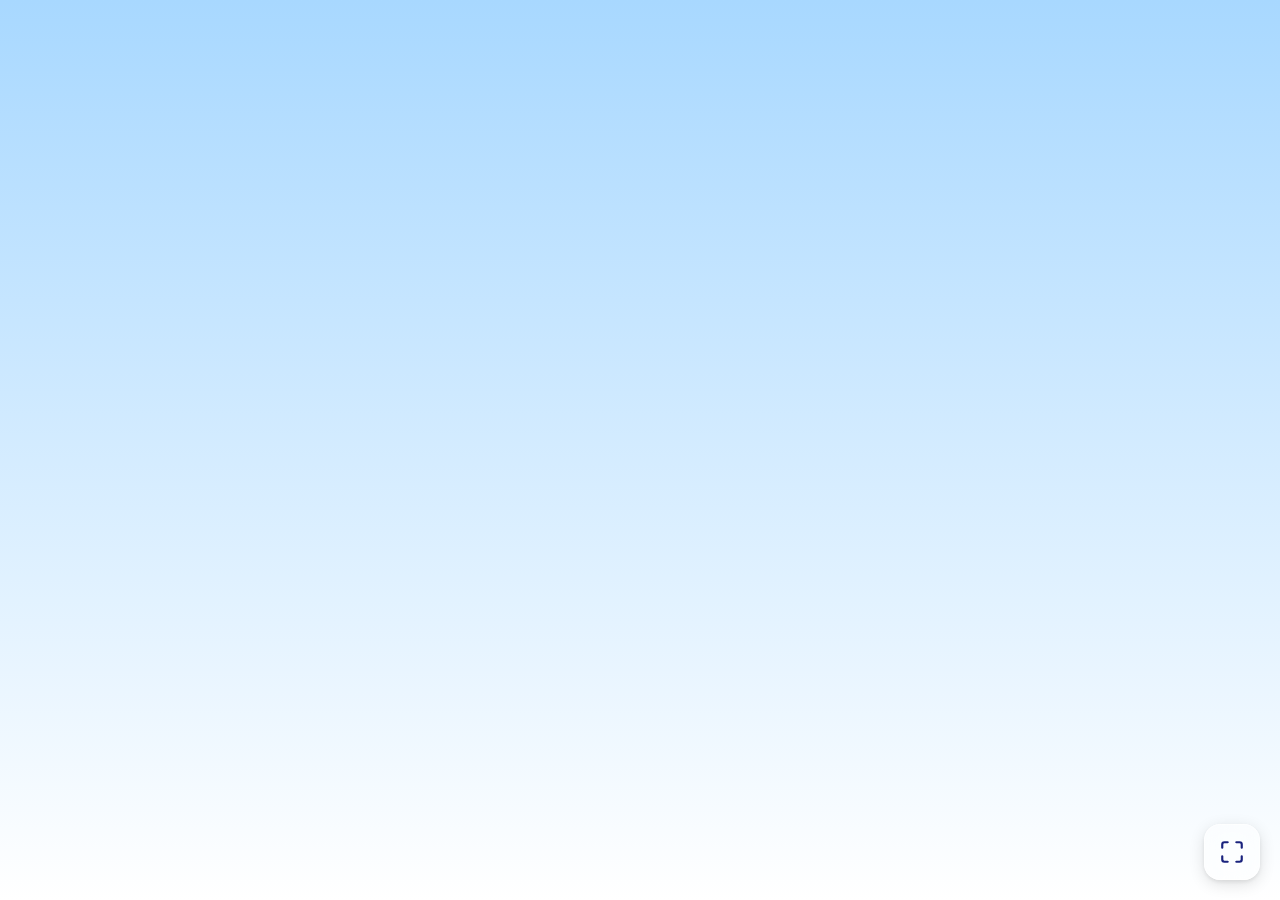
==== costume-quiz/index.html @ 01693e14 "gas bro" ====
<!DOCTYPE html>
<html lang="id">
<head>
    <meta charset="UTF-8">
    <meta name="viewport" content="width=device-width, initial-scale=1.0, maximum-scale=1.0, user-scalable=no, viewport-fit=cover, shrink-to-fit=no">
    <meta name="mobile-web-app-capable" content="yes">
    <meta name="apple-mobile-web-app-capable" content="yes">
    <meta name="apple-mobile-web-app-status-bar-style" content="black-translucent">
    <meta name="theme-color" content="#a8d8ff">
    <meta name="format-detection" content="telephone=no">
    <title>Permainan Kuis Edukasi</title>
    <link rel="icon" type="image/x-icon" href="favicon.ico">
    <link rel="stylesheet" href="styles.css">
    
    <!-- Preload critical images -->
    <link rel="preload" as="image" href="https://game.afifedu.com/character.png">
    <link rel="preload" as="image" href="https://game.afifedu.com/icon_home.png">
    <link rel="preload" as="image" href="https://game.afifedu.com/icon_tarik.png">
    <link rel="preload" as="image" href="https://game.afifedu.com/icon_panjat.png">
    <link rel="preload" as="image" href="https://game.afifedu.com/icon_balap_karung.png">
    <link rel="preload" as="image" href="https://game.afifedu.com/panjat_pinang/tiang.png">
    <link rel="preload" as="image" href="https://game.afifedu.com/panjat_pinang/standleft.png">
    <link rel="preload" as="image" href="https://game.afifedu.com/panjat_pinang/standright.png">
    <link rel="preload" as="image" href="https://game.afifedu.com/panjat_pinang/climbleft.png">
    <link rel="preload" as="image" href="https://game.afifedu.com/panjat_pinang/climbright.png">
    <link rel="preload" as="image" href="https://game.afifedu.com/balap_karung/track.png">
    <link rel="preload" as="image" href="https://game.afifedu.com/balap_karung/blue_stand.png">
    <link rel="preload" as="image" href="https://game.afifedu.com/balap_karung/blue_hop.png">
    <link rel="preload" as="image" href="https://game.afifedu.com/balap_karung/red_stand.png">
    <link rel="preload" as="image" href="https://game.afifedu.com/balap_karung/red_hop.png">
</head>
<body>
    <!-- Fullscreen Button -->
    <button id="fullscreenBtn" class="fullscreen-btn" onclick="toggleFullscreen()" title="Toggle Fullscreen">
        <svg class="fullscreen-icon expand" xmlns="http://www.w3.org/2000/svg" viewBox="0 0 24 24" fill="none" stroke="currentColor" stroke-width="2" stroke-linecap="round" stroke-linejoin="round">
            <path d="M8 3H5a2 2 0 0 0-2 2v3m18 0V5a2 2 0 0 0-2-2h-3m0 18h3a2 2 0 0 0 2-2v-3M3 16v3a2 2 0 0 0 2 2h3"></path>
        </svg>
        <svg class="fullscreen-icon collapse" xmlns="http://www.w3.org/2000/svg" viewBox="0 0 24 24" fill="none" stroke="currentColor" stroke-width="2" stroke-linecap="round" stroke-linejoin="round">
            <path d="M8 3v3a2 2 0 0 1-2 2H3m18 0h-3a2 2 0 0 1-2-2V3m0 18v-3a2 2 0 0 1 2-2h3M3 16h3a2 2 0 0 1 2 2v3"></path>
        </svg>
    </button>

    <!-- Home Button -->
    <button id="homeBtn" class="home-btn" onclick="backToGameTypeMenu()" title="Menu Utama">
        <img src="https://game.afifedu.com/icon_home.png" alt="Home" class="home-icon">
    </button>

    <!-- Menu Game Mode Selection (Tarik Tambang / Panjat Pinang / Balap Karung) -->
    <div id="gameTypeMenu" class="menu-screen">
        <div class="menu-container">
            <h1 class="menu-title">Permainan Kuis Edukasi</h1>
            <p class="menu-subtitle">
                Folder Aktif: <strong id="activeFolderBadge">-</strong> (<span id="questionCountBadge">0 Soal</span>)
            </p>
            <div class="menu-buttons">
                <button class="menu-btn game-type-btn tarik-tambang" onclick="selectGameType('tarik-tambang')">
                    <img src="https://game.afifedu.com/icon_tarik.png" alt="Tarik Tambang" class="menu-icon">
                    <div class="game-type-text">
                        <span class="game-type-title">Tarik Tambang</span>
                        <span class="game-type-subtitle mode-question-count">0 Soal</span>
                    </div>
                </button>
                <button class="menu-btn game-type-btn panjat-pinang" onclick="selectGameType('panjat-pinang')">
                    <img src="https://game.afifedu.com/icon_panjat.png" alt="Panjat Pinang" class="menu-icon">
                    <div class="game-type-text">
                        <span class="game-type-title">Panjat Pinang</span>
                        <span class="game-type-subtitle mode-question-count">0 Soal</span>
                    </div>
                </button>
                <button class="menu-btn game-type-btn balap-karung" onclick="selectGameType('balap-karung')">
                    <img src="https://game.afifedu.com/icon_balap_karung.png" alt="Balap Karung" class="menu-icon">
                    <div class="game-type-text">
                        <span class="game-type-title">Balap Karung</span>
                        <span class="game-type-subtitle mode-question-count">0 Soal</span>
                    </div>
                </button>
                <button class="menu-btn custom-soal-btn" onclick="showCustomQuestionMenu()">
                    📁 Kelola Folder & Kostum Soal
                </button>
            </div>
        </div>
        <div class="copyright-footer">
            <p>© Az-Zahro Arcade 2026 | <span id="version-indicator">v2.1.0</span></p>
            <p style="margin-top: 5px; font-size: 0.9em; opacity: 0.8;">Created By Az-Zahro IT</p>
        </div>
    </div>

    <!-- Menu Kostum Soal Berbasis Folder Mata Pelajaran -->
    <div id="customQuestionMenu" class="menu-screen">
        <div class="menu-container custom-soal-container">
            <div class="custom-header-bar">
                <div>
                    <h1 class="menu-title">Bank Soal Per Mata Pelajaran!</h1>
                    <p class="menu-subtitle">Pilih folder mata pelajaran, aktifkan untuk dimainkan, atau import file soal!</p>
                </div>
                <div class="active-status-pill">
                    <span>Dipakai Main:</span>
                    <strong id="headerActiveFolderName">-</strong>
                </div>
            </div>
            
            <div class="custom-soal-workspace">
                <!-- Kolom 1: Daftar Folder Mata Pelajaran -->
                <div class="folder-sidebar-card">
                    <div class="card-section-header">
                        <h3>📁 Folder Pelajaran</h3>
                    </div>

                    <!-- Tambah Folder Baru -->
                    <div class="add-folder-row">
                        <input type="text" id="inputNewFolderName" class="soal-input" placeholder="Nama Mapel (mis: IPA, B. Inggris)">
                        <button type="button" class="add-folder-btn" onclick="createNewFolder()" title="Buat Folder Baru">+ Folder</button>
                    </div>

                    <!-- Daftar Folder -->
                    <div id="folderListContainer" class="folder-list-container">
                        <!-- Folder dirender lewat JS -->
                    </div>
                </div>

                <!-- Kolom 2: Form Tambah Soal + Import JSON ke Folder Terpilih -->
                <div class="soal-form-card">
                    <div class="card-section-header">
                        <h3>✍️ Input & Import File</h3>
                    </div>

                    <!-- Pilih Folder Tujuan Penyimpanan -->
                    <div class="target-folder-box">
                        <label for="selectTargetFolder">Simpan ke Folder:</label>
                        <select id="selectTargetFolder" class="soal-select target-folder-select" onchange="onTargetFolderSelectChange()">
                            <!-- Opsi folder dirender lewat JS -->
                        </select>
                    </div>

                    <!-- Form Tambah Soal Manual -->
                    <input type="text" id="inputQuestionText" class="soal-input" placeholder="Tulis pertanyaan di sini...">
                    <div class="options-input-grid">
                        <input type="text" id="inputOptionA" class="soal-input" placeholder="Pilihan A">
                        <input type="text" id="inputOptionB" class="soal-input" placeholder="Pilihan B">
                        <input type="text" id="inputOptionC" class="soal-input" placeholder="Pilihan C">
                        <input type="text" id="inputOptionD" class="soal-input" placeholder="Pilihan D">
                    </div>
                    <div class="form-bottom-row">
                        <label for="inputCorrectOption">Kunci:</label>
                        <select id="inputCorrectOption" class="soal-select">
                            <option value="A">A</option>
                            <option value="B">B</option>
                            <option value="C">C</option>
                            <option value="D">D</option>
                        </select>
                        <button type="button" class="add-soal-btn" onclick="addCustomQuestion()">+ Simpan Soal</button>
                    </div>

                    <!-- Area Import & Export File JSON pada Folder Terpilih -->
                    <div class="json-io-box">
                        <div class="json-io-title">📂 Import File Soal (ke folder terpilih di atas)</div>
                        <div class="json-io-actions">
                            <input type="file" id="jsonFileInput" accept=".json,application/json" style="display: none;" onchange="handleJsonFileUpload(event)">
                            <button type="button" class="json-btn upload-json-btn" onclick="triggerJsonUpload()">📤 Import File Soal</button>
                        </div>
                    </div>
                </div>

                <!-- Kolom 3: Daftar Soal dalam Folder yang Sedang Dibuka -->
                <div class="soal-list-card">
                    <div class="soal-list-header">
                        <div class="viewing-folder-info">
                            <h3>Isi Folder: <span id="viewingFolderTitle">-</span> (<span id="totalCustomQuestions">0</span>)</h3>
                        </div>
                        <div class="soal-actions-group">
                            <button type="button" id="activateViewingFolderBtn" class="mini-action-btn activate-btn" onclick="activateViewingFolder()">✅ Aktifkan Folder Ini</button>
                            <button type="button" class="mini-action-btn clear-all-btn" onclick="clearViewingFolderQuestions()">🗑️ Kosongkan</button>
                        </div>
                    </div>

                    <div id="customQuestionList" class="custom-question-list">
                        <!-- List soal dalam folder dirender lewat JS -->
                    </div>
                </div>
            </div>

            <button class="back-btn" onclick="backToGameTypeMenu()">← Simpan & Kembali ke Menu Utama</button>
        </div>
    </div>

    <!-- Game Screen - Tarik Tambang -->
    <div id="gameScreenTarikTambang" class="game-container">
        <!-- Bagian Pemain Kiri -->
        <div class="player-section left-player">
            <div class="question-box">Memuat soal...</div>
            <div class="answer-box">Pilih Jawaban</div>
            <div class="options-pad">
                <button class="option-btn" data-option="A"><span class="opt-badge">A</span><span class="opt-text">-</span></button>
                <button class="option-btn" data-option="B"><span class="opt-badge">B</span><span class="opt-text">-</span></button>
                <button class="option-btn" data-option="C"><span class="opt-badge">C</span><span class="opt-text">-</span></button>
                <button class="option-btn" data-option="D"><span class="opt-badge">D</span><span class="opt-text">-</span></button>
            </div>
            <div class="score-indicator">Total Soal: <span class="mode-question-count">0 Soal</span></div>
        </div>

        <!-- Bagian Tengah -->
        <div class="center-section">
            <h1>Tarik Tambang Kuis</h1>
            <div class="game-field">
                <div class="tug-of-war-scene"></div>
                <div class="center-line"></div>
            </div>
            <p class="instruction">Jawab soal dengan benar untuk menarik tali!</p>
        </div>

        <!-- Bagian Pemain Kanan -->
        <div class="player-section right-player">
            <div class="question-box">Memuat soal...</div>
            <div class="answer-box">Pilih Jawaban</div>
            <div class="options-pad">
                <button class="option-btn" data-option="A"><span class="opt-badge">A</span><span class="opt-text">-</span></button>
                <button class="option-btn" data-option="B"><span class="opt-badge">B</span><span class="opt-text">-</span></button>
                <button class="option-btn" data-option="C"><span class="opt-badge">C</span><span class="opt-text">-</span></button>
                <button class="option-btn" data-option="D"><span class="opt-badge">D</span><span class="opt-text">-</span></button>
            </div>
            <div class="score-indicator">Total Soal: <span class="mode-question-count">0 Soal</span></div>
        </div>
    </div>

    <!-- Game Screen - Panjat Pinang -->
    <div id="gameScreenPanjatPinang" class="game-container panjat-pinang-game">
        <!-- Bagian Pemain Kiri -->
        <div class="player-section left-player">
            <div class="question-box">Memuat soal...</div>
            <div class="answer-box">Pilih Jawaban</div>
            <div class="options-pad">
                <button class="option-btn" data-option="A"><span class="opt-badge">A</span><span class="opt-text">-</span></button>
                <button class="option-btn" data-option="B"><span class="opt-badge">B</span><span class="opt-text">-</span></button>
                <button class="option-btn" data-option="C"><span class="opt-badge">C</span><span class="opt-text">-</span></button>
                <button class="option-btn" data-option="D"><span class="opt-badge">D</span><span class="opt-text">-</span></button>
            </div>
            <div class="score-indicator">Benar: <span class="score-value">0/7</span> | Soal: <span class="mode-question-count">0 Soal</span></div>
        </div>

        <!-- Bagian Tengah -->
        <div class="center-section panjat-pinang-center">
            <h1>Panjat Pinang Kuis</h1>
            <div class="game-field panjat-pinang-field">
                <!-- Tiang Kiri -->
                <div class="pole-container left-pole">
                    <img src="https://game.afifedu.com/panjat_pinang/tiang.png" alt="Tiang Pinang" class="pole-image">
                    <div class="climber-container left-climber">
                        <img src="https://game.afifedu.com/panjat_pinang/standleft.png" alt="Pemain Kiri" class="climber-image stand">
                        <img src="https://game.afifedu.com/panjat_pinang/climbleft.png" alt="Pemain Kiri Memanjat" class="climber-image climb" style="display: none;">
                    </div>
                </div>
                
                <!-- Tiang Kanan -->
                <div class="pole-container right-pole">
                    <img src="https://game.afifedu.com/panjat_pinang/tiang.png" alt="Tiang Pinang" class="pole-image">
                    <div class="climber-container right-climber">
                        <img src="https://game.afifedu.com/panjat_pinang/standright.png" alt="Pemain Kanan" class="climber-image stand">
                        <img src="https://game.afifedu.com/panjat_pinang/climbright.png" alt="Pemain Kanan Memanjat" class="climber-image climb" style="display: none;">
                    </div>
                </div>
            </div>
            <p class="instruction">Jawab soal untuk memanjat tiang! (7 jawaban benar untuk menang)</p>
        </div>

        <!-- Bagian Pemain Kanan -->
        <div class="player-section right-player">
            <div class="question-box">Memuat soal...</div>
            <div class="answer-box">Pilih Jawaban</div>
            <div class="options-pad">
                <button class="option-btn" data-option="A"><span class="opt-badge">A</span><span class="opt-text">-</span></button>
                <button class="option-btn" data-option="B"><span class="opt-badge">B</span><span class="opt-text">-</span></button>
                <button class="option-btn" data-option="C"><span class="opt-badge">C</span><span class="opt-text">-</span></button>
                <button class="option-btn" data-option="D"><span class="opt-badge">D</span><span class="opt-text">-</span></button>
            </div>
            <div class="score-indicator">Benar: <span class="score-value">0/7</span> | Soal: <span class="mode-question-count">0 Soal</span></div>
        </div>
    </div>

    <!-- Game Screen - Balap Karung -->
    <div id="gameScreenBalapKarung" class="game-container balap-karung-game">
        <!-- Bagian Pemain Kiri -->
        <div class="player-section left-player">
            <div class="question-box">Memuat soal...</div>
            <div class="answer-box">Pilih Jawaban</div>
            <div class="options-pad">
                <button class="option-btn" data-option="A"><span class="opt-badge">A</span><span class="opt-text">-</span></button>
                <button class="option-btn" data-option="B"><span class="opt-badge">B</span><span class="opt-text">-</span></button>
                <button class="option-btn" data-option="C"><span class="opt-badge">C</span><span class="opt-text">-</span></button>
                <button class="option-btn" data-option="D"><span class="opt-badge">D</span><span class="opt-text">-</span></button>
            </div>
            <div class="score-indicator">Posisi: <span class="score-value">0/10</span> | Soal: <span class="mode-question-count">0 Soal</span></div>
        </div>

        <!-- Bagian Tengah -->
        <div class="center-section balap-karung-center">
            <h1>Balap Karung Kuis</h1>
            <div class="game-field balap-karung-field">
                <!-- Track -->
                <div class="race-track">
                    <img src="https://game.afifedu.com/balap_karung/track.png" alt="Track" class="track-image">
                    
                    <!-- Racer Kiri -->
                    <div class="racer-container left-racer">
                        <img src="https://game.afifedu.com/balap_karung/blue_stand.png" alt="Pemain Kiri" class="racer-image stand">
                        <img src="https://game.afifedu.com/balap_karung/blue_hop.png" alt="Pemain Kiri Hop" class="racer-image hop" style="display: none;">
                    </div>
                    
                    <!-- Racer Kanan -->
                    <div class="racer-container right-racer">
                        <img src="https://game.afifedu.com/balap_karung/red_stand.png" alt="Pemain Kanan" class="racer-image stand">
                        <img src="https://game.afifedu.com/balap_karung/red_hop.png" alt="Pemain Kanan Hop" class="racer-image hop" style="display: none;">
                    </div>
                </div>
            </div>
            <p class="instruction">Jawab soal untuk melompat maju! (10 lompatan untuk menang)</p>
        </div>

        <!-- Bagian Pemain Kanan -->
        <div class="player-section right-player">
            <div class="question-box">Memuat soal...</div>
            <div class="answer-box">Pilih Jawaban</div>
            <div class="options-pad">
                <button class="option-btn" data-option="A"><span class="opt-badge">A</span><span class="opt-text">-</span></button>
                <button class="option-btn" data-option="B"><span class="opt-badge">B</span><span class="opt-text">-</span></button>
                <button class="option-btn" data-option="C"><span class="opt-badge">C</span><span class="opt-text">-</span></button>
                <button class="option-btn" data-option="D"><span class="opt-badge">D</span><span class="opt-text">-</span></button>
            </div>
            <div class="score-indicator">Posisi: <span class="score-value">0/10</span> | Soal: <span class="mode-question-count">0 Soal</span></div>
        </div>
    </div>

    <!-- Modal Pemenang -->
    <div id="winnerModal" class="modal">
        <div class="modal-content">
            <h2 id="winnerText">🎉 Pemain Menang! 🎉</h2>
            <p id="winnerMessage">Selamat! Anda berhasil menarik tali ke garis akhir!</p>
            <button class="play-again-btn" onclick="closeModal()">Main Lagi</button>
        </div>
    </div>

    <!-- Countdown Overlay -->
    <div id="countdownOverlay" class="countdown-overlay">
        <div class="countdown-content">
            <div id="countdownNumber" class="countdown-number">3</div>
            <div id="countdownText" class="countdown-text">Bersiap...</div>
        </div>
    </div>

    <script src="script.js"></script>
    
    <!-- Register Service Worker for Caching & Auto-Update -->
    <script>
        // ============================================
        // SERVICE WORKER REGISTRATION & AUTO-UPDATE
        // ============================================
        if ('serviceWorker' in navigator) {
            window.addEventListener('load', () => {
                navigator.serviceWorker.register('./service-worker.js')
                    .then(registration => {
                        console.log('✅ Service Worker registered successfully:', registration.scope);
                        
                        // Cek update setiap 60 detik ketika tab aktif
                        setInterval(() => {
                            if (document.visibilityState === 'visible') {
                                registration.update().then(() => {
                                    console.log('🔄 Checked for updates');
                                });
                            }
                        }, 60000); // 60 detik
                        
                        // Listener untuk service worker baru yang waiting
                        registration.addEventListener('updatefound', () => {
                            const newWorker = registration.installing;
                            
                            newWorker.addEventListener('statechange', () => {
                                if (newWorker.state === 'installed' && navigator.serviceWorker.controller) {
                                    // Ada update baru - otomatis reload tanpa notifikasi
                                    console.log('🆕 Update available! Auto-reloading in 2 seconds...');
                                    setTimeout(() => {
                                        window.location.reload(true);
                                    }, 2000);
                                }
                            });
                        });
                    })
                    .catch(error => {
                        console.error('❌ Service Worker registration failed:', error);
                    });
                
                // Listen untuk message dari Service Worker
                navigator.serviceWorker.addEventListener('message', event => {
                    if (event.data && event.data.type === 'CACHE_UPDATED') {
                        console.log('📦 Cache updated:', event.data.version);
                        console.log('💬 Message:', event.data.message);
                    }
                });
            });
        }
    </script>
</body>
</html>
---- costume-quiz/styles.css ----
/* Import Poppins Font for Offline Use */
@font-face {
    font-family: 'Poppins';
    src: url('https://game.afifedu.com/fonts/Poppins-Regular.ttf') format('truetype');
    font-weight: 400;
    font-style: normal;
}

@font-face {
    font-family: 'Poppins';
    src: url('https://game.afifedu.com/fonts/Poppins-Bold.ttf') format('truetype');
    font-weight: 700;
    font-style: normal;
}

@font-face {
    font-family: 'Poppins';
    src: url('https://game.afifedu.com/fonts/Poppins-SemiBold.ttf') format('truetype');
    font-weight: 600;
    font-style: normal;
}

/* Reset dan styling dasar */
* {
    margin: 0;
    padding: 0;
    box-sizing: border-box;
    font-family: 'Poppins', 'Arial', sans-serif;
}

/* Root variables for responsive scaling - IMPROVED */
:root {
    /* Use dynamic viewport units for better mobile support */
    --vw: 100vw;
    --vh: 100vh;
    --dvw: 100dvw; /* Dynamic viewport width */
    --dvh: 100dvh; /* Dynamic viewport height */
    
    /* Fallback to vw/vh if dvw/dvh not supported */
    --actual-vw: var(--dvw, var(--vw));
    --actual-vh: var(--dvh, var(--vh));
    
    /* Automatic scaling - IMPROVED for all resolutions */
    --width-scale: calc(var(--actual-vw) / 1920);
    --height-scale: calc(var(--actual-vh) / 1080);
    --base-scale: min(var(--width-scale), var(--height-scale));

    /* Dynamic scaling based on viewport size - OPTIMIZED */
    --scale-factor: clamp(0.4, var(--base-scale), 1.2);
    --font-scale: clamp(0.5, var(--base-scale) * 1.1, 1.3);
    --padding-scale: clamp(0.4, var(--base-scale), 1.2);
    --button-scale: clamp(0.5, var(--base-scale) * 1.05, 1.25);
    --gap-scale: clamp(0.4, var(--base-scale), 1.2);
    
    /* Responsive font sizes */
    --font-xs: clamp(0.7rem, 1.5vw, 0.9rem);
    --font-sm: clamp(0.875rem, 2vw, 1.1rem);
    --font-md: clamp(1rem, 2.5vw, 1.25rem);
    --font-lg: clamp(1.25rem, 3vw, 1.75rem);
    --font-xl: clamp(1.5rem, 3.5vw, 2.25rem);
    --font-2xl: clamp(2rem, 4vw, 3rem);
    --font-3xl: clamp(2.5rem, 5vw, 4rem);
}

html, body {
    height: 100vh;
    height: 100dvh; /* Dynamic viewport height for mobile browsers */
    width: 100vw;
    width: 100dvw; /* Dynamic viewport width for mobile browsers */
    margin: 0;
    padding: 0;
    overflow: hidden;
    position: fixed; /* Prevent scroll on mobile */
    top: 0;
    left: 0;
    right: 0;
    bottom: 0;
    /* Prevent text selection and touch callouts */
    -webkit-user-select: none;
    -moz-user-select: none;
    -ms-user-select: none;
    user-select: none;
    -webkit-touch-callout: none;
    /* Smooth rendering */
    -webkit-font-smoothing: antialiased;
    -moz-osx-font-smoothing: grayscale;
}

body {
    display: flex;
    justify-content: center;
    align-items: center;
    background: linear-gradient(180deg, #a8d8ff 0%, #ffffff 100%);
    overscroll-behavior: none; /* Prevent pull-to-refresh and overscroll */
}

/* Fullscreen Button */
.fullscreen-btn {
    position: fixed;
    bottom: 20px;
    right: 20px;
    width: 56px;
    height: 56px;
    background: rgba(255, 255, 255, 0.4);
    border: 1px solid rgba(255, 255, 255, 0.6);
    border-radius: 16px;
    cursor: pointer;
    display: flex;
    align-items: center;
    justify-content: center;
    z-index: 10002;
    transition: all 0.3s cubic-bezier(0.4, 0, 0.2, 1);
    box-shadow: 0 4px 16px rgba(0, 0, 0, 0.12),
                0 2px 4px rgba(0, 0, 0, 0.08);
    backdrop-filter: blur(12px);
    padding: 0;
    overflow: hidden;
}

.fullscreen-btn::before {
    content: '';
    position: absolute;
    top: 0;
    left: 0;
    width: 100%;
    height: 100%;
    background: linear-gradient(135deg, rgba(255, 255, 255, 0.4) 0%, rgba(255, 255, 255, 0) 100%);
    opacity: 0;
    transition: opacity 0.3s ease;
}

/* Home Button (kiri bawah) */
.home-btn {
    position: fixed;
    bottom: 20px;
    left: 20px;
    width: 56px;
    height: 56px;
    background: rgba(255, 255, 255, 0.4);
    border: 1px solid rgba(255, 255, 255, 0.6);
    border-radius: 16px;
    cursor: pointer;
    display: none; /* hidden by default, shown only on game screens via JS */
    align-items: center;
    justify-content: center;
    z-index: 10002;
    transition: all 0.3s cubic-bezier(0.4, 0, 0.2, 1);
    box-shadow: 0 4px 16px rgba(0, 0, 0, 0.12),
                0 2px 4px rgba(0, 0, 0, 0.08);
    backdrop-filter: blur(12px);
    padding: 0;
    overflow: hidden;
}

.home-btn::before {
    content: '';
    position: absolute;
    top: 0;
    left: 0;
    width: 100%;
    height: 100%;
    background: linear-gradient(135deg, rgba(255, 255, 255, 0.4) 0%, rgba(255, 255, 255, 0) 100%);
    opacity: 0;
    transition: opacity 0.3s ease;
}

.home-btn:hover::before,
.fullscreen-btn:hover::before {
    opacity: 1;
}

.home-btn:hover {
    transform: translateY(-2px);
    box-shadow: 0 8px 24px rgba(0, 0, 0, 0.18),
                0 4px 8px rgba(0, 0, 0, 0.12);
}

.home-btn:active {
    transform: translateY(0) scale(0.98);
}

.home-icon {
    width: 26px;
    height: 26px;
    object-fit: contain;
    filter: none;
    transition: all 0.3s ease;
    position: relative;
    z-index: 1;
}

.home-btn:hover .home-icon {
    filter: drop-shadow(0 2px 4px rgba(0, 0, 0, 0.2));
    transform: scale(1.05);
}

.fullscreen-btn:hover {
    transform: translateY(-2px);
    box-shadow: 0 8px 24px rgba(0, 0, 0, 0.18),
                0 4px 8px rgba(0, 0, 0, 0.12);
}

.fullscreen-btn:active {
    transform: translateY(0) scale(0.98);
}

.fullscreen-icon {
    width: 26px;
    height: 26px;
    color: #1a237e;
    transition: all 0.3s ease;
    position: relative;
    z-index: 1;
}

.fullscreen-btn:hover .fullscreen-icon {
    filter: drop-shadow(0 2px 4px rgba(0, 0, 0, 0.2));
    transform: scale(1.05);
}

.fullscreen-icon.collapse {
    display: none;
}

body.fullscreen .fullscreen-icon.expand {
    display: none;
}

body.fullscreen .fullscreen-icon.collapse {
    display: block;
}

/* Copyright Footer */
.copyright-footer {
    position: fixed;
    bottom: 20px;
    left: 50%;
    transform: translateX(-50%);
    text-align: center;
    z-index: 101;
}

.copyright-footer p {
    margin: 0;
    font-size: 0.9em;
    color: rgba(26, 35, 126, 0.7);
    font-weight: 500;
    letter-spacing: 0.5px;
    text-shadow: 0 1px 2px rgba(255, 255, 255, 0.8);
    white-space: nowrap;
}

/* Menu Screens */
.menu-screen {
    display: none;
    width: 100vw;
    width: 100dvw;
    height: 100vh;
    height: 100dvh;
    justify-content: center;
    align-items: center;
    position: fixed;
    top: 0;
    left: 0;
    right: 0;
    bottom: 0;
    z-index: 100;
    padding: clamp(40px, 6vh, 100px) clamp(20px, 3vw, 60px);
    overflow: hidden;
    box-sizing: border-box;
}

.menu-container {
    --menu-vertical-padding: clamp(35px, 5vh, 70px);
    --menu-horizontal-padding: clamp(35px, 5vw, 80px);
    text-align: center;
    background: rgba(255, 255, 255, 0.4);
    padding: var(--menu-vertical-padding) var(--menu-horizontal-padding);
    border-radius: clamp(16px, 2vw, 40px);
    box-shadow: 0 20px 60px rgba(0, 0, 0, 0.15),
                0 8px 24px rgba(0, 0, 0, 0.1);
    backdrop-filter: blur(20px);
    border: 1px solid rgba(255, 255, 255, 0.6);
    animation: fadeIn 0.5s ease-out;
    max-width: min(85vw, 900px);
    width: fit-content;
    min-width: clamp(280px, 40vw, 500px);
    max-height: calc(100vh - clamp(80px, 12vh, 200px));
    overflow: hidden;
    box-sizing: border-box;
    margin: auto;
    position: relative;
    display: flex;
    flex-direction: column;
    justify-content: space-between;
}

/* Compact version for level selection menus - TANPA SCROLL, AUTO ADJUST */
.menu-container.compact {
    --menu-vertical-padding: clamp(15px, 2.5vh, 35px);  /* Padding lebih kecil */
    --menu-horizontal-padding: clamp(25px, 3.5vw, 55px);
    padding: var(--menu-vertical-padding) var(--menu-horizontal-padding);
    max-height: 95vh;  /* Maksimal 95% viewport height */
    height: auto;  /* Tinggi otomatis */
    justify-content: space-between;
    overflow: visible;  /* Tidak ada scroll */
}

@keyframes fadeIn {
    from {
        opacity: 0;
        transform: translateY(-30px);
    }
    to {
        opacity: 1;
        transform: translateY(0);
    }
}

.menu-title {
    font-size: clamp(1.3rem, 3.5vw, 2.5rem);
    color: #1a237e;
    margin-top: 0;
    margin-bottom: clamp(8px, 1.5vh, 20px);
    text-shadow: 2px 2px 4px rgba(0, 0, 0, 0.1);
    white-space: normal;
    word-wrap: break-word;
    line-height: 1.2;
}

/* Compact title for level selection - LEBIH KECIL untuk fit tanpa scroll */
.compact .menu-title {
    font-size: clamp(1rem, 2.5vw, 1.8rem);  /* Ukuran lebih kecil */
    margin-top: 0;
    margin-bottom: clamp(4px, 0.6vh, 8px);  /* PERBAIKAN: Jarak lebih dekat ke subtitle */
    white-space: normal;
}

.menu-subtitle {
    font-size: clamp(0.8rem, 2vw, 1.3rem);
    color: #666;
    margin-bottom: clamp(15px, 2.5vh, 35px);
    white-space: normal;
    word-wrap: break-word;
    line-height: 1.3;
}

/* Compact subtitle for level selection - LEBIH KECIL untuk fit tanpa scroll */
.compact .menu-subtitle {
    font-size: clamp(0.7rem, 1.5vw, 0.95rem);  /* Ukuran lebih kecil */
    margin-bottom: clamp(10px, 1.8vh, 22px);  /* PERBAIKAN: Jarak ke button tidak terlalu jauh */
    white-space: normal;
}

.menu-buttons {
    display: flex;
    flex-direction: column;
    gap: clamp(8px, 1.2vh, 16px);  /* Gap lebih kecil untuk fit di layar */
    width: 100%;
    max-width: 500px;
    margin: 0 auto;
    flex: 0 1 auto;  /* Flex shrink jika perlu */
    justify-content: center;
}

.menu-btn {
    padding: clamp(12px, 2vh, 28px) clamp(20px, 3.5vw, 50px);
    font-size: clamp(0.9rem, 2vw, 1.5rem);
    font-weight: 600;
    border: none;
    border-radius: clamp(10px, 1.5vw, 22px);
    cursor: pointer;
    transition: all 0.3s cubic-bezier(0.4, 0, 0.2, 1);
    box-shadow: 0 6px 20px rgba(0, 0, 0, 0.15),
                0 3px 8px rgba(0, 0, 0, 0.1);
    background: linear-gradient(135deg, #667eea 0%, #764ba2 100%);
    color: white;
    position: relative;
    overflow: hidden;
    white-space: normal;
    word-wrap: break-word;
    min-height: clamp(45px, 6vh, 70px);
    display: flex;
    align-items: center;
    justify-content: center;
}

.menu-btn::before {
    content: '';
    position: absolute;
    top: 0;
    left: 0;
    width: 100%;
    height: 100%;
    background: linear-gradient(135deg, rgba(255, 255, 255, 0.3) 0%, rgba(255, 255, 255, 0) 100%);
    opacity: 0;
    transition: opacity 0.3s ease;
    z-index: 1;
}

.menu-btn::after {
    content: '';
    position: absolute;
    top: 50%;
    left: 50%;
    width: 0;
    height: 0;
    border-radius: 50%;
    background: rgba(255, 255, 255, 0.4);
    transform: translate(-50%, -50%);
    transition: width 0.6s, height 0.6s;
    z-index: 0;
}

.menu-btn:hover::before {
    opacity: 1;
}

.menu-btn:active::after {
    width: 300px;
    height: 300px;
}

.menu-btn:hover {
    transform: translateY(-3px);
    box-shadow: 0 12px 32px rgba(0, 0, 0, 0.2),
                0 6px 12px rgba(0, 0, 0, 0.15);
}

.menu-btn:active {
    transform: translateY(-1px) scale(0.98);
}

.level-btn {
    display: flex;
    flex-direction: column;
    align-items: center;
    gap: clamp(3px, 0.6vh, 8px);  /* Gap lebih kecil */
    padding: clamp(10px, 1.5vh, 20px) clamp(20px, 2.5vw, 35px);  /* Padding lebih kecil */
    min-width: clamp(180px, 25vw, 280px);
}

.level-btn.beginner {
    background: linear-gradient(135deg, #4caf50 0%, #45a049 100%);
}

.level-btn.beginner:hover {
    background: linear-gradient(135deg, #66bb6a 0%, #4caf50 100%);
}

.level-btn.amateur {
    background: linear-gradient(135deg, #ff9800 0%, #f57c00 100%);
}

.level-btn.amateur:hover {
    background: linear-gradient(135deg, #ffa726 0%, #ff9800 100%);
}

.level-btn.pro {
    background: linear-gradient(135deg, #f44336 0%, #d32f2f 100%);
}

.level-btn.pro:hover {
    background: linear-gradient(135deg, #ef5350 0%, #f44336 100%);
}

.level-icon {
    font-size: clamp(1rem, 2vw, 1.6rem);  /* Lebih kecil agar fit */
    position: relative;
    z-index: 2;
    line-height: 1;
}

.level-name {
    font-size: clamp(0.85rem, 1.8vw, 1.3rem);  /* Lebih kecil agar fit */
    position: relative;
    z-index: 2;
    white-space: nowrap;
    line-height: 1.2;
}

.level-desc {
    font-size: clamp(0.65rem, 1.3vw, 0.85rem);  /* Lebih kecil agar fit */
    opacity: 0.9;
    position: relative;
    z-index: 2;
    white-space: nowrap;
    line-height: 1.1;
}

.back-btn {
    /* margin-top diatur khusus di .menu-container .back-btn untuk jarak konsisten */
    padding: clamp(10px, 1.5vh, 18px) clamp(25px, 3vw, 45px);
    font-size: clamp(0.85rem, 1.8vw, 1.1rem);
    font-weight: 600;
    background: rgba(255, 255, 255, 0.5);
    color: #333;
    border: 1px solid rgba(0, 0, 0, 0.1);
    border-radius: clamp(10px, 1.5vw, 18px);
    cursor: pointer;
    transition: all 0.3s cubic-bezier(0.4, 0, 0.2, 1);
    box-shadow: 0 4px 12px rgba(0, 0, 0, 0.08),
                0 2px 4px rgba(0, 0, 0, 0.05);
    backdrop-filter: blur(8px);
    position: relative;
    overflow: hidden;
    white-space: nowrap;
}

.back-btn::before {
    content: '';
    position: absolute;
    top: 0;
    left: 0;
    width: 100%;
    height: 100%;
    background: linear-gradient(135deg, rgba(0, 0, 0, 0.05) 0%, rgba(0, 0, 0, 0) 100%);
    opacity: 0;
    transition: opacity 0.3s ease;
}

.back-btn:hover::before {
    opacity: 1;
}

/* Compact back button for level selection */
.compact .back-btn {
    /* margin-top diatur di .menu-container .back-btn untuk konsistensi */
    padding: 12px 35px;
    font-size: 0.95em;
}

/* Menu content wrapper untuk spacing simetris */
.menu-container > *:first-child {
    margin-top: 0;
}

.menu-container > *:last-child {
    margin-bottom: 0;
}

/* Spacing khusus untuk back button - JARAK KONSISTEN DI SEMUA RESOLUSI */
.menu-container .back-btn {
    margin-top: clamp(8px, 1.5vh, 20px);  /* Jarak konsisten - DIKURANGI agar pas di layar */
    flex-shrink: 0;  /* Mencegah tombol terpotong */
}

/* Ensure equal spacing for menus without back button */
#gameTypeMenu .menu-container,
#mathModeMenuTarikTambang .menu-container,
#mathModeMenuPanjatPinang .menu-container,
#mathModeMenuBalapKarung .menu-container {
    justify-content: center;
}

/* Level menus with back button - AUTO ADJUST tanpa scroll */
#levelMenuAddition .menu-container,
#levelMenuSubtraction .menu-container,
#levelMenuMultiplication .menu-container,
#levelMenuDivision .menu-container {
    justify-content: space-between;
    height: auto;  /* Tinggi otomatis menyesuaikan konten */
    max-height: 95vh;  /* Maksimal 95% tinggi viewport */
    min-height: 0;  /* Tidak ada minimum height */
    overflow: visible;  /* TIDAK ADA SCROLL - semua harus terlihat */
    padding: clamp(12px, 2vh, 25px) clamp(20px, 3vw, 50px);  /* Padding responsif lebih kecil */
    gap: clamp(8px, 1.5vh, 20px);  /* Gap antar elemen lebih kecil */
}

.back-btn:hover {
    background: rgba(255, 255, 255, 0.7);
    transform: translateX(-3px);
    box-shadow: 0 6px 18px rgba(0, 0, 0, 0.12),
                0 3px 6px rgba(0, 0, 0, 0.08);
}

.back-btn:active {
    transform: translateX(-1px) scale(0.98);
}

.game-container {
    display: none;
    width: 100vw;
    width: 100dvw;
    height: 100vh;
    height: 100dvh;
    max-width: 100%;
    max-height: 100%;
    flex-direction: row;
    padding: clamp(10px, 2vh, 30px) clamp(20px, 3vw, 80px);
    gap: clamp(20px, 4vw, 100px);
    justify-content: space-between;
    box-sizing: border-box;
    align-items: center;
    position: fixed;
    top: 0;
    left: 0;
    right: 0;
    bottom: 0;
    overflow: hidden;
}

/* Styling untuk bagian pemain - RESPONSIVE */
.player-section {
    width: clamp(200px, 22vw, 400px);
    flex-shrink: 0;
    display: flex;
    flex-direction: column;
    gap: clamp(8px, 1.5vh, 20px);
    position: relative;
    z-index: 10;
    background: rgba(255, 255, 255, 0.35);
    padding: clamp(10px, 2vh, 25px);
    border-radius: clamp(12px, 2vw, 30px);
    box-shadow: 0 8px 32px rgba(0, 0, 0, 0.1),
                0 2px 8px rgba(0, 0, 0, 0.05);
    backdrop-filter: blur(12px);
    border: 1px solid rgba(255, 255, 255, 0.5);
    box-sizing: border-box;
    align-self: center;
    height: fit-content;
    max-height: 90vh;
}

.question-box {
    background: linear-gradient(135deg, var(--player-color) 0%, var(--player-color-dark) 100%);
    color: white;
    width: 100%;
    padding: clamp(12px, 2vh, 28px) clamp(10px, 1.5vw, 22px);
    border-radius: clamp(10px, 1.5vw, 22px);
    font-size: clamp(1.2rem, 3vw, 2rem);
    font-weight: bold;
    text-align: center;
    box-shadow: 0 6px 20px rgba(0, 0, 0, 0.15),
                0 2px 4px rgba(0, 0, 0, 0.1);
    box-sizing: border-box;
    min-height: clamp(60px, 10vh, 100px);
    display: flex;
    align-items: center;
    justify-content: center;
    position: relative;
    overflow: hidden;
    letter-spacing: clamp(1px, 0.2vw, 3px);
}

.question-box::before {
    content: '';
    position: absolute;
    top: 0;
    left: -100%;
    width: 100%;
    height: 100%;
    background: linear-gradient(90deg, transparent, rgba(255, 255, 255, 0.2), transparent);
    transition: left 0.5s;
}

.question-box:hover::before {
    left: 100%;
}

.left-player {
    --player-color: #1a237e; /* Biru tua */
    --player-color-dark: #0d1642; /* Biru lebih gelap */
}

.right-player {
    --player-color: #b71c1c; /* Merah tua */
    --player-color-dark: #7f0000; /* Merah lebih gelap */
}

.answer-box {
    background: rgba(255, 255, 255, 0.95);
    width: 100%;
    height: clamp(50px, 8vh, 80px);
    border-radius: clamp(10px, 1.5vw, 22px);
    border: none;
    font-size: clamp(1.2rem, 3vw, 2rem);
    display: flex;
    align-items: center;
    justify-content: center;
    box-shadow: 0 4px 16px rgba(0, 0, 0, 0.08),
                inset 0 2px 4px rgba(0, 0, 0, 0.05);
    box-sizing: border-box;
    transition: all 0.3s cubic-bezier(0.4, 0, 0.2, 1);
    font-weight: bold;
    letter-spacing: clamp(1px, 0.3vw, 4px);
    backdrop-filter: blur(5px);
}

.answer-box.wrong {
    background: linear-gradient(135deg, #ffebee 0%, #ffcdd2 100%);
    color: #f44336;
    box-shadow: 0 4px 16px rgba(244, 67, 54, 0.3),
                inset 0 2px 4px rgba(244, 67, 54, 0.1);
    animation: shake 0.5s;
}

.answer-box.correct {
    background: linear-gradient(135deg, #e8f5e9 0%, #c8e6c9 100%);
    color: #4caf50;
    box-shadow: 0 4px 16px rgba(76, 175, 80, 0.3),
                inset 0 2px 4px rgba(76, 175, 80, 0.1);
    animation: pulse 0.3s;
}

@keyframes shake {
    0%, 100% { transform: translateX(0); }
    10%, 30%, 50%, 70%, 90% { transform: translateX(-10px); }
    20%, 40%, 60%, 80% { transform: translateX(10px); }
}

@keyframes pulse {
    0% { transform: scale(1); }
    50% { transform: scale(1.05); }
    100% { transform: scale(1); }
}

.keypad {
    display: flex;
    flex-direction: column;
    gap: clamp(6px, 1vh, 15px);
    width: 100%;
    padding: clamp(8px, 1.5vh, 20px);
    background: rgba(255, 255, 255, 0.25);
    border-radius: clamp(10px, 1.5vw, 25px);
    backdrop-filter: blur(10px);
    box-shadow: 0 8px 32px rgba(0, 0, 0, 0.1),
                inset 0 1px 0 rgba(255, 255, 255, 0.4);
}

.keypad-row {
    display: flex;
    gap: clamp(6px, 1vw, 15px);
    justify-content: space-between;
}

/* Row 5 (for subtraction mode) - hidden by default */
.keypad-row-5 {
    display: none;
}

.keypad-row-5.visible {
    display: flex;
}

.keypad-row-5 .go-btn-alt {
    width: 100%;
}

button {
    flex: 1;
    height: clamp(45px, 7vh, 85px);
    border-radius: clamp(10px, 1.5vw, 22px);
    border: none;
    font-size: clamp(1rem, 2.5vw, 1.8rem);
    font-weight: 600;
    cursor: pointer;
    transition: background-color 0.15s ease;
    box-shadow: 0 3px 8px rgba(0, 0, 0, 0.15),
                0 1px 3px rgba(0, 0, 0, 0.08);
    position: relative;
    overflow: hidden;
    -webkit-tap-highlight-color: transparent;
    touch-action: manipulation;
    will-change: transform;
    /* Ensure text/number is perfectly centered */
    display: flex;
    align-items: center;
    justify-content: center;
    text-align: center;
    line-height: 1;
}

/* Remove heavy pseudo-elements for game buttons */
.keypad button::before,
.keypad button::after {
    display: none;
}

/* Simplified hover effects on keypad for better performance */
.keypad button:hover {
    transform: none !important;
    /* Background color will be handled per button type */
}

/* Faster active state with depth effect */
.keypad button:active {
    transform: scale(0.97);
    box-shadow: 0 1px 3px rgba(0, 0, 0, 0.12),
                0 1px 2px rgba(0, 0, 0, 0.08);
}

/* Keep hover for menu buttons only */
.menu-btn:hover,
.back-btn:hover {
    transform: translateY(-1px);
}

.number-btn {
    background: #ffffff;
    color: #2c3e50;
    position: relative;
    z-index: 2;
}

/* Remove hover, only keep active state */
.number-btn:active {
    background: #e8ecf1;
}

.minus-btn {
    background: #ff9800;
    color: white;
    display: none;
    order: 1;
    position: relative;
    z-index: 2;
}

/* Remove hover, only keep active state */
.minus-btn:active {
    background: #f57c00;
}

.minus-btn.visible {
    display: flex;
    flex: 1;
    order: 1;
    align-items: center;
    justify-content: center;
}

.decimal-btn {
    background: #795548;
    color: white;
    display: none;
    order: 2;
    position: relative;
    z-index: 2;
    font-size: 1.8em;
    font-weight: 700;
}

/* Remove hover, only keep active state */
.decimal-btn:active {
    background: #5d4037;
}

.decimal-btn.visible {
    display: flex;
    flex: 1;
    order: 2;
    align-items: center;
    justify-content: center;
}

/* Order untuk mode addition/multiplication: [C] [0] [Go] */
.keypad-row-4 .clear-btn {
    order: 3;
}

.keypad-row-4 .number-btn {
    order: 4;
}

.keypad-row-4 .go-btn {
    order: 5;
}

/* Order untuk mode subtraction: [−] [0] [C] */
.keypad-row-4.subtraction-mode .minus-btn {
    order: 1;
}

.keypad-row-4.subtraction-mode .number-btn {
    order: 3;
}

.keypad-row-4.subtraction-mode .clear-btn {
    order: 4;
}

.keypad-row-4.subtraction-mode .go-btn {
    order: 5;
}

/* Order untuk mode division: [.] [0] [C] */
.keypad-row-4.division-mode .decimal-btn {
    order: 1;
}

.keypad-row-4.division-mode .number-btn {
    order: 2;
}

.keypad-row-4.division-mode .clear-btn {
    order: 3;
}

.keypad-row-4.division-mode .go-btn {
    order: 4;
}

.clear-btn {
    background: #ff5252;
    color: white;
    position: relative;
}

/* Remove hover, only keep active state */
.clear-btn:active {
    background: #f44336;
}

.go-btn {
    background: #42a5f5;
    color: white;
    position: relative;
}

/* Remove hover, only keep active state */
.go-btn:active {
    background: #2196f3;
}

.go-btn.hidden {
    display: none;
    flex: 0;
    width: 0;
    min-width: 0;
    padding: 0;
    border-width: 0;
    overflow: hidden;
    opacity: 0;
    pointer-events: none;
}

.go-btn-alt {
    background: #42a5f5;
    color: white;
    position: relative;
}

/* Remove hover, only keep active state */
.go-btn-alt:active {
    background: #2196f3;
}

/* Score Indicator */
.score-indicator {
    width: 100%;
    text-align: center;
    font-size: clamp(0.85rem, 1.3vw, 1.15rem);
    font-weight: bold;
    color: #2c3e50;
    margin-top: clamp(4px, 0.8vh, 12px);
    padding: clamp(8px, 1.2vh, 12px);
    background: rgba(255, 255, 255, 0.45);
    border-radius: 16px;
    box-shadow: 0 4px 16px rgba(0, 0, 0, 0.08),
                inset 0 1px 0 rgba(255, 255, 255, 0.5);
    backdrop-filter: blur(8px);
    border: 1px solid rgba(255, 255, 255, 0.6);
}

.score-value {
    color: #2196f3;
    font-size: 1.05em;
    font-weight: 700;
}

.mode-question-count {
    font-weight: 700;
}

/* Styling untuk bagian tengah - RESPONSIVE */
.center-section {
    flex: 1;
    display: flex;
    flex-direction: column;
    align-items: center;
    justify-content: center;
    text-align: center;
    gap: clamp(10px, 2vh, 30px);
    min-width: clamp(250px, 30vw, 600px);
    position: relative;
    z-index: 1;
}

/* Panjat Pinang specific center section */
.panjat-pinang-center {
    justify-content: space-between;
    padding: clamp(25px, 4vh, 50px) 0;
    height: 100%;
}

/* Panjat Pinang title spacing */
.panjat-pinang-center h1 {
    margin-top: 0;
    margin-bottom: clamp(15px, 2vh, 30px);
    flex-shrink: 0;
}

/* Panjat Pinang instruction spacing */
.panjat-pinang-center .instruction {
    margin-top: clamp(15px, 2vh, 30px);
    margin-bottom: 0;
    flex-shrink: 0;
}

.menu-return-btn {
    position: fixed;
    bottom: 20px;
    left: 50%;
    transform: translateX(-50%);
    padding: 10px 20px;
    font-size: 0.85em;
    background: rgba(255, 255, 255, 0.4);
    color: #1a237e;
    border: 1px solid rgba(255, 255, 255, 0.6);
    border-radius: 12px;
    cursor: pointer;
    transition: all 0.3s cubic-bezier(0.4, 0, 0.2, 1);
    font-weight: 600;
    box-shadow: 0 4px 12px rgba(0, 0, 0, 0.1),
                0 2px 4px rgba(0, 0, 0, 0.08);
    backdrop-filter: blur(10px);
    z-index: 100;
}

.menu-return-btn:hover {
    background: rgba(255, 255, 255, 0.6);
    color: #1a237e;
    transform: translateX(-50%) translateY(-2px);
    box-shadow: 0 6px 18px rgba(0, 0, 0, 0.15),
                0 3px 6px rgba(0, 0, 0, 0.1);
}

.menu-return-btn:active {
    transform: translateX(-50%) translateY(0) scale(0.98);
}

h1 {
    color: #333;
    font-size: clamp(1rem, 3vw, 2rem);
    margin: 0;
    white-space: nowrap;
}

.game-field {
    position: relative;
    width: 100%;
    height: clamp(150px, 25vh, 350px);
    display: flex;
    align-items: center;
    justify-content: center;
    overflow: hidden;  /* Changed to hidden to prevent overlap */
    padding: 0 20px;    /* Add padding to create safe zone */
}

.tug-of-war-scene {
    width: 100%;
    max-width: clamp(350px, 40vw, 600px);  /* Reduced max-width to prevent overlap */
    height: clamp(150px, 25vh, 300px);
    background-image: url('https://game.afifedu.com/character.png');
    background-size: contain;
    background-repeat: no-repeat;
    background-position: center;
    position: relative;
    left: 0;
    transition: left 0.3s ease-out;
    margin: 0 auto;  /* Center the scene */
}

.center-line {
    position: absolute;
    left: 50%;
    transform: translateX(-50%);
    width: 3px;
    height: 100%;
    background: white;
    border: 2px dashed #666;
}

.instruction {
    font-size: clamp(0.75rem, 2vw, 1.25rem);
    color: #666;
    margin: 0;
    white-space: nowrap;
    overflow: hidden;
    text-overflow: ellipsis;
    max-width: 100%;
}

/* Efek hover pada tombol sudah didefinisikan di atas dengan gradient modern */

/* Modal Styles */
.modal {
    display: none;
    position: fixed;
    z-index: 1000;
    left: 0;
    top: 0;
    right: 0;
    bottom: 0;
    width: 100vw;
    width: 100dvw;
    height: 100vh;
    height: 100dvh;
    background-color: rgba(0, 0, 0, 0.75);
    backdrop-filter: blur(5px);
    justify-content: center;
    align-items: center;
    animation: fadeInModal 0.3s ease-out;
    overflow: hidden;
    box-sizing: border-box;
}

@keyframes fadeInModal {
    from {
        opacity: 0;
    }
    to {
        opacity: 1;
    }
}

.modal-content {
    background: linear-gradient(135deg, #667eea 0%, #764ba2 100%);
    padding: 55px 70px;
    border-radius: 36px;
    text-align: center;
    box-shadow: 0 24px 80px rgba(0, 0, 0, 0.4),
                0 12px 32px rgba(0, 0, 0, 0.3);
    animation: modalSlideIn 0.5s ease-out;
    max-width: 650px;
    min-width: 500px;
    width: auto;
    border: 2px solid rgba(255, 255, 255, 0.2);
    position: relative;
    overflow: hidden;
}

.modal-content::before {
    content: '';
    position: absolute;
    top: -50%;
    left: -50%;
    width: 200%;
    height: 200%;
    background: radial-gradient(circle, rgba(255, 255, 255, 0.1) 0%, transparent 70%);
    animation: modalShine 3s ease-in-out infinite;
}

@keyframes modalShine {
    0%, 100% {
        transform: translate(0, 0);
    }
    50% {
        transform: translate(10%, 10%);
    }
}

@keyframes modalSlideIn {
    from {
        transform: translateY(-50px) scale(0.9);
        opacity: 0;
    }
    to {
        transform: translateY(0) scale(1);
        opacity: 1;
    }
}

.modal-content h2 {
    color: white;
    font-size: 2.2em;
    margin: 0 0 25px 0;
    text-shadow: 3px 3px 8px rgba(0, 0, 0, 0.4);
    line-height: 1.2;
    letter-spacing: 1px;
    white-space: nowrap;
    display: flex;
    align-items: center;
    justify-content: center;
    gap: 15px;
    overflow: visible;
    position: relative;
    z-index: 1;
}

.modal-content h2 span {
    flex-shrink: 0;
    display: inline-block;
    font-size: 1em;
}

.modal-content p {
    color: rgba(255, 255, 255, 0.95);
    font-size: 1.15em;
    margin: 0 0 35px 0;
    line-height: 1.6;
    font-weight: 500;
    position: relative;
    z-index: 1;
}

.play-again-btn {
    background: rgba(255, 255, 255, 0.95);
    color: #667eea;
    border: none;
    padding: 18px 60px;
    font-size: 1.2em;
    font-weight: 700;
    border-radius: 50px;
    cursor: pointer;
    transition: all 0.3s cubic-bezier(0.4, 0, 0.2, 1);
    box-shadow: 0 8px 24px rgba(0, 0, 0, 0.25),
                0 4px 8px rgba(0, 0, 0, 0.15);
    letter-spacing: 1px;
    position: relative;
    overflow: hidden;
    backdrop-filter: blur(10px);
    z-index: 2;
    display: block;
    margin: 0 auto;
}

.play-again-btn::before {
    content: '';
    position: absolute;
    top: 0;
    left: 0;
    width: 100%;
    height: 100%;
    background: linear-gradient(135deg, rgba(255, 255, 255, 0.5) 0%, rgba(255, 255, 255, 0) 100%);
    opacity: 0;
    transition: opacity 0.3s ease;
}

.play-again-btn::after {
    content: '';
    position: absolute;
    top: 50%;
    left: 50%;
    width: 0;
    height: 0;
    border-radius: 50%;
    background: rgba(102, 126, 234, 0.2);
    transform: translate(-50%, -50%);
    transition: width 0.6s, height 0.6s;
}

.play-again-btn:hover::before {
    opacity: 1;
}

.play-again-btn:active::after {
    width: 300px;
    height: 300px;
}

.play-again-btn:hover {
    transform: translateY(-3px);
    box-shadow: 0 12px 40px rgba(0, 0, 0, 0.35),
                0 6px 12px rgba(0, 0, 0, 0.2);
    background: rgba(255, 255, 255, 1);
}

.play-again-btn:active {
    transform: translateY(-1px) scale(0.98);
    box-shadow: 0 6px 20px rgba(0, 0, 0, 0.25),
                0 3px 8px rgba(0, 0, 0, 0.15);
}

/* Confetti Styles */
.confetti {
    position: fixed;
    width: 10px;
    height: 10px;
    top: -10px;
    z-index: 1001;
    animation: confettiFall linear forwards;
    pointer-events: none;
}

@keyframes confettiFall {
    to {
        transform: translateY(100vh) rotate(360deg);
    }
}

/* ============================================ */
/* CHROME ANDROID & TOUCH DEVICE OPTIMIZATIONS */
/* ============================================ */

/* Disable tap highlight on Chrome Android */
* {
    -webkit-tap-highlight-color: transparent;
}

/* Optimize touch targets for mobile */
@media (hover: none) and (pointer: coarse) {
    button {
        min-height: 48px;
        min-width: 48px;
    }
    
    .keypad button {
        padding: 12px;
    }
    
    /* Larger touch targets for game buttons */
    .menu-btn {
        min-height: 56px;
    }
}

/* Handle safe areas for devices with notches */
@supports (padding: max(0px)) {
    .game-container {
        padding-left: max(20px, env(safe-area-inset-left));
        padding-right: max(20px, env(safe-area-inset-right));
        padding-bottom: max(10px, env(safe-area-inset-bottom));
    }
    
    .menu-screen {
        padding: max(20px, env(safe-area-inset-top))
                max(20px, env(safe-area-inset-right))
                max(20px, env(safe-area-inset-bottom))
                max(20px, env(safe-area-inset-left));
    }
}

/* Ultra-wide display adjustments */
.ultra-wide .game-container {
    max-width: 2560px;
    margin: 0 auto;
}

/* Tall display adjustments */
.tall-display .game-container {
    flex-direction: column;
    gap: 20px;
}

.tall-display .player-section {
    width: min(90vw, 400px);
}

/* High DPI display optimizations */
@media (-webkit-min-device-pixel-ratio: 2), (min-resolution: 192dpi) {
    * {
        image-rendering: -webkit-optimize-contrast;
        image-rendering: crisp-edges;
    }
    
    .menu-icon,
    .home-icon,
    .fullscreen-icon {
        image-rendering: auto;
    }
}

/* Smooth scrolling prevention for all devices */
html {
    scroll-behavior: auto !important;
    overscroll-behavior: none;
}

/* Force hardware acceleration for better performance */
.game-container,
.menu-screen,
.modal {
    transform: translateZ(0);
    will-change: transform;
}

/* Optimize animations for mobile and touch devices */
@media (hover: none) and (pointer: coarse) {
    * {
        animation-duration: 0.2s !important;
    }
    
    /* Disable all button transitions on touch devices for instant feedback */
    .keypad button {
        transition: none !important;
    }
    
    .keypad button:active {
        transform: scale(0.95);
        opacity: 0.8;
    }
    
    /* Disable hover effects on touch devices */
    .keypad button:hover {
        transform: none;
    }
}

/* Optimize hover states on keypad buttons - keep shape but remove heavy effects */
.keypad .number-btn:hover {
    background: #f8f9fa;
    transform: none !important;
}

.keypad .minus-btn:hover {
    background: #fb8c00;
    transform: none !important;
}

.keypad .decimal-btn:hover {
    background: #6d4c41;
    transform: none !important;
}

.keypad .clear-btn:hover {
    background: #ef5350;
    transform: none !important;
}

.keypad .go-btn:hover,
.keypad .go-btn-alt:hover {
    background: #5393f6;
    transform: none !important;
}

/* ============================================ */
/* COUNTDOWN OVERLAY STYLES                    */
/* ============================================ */

.countdown-overlay {
    display: none;
    position: fixed;
    top: 0;
    left: 0;
    right: 0;
    bottom: 0;
    width: 100vw;
    width: 100dvw;
    height: 100vh;
    height: 100dvh;
    background: linear-gradient(135deg, rgba(102, 126, 234, 0.95) 0%, rgba(118, 75, 162, 0.95) 100%);
    z-index: 10000;
    justify-content: center;
    align-items: center;
    backdrop-filter: blur(10px);
    animation: fadeInOverlay 0.3s ease-out;
    overflow: hidden;
    box-sizing: border-box;
}

.countdown-overlay.show {
    display: flex;
}

@keyframes fadeInOverlay {
    from {
        opacity: 0;
    }
    to {
        opacity: 1;
    }
}

.countdown-content {
    text-align: center;
    display: flex;
    flex-direction: column;
    align-items: center;
    gap: 30px;
}

.countdown-number {
    font-size: 15em;
    font-weight: 900;
    color: white;
    text-shadow: 0 10px 40px rgba(0, 0, 0, 0.4),
                 0 0 80px rgba(255, 255, 255, 0.5);
    line-height: 1;
    animation: countdownPop 0.6s cubic-bezier(0.175, 0.885, 0.32, 1.275);
}

@keyframes countdownPop {
    0% {
        transform: scale(0.3);
        opacity: 0;
    }
    50% {
        transform: scale(1.1);
    }
    100% {
        transform: scale(1);
        opacity: 1;
    }
}

.countdown-text {
    font-size: 2.5em;
    font-weight: 600;
    color: rgba(255, 255, 255, 0.9);
    text-shadow: 0 4px 16px rgba(0, 0, 0, 0.3);
    letter-spacing: 4px;
    text-transform: uppercase;
    animation: fadeInText 0.5s ease-out 0.2s both;
}

@keyframes fadeInText {
    from {
        opacity: 0;
        transform: translateY(20px);
    }
    to {
        opacity: 1;
        transform: translateY(0);
    }
}

/* Animasi khusus untuk "Mulai!" - Optimized for smooth performance */
.countdown-number.start {
    animation: startAnimation 0.6s cubic-bezier(0.34, 1.56, 0.64, 1);
    font-size: 12em;
    color: #ffd700;
    text-shadow: 0 0 30px rgba(255, 215, 0, 0.8),
                 0 0 60px rgba(255, 215, 0, 0.5),
                 0 10px 40px rgba(0, 0, 0, 0.4);
    will-change: transform, opacity;
}

@keyframes startAnimation {
    0% {
        transform: scale(0.3);
        opacity: 0;
    }
    50% {
        transform: scale(1.15);
    }
    100% {
        transform: scale(1);
        opacity: 1;
    }
}

.countdown-text.start {
    animation: startTextAnimation 0.6s cubic-bezier(0.34, 1.56, 0.64, 1);
    font-size: 3em;
    color: #ffd700;
    will-change: transform, opacity;
}

@keyframes startTextAnimation {
    0% {
        opacity: 0;
        transform: translateY(-30px) scale(0.8);
    }
    50% {
        transform: translateY(0) scale(1.1);
    }
    100% {
        opacity: 1;
        transform: translateY(0) scale(1);
    }
}

/* Panjat Pinang Game Styles */
.panjat-pinang-game {
    background: linear-gradient(180deg, #87ceeb 0%, #98d8e8 50%, #90ee90 100%);
}

/* ============================================ */
/* PENGATURAN UKURAN TIANG (EDIT DI SINI)     */
/* ============================================ */
.panjat-pinang-field {
    position: relative;
    width: 100%;
    max-width: 600px;
    height: clamp(400px, 60vh, 770px);  /* Responsive height */
    display: flex;
    justify-content: space-around;
    align-items: flex-end;
    gap: clamp(40px, 8vw, 80px);
    overflow: visible;
    flex: 1;
    margin: clamp(10px, 2vh, 20px) 0;
}

.pole-container {
    position: relative;
    width: clamp(120px, 15vw, 200px);
    height: 100%;              /* Follow parent height */
    display: flex;
    flex-direction: column;
    align-items: center;
    justify-content: flex-end;
}

.pole-image {
    position: absolute;
    bottom: 0;
    left: 50%;
    transform: translateX(-50%);
    height: 100%;              /* Follow container height */
    width: auto;
    max-width: none;
    object-fit: contain;
    object-position: center bottom;
    z-index: 1;
}

.climber-container {
    position: absolute;
    bottom: 0;
    left: 50%;
    transform: translateX(-50%);
    width: 120px;
    height: 150px;
    display: flex;
    align-items: flex-end;
    justify-content: center;
    z-index: 2;
    transition: bottom 0.5s ease-out;
}

.climber-image {
    position: relative;
    width: 100%;
    height: 100%;
    object-fit: contain;
    object-position: center bottom;
    transition: none !important; /* NO TRANSITION untuk gambar */
}

/* ============================================ */
/* PENGATURAN POSISI KARAKTER (EDIT DI SINI)  */
/* ============================================ */

/* Stand image: offset ke samping dengan transform */
.left-climber .climber-image.stand {
    transform: translateX(-60%);  /* Stand kiri: geser ke kiri */
}

.right-climber .climber-image.stand {
    transform: translateX(60%);   /* Stand kanan: geser ke kanan */
}

/* Climb image: sedikit offset untuk positioning di tiang */
.left-climber .climber-image.climb {
    transform: translateX(-12%);  /* Climb kiri: geser sedikit ke kiri */
}

.right-climber .climber-image.climb {
    transform: translateX(10%);   /* Climb kanan: geser sedikit ke kanan */
}

.climber-image.stand {
    display: block;
}

.climber-image.climb {
    display: none;
}

/* Animation for climbing - DISABLED karena conflict dengan translateX */
/* Tidak pakai animation tambahan, cukup smooth transition dari bottom saja */

/* Game type buttons */
.game-type-btn {
    display: flex;
    flex-direction: row;
    align-items: center;
    justify-content: center;
    gap: clamp(8px, 1.5vw, 20px);
    padding: clamp(10px, 1.8vh, 25px) clamp(15px, 2.5vw, 35px) !important;
    position: relative;
    overflow: hidden;
    width: 100%;
    white-space: normal;
    min-height: clamp(60px, 8vh, 90px);
}

.game-type-btn .menu-icon {
    width: clamp(50px, 8vw, 120px);
    height: clamp(50px, 8vw, 120px);
    object-fit: contain;
    flex-shrink: 0;
    position: relative;
    z-index: 2;
    filter: drop-shadow(0 6px 12px rgba(0, 0, 0, 0.2));
    transition: all 0.3s ease;
}

.game-type-btn:hover .menu-icon {
    transform: scale(1.05);
    filter: drop-shadow(0 8px 16px rgba(0, 0, 0, 0.3));
}

.game-type-btn span {
    text-align: center;
    font-size: clamp(0.95rem, 2.2vw, 1.5rem);
    letter-spacing: clamp(0.5px, 0.15vw, 2px);
    position: relative;
    z-index: 2;
    white-space: normal;
}

/* Samakan ukuran font untuk semua game type */
.game-type-btn.tarik-tambang .game-type-title,
.game-type-btn.panjat-pinang .game-type-title,
.game-type-btn.balap-karung .game-type-title {
    font-size: 1em !important;
    font-weight: 600 !important;
}

.game-type-btn.tarik-tambang .game-type-subtitle,
.game-type-btn.panjat-pinang .game-type-subtitle,
.game-type-btn.balap-karung .game-type-subtitle {
    font-size: 0.45em !important;
    font-weight: 500 !important;
    font-style: normal !important;
    line-height: 1.1;
    margin-top: 2px;
    padding-top: clamp(2px, 0.4vh, 6px);
}

/* Game type text container with title and subtitle */
.game-type-text {
    display: flex;
    flex-direction: column;
    align-items: center;
    gap: calc(1px * var(--gap-scale));
    position: relative;
    z-index: 2;
}

.game-type-title {
    text-align: center;
    font-size: 1.0em !important;
    letter-spacing: 1.5px;
    white-space: nowrap;
    font-weight: 600;
}

.game-type-subtitle {
    text-align: center;
    font-size: 0.65em !important;
    letter-spacing: 0.5px;
    white-space: nowrap;
    opacity: 0.9;
    font-weight: 500;
    font-style: normal;
    padding-top: clamp(2px, 0.4vh, 6px);
}

.game-type-btn.tarik-tambang {
    background: linear-gradient(135deg, #ff6b6b 0%, #ee5a6f 100%);
    padding: calc(18px * var(--padding-scale)) calc(15px * var(--padding-scale)) !important;
}

.game-type-btn.tarik-tambang:hover {
    background: linear-gradient(135deg, #ff8787 0%, #ff6b6b 100%);
}

.game-type-btn.panjat-pinang {
    background: linear-gradient(135deg, #4ecdc4 0%, #44a08d 100%);
}

.game-type-btn.panjat-pinang:hover {
    background: linear-gradient(135deg, #6eddd6 0%, #4ecdc4 100%);
}

.game-type-btn.balap-karung {
    background: linear-gradient(135deg, #f093fb 0%, #f5576c 100%);
}

.game-type-btn.balap-karung:hover {
    background: linear-gradient(135deg, #f5a7ff 0%, #ff6b7a 100%);
}

/* ============================================ */
/* RESPONSIVE - ADDITIONAL ADJUSTMENTS         */
/* ============================================ */

/* Ultra HD / 4K Displays (3840px and above) - Interactive Flat Panel */
@media screen and (min-width: 3840px) {
    :root {
        --scale-factor: 1.8;
        --font-scale: 2;
        --padding-scale: 1.8;
        --button-scale: 1.9;
        --gap-scale: 1.8;
    }
    
    .game-container {
        padding: 40px 120px;
        gap: 80px;
    }
    
    .player-section {
        width: 600px;
        padding: 40px;
        gap: 30px;
    }
    
    button {
        height: 120px;
        font-size: 2.5rem;
    }
    
    .question-box,
    .answer-box {
        font-size: 3rem;
        min-height: 140px;
    }
    
    /* Tarik Tambang specific for 4K */
    .tug-of-war-scene {
        max-width: 800px;
    }
    
    .game-field {
        padding: 0 40px;
    }
}

/* QHD / 2K Displays (2560px - 3839px) */
@media screen and (min-width: 2560px) and (max-width: 3839px) {
    :root {
        --scale-factor: 1.3;
        --font-scale: 1.4;
        --padding-scale: 1.3;
        --button-scale: 1.35;
        --gap-scale: 1.3;
    }
    
    .game-container {
        padding: 30px 90px;
        gap: 60px;
    }
    
    .player-section {
        width: 450px;
        padding: 30px;
    }
    
    button {
        height: 95px;
        font-size: 2rem;
    }
}

/* Full HD (1920px - 2559px) */
@media screen and (min-width: 1920px) and (max-width: 2559px) {
    :root {
        --scale-factor: 1;
        --font-scale: 1;
        --padding-scale: 1;
        --button-scale: 1;
        --gap-scale: 1;
    }
}

/* HD+ Displays (1600px - 1919px) */
@media screen and (min-width: 1600px) and (max-width: 1919px) {
    :root {
        --scale-factor: 0.9;
        --font-scale: 0.95;
        --padding-scale: 0.9;
        --button-scale: 0.95;
        --gap-scale: 0.9;
    }
}

/* HD Ready (1440px - 1599px) */
@media screen and (min-width: 1440px) and (max-width: 1599px) {
    :root {
        --scale-factor: 0.85;
        --font-scale: 0.9;
        --padding-scale: 0.85;
        --button-scale: 0.9;
        --gap-scale: 0.85;
    }
}

/* Standard HD (1366px - 1439px) */
@media screen and (min-width: 1366px) and (max-width: 1439px) {
    :root {
        --scale-factor: 0.8;
        --font-scale: 0.85;
        --padding-scale: 0.8;
        --button-scale: 0.85;
        --gap-scale: 0.8;
    }
}

/* Tablets & Small Laptops (1024px - 1365px) */
@media screen and (min-width: 1024px) and (max-width: 1365px) {
    :root {
        --scale-factor: 0.64;
        --font-scale: 0.68;
        --padding-scale: 0.64;
        --button-scale: 0.68;
        --gap-scale: 0.64;
    }
    /* Menu Screen - Tambah margin atas bawah */
    .menu-screen {
        padding: 20px 0;
        align-items: center;
        justify-content: center;
    }

    /* Menu Container */
    .menu-container {
        padding: 35px 45px;
        max-width: 85vw;
        margin: 0 auto;
    }

    .menu-container.compact {
        padding: 35px 45px;
    }

    /* Menu Title */
    .menu-title {
        font-size: 2em;
        margin-bottom: 12px;
    }

    .compact .menu-title {
        font-size: 2em;
        margin-bottom: 12px;
    }

    /* Menu Subtitle */
    .menu-subtitle {
        font-size: 1em;
        margin-bottom: 22px;
    }

    .compact .menu-subtitle {
        font-size: 1em;
        margin-bottom: 22px;
    }

    /* Menu Buttons */
    .menu-buttons {
        gap: 16px;
        min-width: 450px;
    }

    .menu-btn {
        padding: 18px 35px;
        font-size: 1.3em;
    }

    /* Level Buttons */
    .level-btn {
        padding: 20px 25px;
        gap: 6px;
    }

    .level-icon {
        font-size: 1.4em;
    }

    .level-name {
        font-size: 1.2em;
    }

    .level-desc {
        font-size: 0.75em;
    }

    /* Game Type Buttons */
    .game-type-btn {
        min-width: 420px;
        padding: 10px !important;
        gap: 16px;
    }

    .game-type-btn .menu-icon {
        width: 110px;
        height: 110px;
    }

    .game-type-btn span {
        font-size: 1.2em;
    }

    .game-type-btn.tarik-tambang .game-type-title,
    .game-type-btn.panjat-pinang .game-type-title,
    .game-type-btn.balap-karung .game-type-title {
        font-size: 1em !important;
    }

    .game-type-btn.tarik-tambang .game-type-subtitle,
    .game-type-btn.panjat-pinang .game-type-subtitle,
    .game-type-btn.balap-karung .game-type-subtitle {
        font-size: 0.45em !important;
        line-height: 1.1;
        margin-top: 2px;
        padding-top: clamp(2px, 0.4vh, 6px);
    }

    /* Back Button - jarak responsive */
    .back-btn {
        margin-top: clamp(12px, 2vh, 25px);  /* PERBAIKAN: Kurangi margin agar selalu terlihat */
        padding: 11px 32px;
        font-size: 0.9em;
        flex-shrink: 0;  /* Mencegah tombol terpotong */
    }

    /* Copyright Footer */
    .copyright-footer {
        bottom: 15px;
    }

    .copyright-footer p {
        font-size: 0.85em;
    }
}

/* Tablet Landscape (768px - 1023px) */
@media screen and (min-width: 768px) and (max-width: 1023px) {
    :root {
        --scale-factor: 0.6;
        --font-scale: 0.68;
        --padding-scale: 0.6;
        --button-scale: 0.64;
        --gap-scale: 0.6;
    }
    /* Menu Screen - Tambah margin atas bawah */
    .menu-screen {
        padding: 15px 0;
        align-items: center;
        justify-content: center;
    }

    .menu-container {
        padding: 28px 38px;
        max-width: 88vw;
        margin: 0 auto;
    }

    .menu-container.compact {
        padding: 30px 40px;
    }

    .menu-title {
        font-size: 1.7em;
        margin-bottom: 10px;
    }

    .compact .menu-title {
        font-size: 1.7em;
        margin-bottom: 10px;
    }

    .menu-subtitle {
        font-size: 0.95em;
        margin-bottom: 18px;
    }

    .compact .menu-subtitle {
        font-size: 0.95em;
        margin-bottom: 18px;
    }

    .menu-buttons {
        gap: 14px;
        min-width: 380px;
    }

    .menu-btn {
        padding: 15px 30px;
        font-size: 1.2em;
    }

    .level-btn {
        padding: 18px 22px;
        gap: 5px;
    }

    .level-icon {
        font-size: 1.3em;
    }

    .level-name {
        font-size: 1.15em;
    }

    .level-desc {
        font-size: 0.72em;
    }

    .game-type-btn {
        min-width: 380px;
        padding: 9px !important;
        gap: 14px;
    }

    .game-type-btn .menu-icon {
        width: 100px;
        height: 100px;
    }

    .game-type-btn span {
        font-size: 1.1em;
    }

    .game-type-btn.tarik-tambang .game-type-title,
    .game-type-btn.panjat-pinang .game-type-title,
    .game-type-btn.balap-karung .game-type-title {
        font-size: 1em !important;
    }

    .game-type-btn.tarik-tambang .game-type-subtitle,
    .game-type-btn.panjat-pinang .game-type-subtitle,
    .game-type-btn.balap-karung .game-type-subtitle {
        font-size: 0.45em !important;
        line-height: 1.1;
        margin-top: 2px;
        padding-top: clamp(2px, 0.4vh, 6px);
    }

    .back-btn {
        margin-top: clamp(12px, 2vh, 24px);  /* PERBAIKAN: Kurangi margin agar selalu terlihat */
        padding: 10px 28px;
        font-size: 0.85em;
        flex-shrink: 0;  /* Mencegah tombol terpotong */
    }

    /* Copyright Footer */
    .copyright-footer {
        bottom: 12px;
    }

    .copyright-footer p {
        font-size: 0.8em;
    }
}

/* ============================================ */
/* BALAP KARUNG GAME STYLES                    */
/* ============================================ */

.balap-karung-game {
    background: linear-gradient(180deg, #87ceeb 0%, #98d8e8 50%, #90ee90 100%);
}

.balap-karung-field {
    position: relative;
    width: 100%;
    max-width: clamp(600px, 70vw, 900px);  /* Responsive max-width */
    height: clamp(250px, 35vh, 350px);     /* Responsive height */
    display: flex;
    align-items: center;
    justify-content: center;
    overflow: visible;
}

.race-track {
    position: relative;
    width: 100%;
    max-width: clamp(600px, 70vw, 900px);  /* Match parent */
    height: clamp(180px, 25vh, 250px);     /* Responsive height */
    display: flex;
    align-items: center;
    justify-content: center;
}

.track-image {
    position: absolute;
    bottom: 0;
    left: 0;
    width: 100%;
    height: auto;
    max-height: clamp(100px, 14vh, 140px);  /* Responsive height */
    object-fit: contain;
    z-index: 1;
}

.racer-container {
    position: absolute;
    left: 0;
    width: clamp(90px, 10vw, 120px);        /* Responsive width */
    height: clamp(110px, 15vh, 150px);      /* Responsive height */
    display: flex;
    align-items: flex-end;
    justify-content: center;
    z-index: 2;
    /* PERBAIKAN: Sinkronkan transition horizontal dengan durasi animasi hop (500ms) */
    transition: left 0.5s ease-out;
    will-change: left, transform;  /* Optimasi performa */
}

.racer-image {
    position: absolute;
    bottom: 0;
    width: 100%;
    height: auto;
    max-height: 150px;
    object-fit: contain;
    object-position: center bottom;
}

.racer-image.stand {
    display: block;
}

.racer-image.hop {
    display: none;
}

/* Initial positions - BERBEDA untuk kedua player (3D Perspective) */
.left-racer {
    bottom: clamp(35px, 4.5vh, 50px);  /* Player kiri di jalur bawah (dekat) - RESPONSIVE */
    left: 3.5%;      /* Start position 4% - dimundurkan */
    z-index: 3;    /* DEPAN - lebih dekat ke kamera */
    transform: scale(1);  /* Normal size - closer to camera */
}

.right-racer {
    bottom: clamp(65px, 8.5vh, 90px);  /* Player kanan di jalur atas (jauh) - RESPONSIVE */
    left: 6.5%;    /* Start position 6.5% - mundur sedikit saja dari 7% */
    z-index: 2;    /* BELAKANG - lebih jauh dari kamera */
    transform: scale(0.9);  /* Slightly smaller - farther from camera */
}

/* Animasi Parabola untuk Hop - Different for each lane */
/* PERBAIKAN: Animasi smooth tanpa jeda, sinkron dengan perpindahan horizontal */
@keyframes hopParabolaFront {
    0% {
        transform: translateY(0) scale(1);
    }
    50% {
        transform: translateY(-60px) scale(1);  /* Naik ke puncak parabola */
    }
    100% {
        transform: translateY(0) scale(1);  /* Turun kembali - langsung jadi stand */
    }
}

@keyframes hopParabolaBack {
    0% {
        transform: translateY(0) scale(0.9);
    }
    50% {
        transform: translateY(-50px) scale(0.9);  /* Naik lebih sedikit (perspective) */
    }
    100% {
        transform: translateY(0) scale(0.9);  /* Turun kembali - langsung jadi stand */
    }
}

.left-racer.hopping {
    animation: hopParabolaFront 0.5s ease-in-out;
    /* Perpindahan horizontal (left) berjalan bersamaan dengan animasi vertikal */
}

.right-racer.hopping {
    animation: hopParabolaBack 0.5s ease-in-out;
    /* Perpindahan horizontal (left) berjalan bersamaan dengan animasi vertikal */
}

/* Animasi Shake untuk Jawaban Salah */
@keyframes shakeRacerFront {
    0%, 100% { transform: translateX(0) scale(1); }
    10%, 30%, 50%, 70%, 90% { transform: translateX(-4px) scale(1); }
    20%, 40%, 60%, 80% { transform: translateX(4px) scale(1); }
}

@keyframes shakeRacerBack {
    0%, 100% { transform: translateX(0) scale(0.9); }
    10%, 30%, 50%, 70%, 90% { transform: translateX(-4px) scale(0.9); }
    20%, 40%, 60%, 80% { transform: translateX(4px) scale(0.9); }
}

.left-racer.shaking {
    animation: shakeRacerFront 0.4s;
}

.right-racer.shaking {
    animation: shakeRacerBack 0.4s;
}

/* ============================================ */
/* PERBAIKAN BUG: RESOLUSI SPESIFIK            */
/* ============================================ */

/* Khusus untuk resolusi sekitar 1158x673 dan rasionya (aspect ratio ~1.72:1) */
/* Ini memastikan tombol Kembali terlihat dan animasi hop smooth */
@media screen and (min-width: 1000px) and (max-width: 1300px) and (min-height: 600px) and (max-height: 750px) {
    /* Pastikan tombol Kembali selalu terlihat */
    .menu-container .back-btn {
        margin-top: clamp(10px, 1.5vh, 18px);
        flex-shrink: 0;
    }
    
    /* Level menus - pastikan tidak overflow */
    #levelMenuAddition .menu-container,
    #levelMenuSubtraction .menu-container,
    #levelMenuMultiplication .menu-container,
    #levelMenuDivision .menu-container {
        padding: clamp(15px, 2.5vh, 30px) clamp(25px, 3vw, 50px);
        gap: clamp(12px, 2vh, 25px);
    }
}

/* ============================================ */
/* RESPONSIVE DESIGN - MOBILE LANDSCAPE        */
/* ============================================ */

/* Countdown responsive */
@media screen and (max-width: 768px) {
    .countdown-number {
        font-size: 10em;
    }
    
    .countdown-number.start {
        font-size: 8em;
    }
    
    .countdown-text {
        font-size: 2em;
    }
    
    .countdown-text.start {
        font-size: 2.5em;
    }
}

@media screen and (max-height: 600px) and (orientation: landscape) {
    .countdown-number {
        font-size: 8em;
    }
    
    .countdown-number.start {
        font-size: 6em;
    }
    
    .countdown-text {
        font-size: 1.8em;
    }
    
    .countdown-text.start {
        font-size: 2em;
    }
}

/* Mobile Portrait (max-width: 767px) */
@media screen and (max-width: 767px) and (orientation: portrait) {
    .game-container {
        flex-direction: column;
        padding: 10px;
        gap: 15px;
    }
    
    .player-section {
        width: 100%;
        max-width: 350px;
        padding: 15px;
    }
    
    .center-section {
        min-width: 100%;
        order: -1; /* Move to top */
    }
    
    .game-field {
        height: 120px;
    }
    
    button {
        height: 50px;
        font-size: 1.1rem;
    }
    
    .keypad {
        gap: 8px;
        padding: 10px;
    }
    
    .keypad-row {
        gap: 8px;
    }
}

/* Panjat Pinang responsive adjustments */
@media screen and (max-width: 1366px) {
    .panjat-pinang-center {
        padding: clamp(20px, 3vh, 40px) 0;
    }
    
    .panjat-pinang-field {
        height: clamp(350px, 55vh, 600px);
    }
}

@media screen and (min-width: 1920px) {
    .panjat-pinang-center {
        padding: clamp(30px, 4vh, 60px) 0;
    }
    
    .panjat-pinang-field {
        height: clamp(500px, 65vh, 800px);
    }
}

/* Ultra HD / 4K Displays */
@media screen and (min-width: 3840px) {
    .panjat-pinang-center {
        padding: 80px 0;
    }
    
    .panjat-pinang-center h1 {
        margin-bottom: 40px;
    }
    
    .panjat-pinang-center .instruction {
        margin-top: 40px;
    }
    
    .panjat-pinang-field {
        height: 1200px;
        max-width: 900px;
    }
}

/* Mobile Landscape: Optimize for small height screens */
@media screen and (max-height: 600px) and (orientation: landscape) {
    /* Reduce game container padding and gaps */
    .game-container {
        padding: 8px 15px;
        gap: 15px;
    }

    /* Make player sections more compact */
    .player-section {
        width: 260px;
        padding: 10px;
        gap: 8px;
    }

    /* Reduce question box size */
    .question-box {
        padding: 10px 8px;
        font-size: 1.1em;
        min-height: 48px;
        letter-spacing: 1px;
    }

    /* Reduce answer box size */
    .answer-box {
        height: 45px;
        font-size: 1.3em;
        letter-spacing: 2px;
    }

    /* Make keypad more compact */
    .keypad {
        padding: 8px;
        gap: 6px;
    }

    .keypad-row {
        gap: 6px;
    }

    /* Smaller buttons */
    button {
        height: 45px;
        font-size: 1.1em;
    }

    /* Reduce center section */
    .center-section {
        min-width: 250px;
        gap: 6px;
    }

    .center-section h1 {
        font-size: 1.1em;
        margin: 0;
    }

    .instruction {
        font-size: 0.75em;
        margin: 0;
    }

    /* Reduce game field */
    .game-field {
        height: 160px;
        padding: 0 10px;  /* Less padding on mobile */
    }

    .tug-of-war-scene {
        max-width: 300px;  /* Smaller on mobile landscape */
        height: 150px;
    }

    /* Score indicator */
    .score-indicator {
        font-size: 0.85em;
        padding: 6px;
        margin-top: 6px;
    }

    /* Panjat Pinang adjustments - MUCH SMALLER */
    .panjat-pinang-center {
        padding: 15px 0;
    }
    
    .panjat-pinang-center h1 {
        margin-bottom: 10px;
    }
    
    .panjat-pinang-center .instruction {
        margin-top: 10px;
    }
    
    .panjat-pinang-field {
        max-width: 300px;
        height: 320px;
        gap: 40px;
        margin: 5px 0;
    }

    .pole-container {
        width: 100px;
        height: 100%;
    }

    .pole-image {
        height: 100%;
    }

    .climber-container {
        width: 70px;
        height: 85px;
    }

    /* Balap Karung adjustments */
    .balap-karung-field {
        max-width: 500px;
        height: 200px;
    }

    .race-track {
        max-width: 500px;
        height: 160px;
    }

    .track-image {
        max-height: 100px;
    }

    .racer-container {
        width: 90px;
        height: 110px;
    }

    .racer-image {
        max-height: 110px;
    }

    .left-racer {
        bottom: 35px;
    }

    .right-racer {
        bottom: 65px;
    }

    @keyframes hopParabola {
        0% {
            transform: translateY(0);
        }
        50% {
            transform: translateY(-40px);
        }
        100% {
            transform: translateY(0);
        }
    }

    /* Reduce menu sizes */
    .menu-container {
        padding: 20px 25px;
        max-width: 90vw;
    }

    .menu-container.compact {
        padding: 20px 25px;
    }

    .menu-title {
        font-size: 1.4em;
        margin-bottom: 10px;
    }

    .compact .menu-title {
        font-size: 1.4em;
        margin-bottom: 10px;
    }

    .menu-subtitle {
        font-size: 0.9em;
        margin-bottom: 15px;
    }

    .compact .menu-subtitle {
        font-size: 0.9em;
        margin-bottom: 15px;
    }

    .menu-buttons {
        gap: 12px;
        min-width: auto;
        width: 100%;
    }

    .menu-btn {
        padding: 12px 20px;
        font-size: 1em;
    }

    .level-btn {
        padding: 14px 18px;
        gap: 5px;
    }

    .level-icon {
        font-size: 1.4em;
    }

    .level-name {
        font-size: 1.2em;
    }

    .level-desc {
        font-size: 0.75em;
    }

    .game-type-btn {
        min-width: auto;
        padding: 8px !important;
        gap: 15px;
    }

    .game-type-btn .menu-icon {
        width: 70px;
        height: 70px;
    }

    .game-type-btn span {
        font-size: 1em;
    }

    .game-type-btn.tarik-tambang .game-type-title,
    .game-type-btn.panjat-pinang .game-type-title,
    .game-type-btn.balap-karung .game-type-title {
        font-size: 1em !important;
    }

    .game-type-btn.tarik-tambang .game-type-subtitle,
    .game-type-btn.panjat-pinang .game-type-subtitle,
    .game-type-btn.balap-karung .game-type-subtitle {
        font-size: 0.45em !important;
        line-height: 1.1;
        margin-top: 2px;
        padding-top: clamp(2px, 0.4vh, 6px);
    }

    .back-btn {
        margin-top: clamp(10px, 2vh, 20px);  /* PERBAIKAN: Kurangi margin agar selalu terlihat */
        padding: 10px 25px;
        font-size: 0.9em;
        flex-shrink: 0;  /* Mencegah tombol terpotong */
    }

    /* Fullscreen and home buttons */
    .fullscreen-btn,
    .home-btn {
        width: 44px;
        height: 44px;
        bottom: 10px;
    }

    .fullscreen-btn {
        right: 10px;
    }

    .home-btn {
        left: 10px;
    }

    .fullscreen-icon,
    .home-icon {
        width: 20px;
        height: 20px;
    }

    /* Copyright footer */
    .copyright-footer {
        bottom: 10px;
    }

    .copyright-footer p {
        font-size: 0.75em;
    }

    /* Modal adjustments */
    .modal-content {
        padding: 30px 40px;
        min-width: 350px;
        max-width: 500px;
    }

    .modal-content h2 {
        font-size: 1.5em;
        margin-bottom: 15px;
    }

    .modal-content p {
        font-size: 0.95em;
        margin-bottom: 20px;
    }

    .play-again-btn {
        padding: 12px 40px;
        font-size: 1em;
    }
}

/* Extra small landscape devices (height < 500px) */
@media screen and (max-height: 500px) and (orientation: landscape) {
    .game-container {
        padding: 5px 10px;
        gap: 10px;
    }

    .player-section {
        width: 220px;
        padding: 8px;
        gap: 6px;
    }

    .question-box {
        padding: 8px 6px;
        font-size: 1em;
        min-height: 42px;
        letter-spacing: 0.5px;
    }

    .answer-box {
        height: 38px;
        font-size: 1.15em;
        letter-spacing: 1.5px;
    }

    .keypad {
        padding: 6px;
        gap: 5px;
    }

    .keypad-row {
        gap: 5px;
    }

    button {
        height: 40px;
        font-size: 1.05em;
    }

    .center-section {
        min-width: 200px;
        gap: 4px;
    }

    .center-section h1 {
        font-size: 0.95em;
        margin: 0;
    }

    .instruction {
        font-size: 0.7em;
        margin: 0;
    }

    .game-field {
        height: 130px;
    }

    .tug-of-war-scene {
        max-width: 350px;
        height: 120px;
    }

    .score-indicator {
        font-size: 0.8em;
        padding: 5px;
        margin-top: 4px;
    }

    .panjat-pinang-field {
        max-width: 250px;
        height: 280px;
        gap: 30px;
    }

    .pole-container {
        width: 85px;
        height: 270px;
    }

    .pole-image {
        height: 270px;
    }

    .climber-container {
        width: 60px;
        height: 75px;
    }

    /* Balap Karung adjustments for < 500px */
    .balap-karung-field {
        max-width: 450px;
        height: 180px;
    }

    .race-track {
        max-width: 450px;
        height: 140px;
    }

    .track-image {
        max-height: 90px;
    }

    .racer-container {
        width: 80px;
        height: 100px;
    }

    .racer-image {
        max-height: 100px;
    }

    .left-racer {
        bottom: 30px;
    }

    .right-racer {
        bottom: 55px;
    }

    @keyframes hopParabola {
        0% {
            transform: translateY(0);
        }
        50% {
            transform: translateY(-35px);
        }
        100% {
            transform: translateY(0);
        }
    }

    /* Menu adjustments for < 500px */
    .menu-container {
        padding: 18px 22px;
        max-width: 92vw;
    }

    .menu-container.compact {
        padding: 18px 22px;
    }

    .menu-title {
        font-size: 1.3em;
        margin-bottom: 8px;
    }

    .compact .menu-title {
        font-size: 1.3em;
        margin-bottom: 8px;
    }

    .menu-subtitle {
        font-size: 0.85em;
        margin-bottom: 12px;
    }

    .compact .menu-subtitle {
        font-size: 0.85em;
        margin-bottom: 12px;
    }

    .menu-buttons {
        gap: 10px;
    }

    .menu-btn {
        padding: 10px 18px;
        font-size: 0.95em;
    }

    .level-btn {
        padding: 12px 16px;
        gap: 4px;
    }

    .game-type-btn {
        padding: 7px !important;
        gap: 12px;
    }

    .game-type-btn .menu-icon {
        width: 65px;
        height: 65px;
    }

    .game-type-btn span {
        font-size: 0.95em;
    }

    .game-type-btn.tarik-tambang .game-type-title,
    .game-type-btn.panjat-pinang .game-type-title,
    .game-type-btn.balap-karung .game-type-title {
        font-size: 1em !important;
    }

    .game-type-btn.tarik-tambang .game-type-subtitle,
    .game-type-btn.panjat-pinang .game-type-subtitle,
    .game-type-btn.balap-karung .game-type-subtitle {
        font-size: 0.45em !important;
        line-height: 1.1;
        margin-top: 2px;
        padding-top: clamp(2px, 0.4vh, 6px);
    }

    .back-btn {
        margin-top: clamp(12px, 2vh, 25px);
        padding: 9px 22px;
        font-size: 0.85em;
    }
}

/* Very small landscape devices (height < 400px) - Galaxy S8+, Pixel, etc */
@media screen and (max-height: 400px) and (orientation: landscape) {
    .game-container {
        padding: 3px 8px;
        gap: 8px;
    }

    .player-section {
        width: 200px;
        padding: 6px;
        gap: 5px;
    }

    .question-box {
        padding: 6px 5px;
        font-size: 0.95em;
        min-height: 38px;
        letter-spacing: 0.5px;
    }

    .answer-box {
        height: 35px;
        font-size: 1.05em;
        letter-spacing: 1px;
    }

    .keypad {
        padding: 5px;
        gap: 4px;
    }

    .keypad-row {
        gap: 4px;
    }

    button {
        height: 37px;
        font-size: 0.98em;
    }

    .center-section {
        min-width: 180px;
        gap: 3px;
    }

    .center-section h1 {
        font-size: 0.85em;
        margin: 0;
    }

    .instruction {
        font-size: 0.65em;
        margin: 0;
    }

    .game-field {
        height: 110px;
    }

    .tug-of-war-scene {
        max-width: 300px;
        height: 100px;
    }

    .score-indicator {
        font-size: 0.75em;
        padding: 4px;
        margin-top: 3px;
    }

    .panjat-pinang-field {
        max-width: 220px;
        height: 240px;
        gap: 25px;
    }

    .pole-container {
        width: 75px;
        height: 230px;
    }

    .pole-image {
        height: 230px;
    }

    .climber-container {
        width: 50px;
        height: 65px;
    }

    /* Balap Karung adjustments for < 400px */
    .balap-karung-field {
        max-width: 380px;
        height: 150px;
    }

    .race-track {
        max-width: 380px;
        height: 120px;
    }

    .track-image {
        max-height: 75px;
    }

    .racer-container {
        width: 65px;
        height: 85px;
    }

    .racer-image {
        max-height: 85px;
    }

    .left-racer {
        bottom: 25px;
    }

    .right-racer {
        bottom: 45px;
    }

    @keyframes hopParabola {
        0% {
            transform: translateY(0);
        }
        50% {
            transform: translateY(-30px);
        }
        100% {
            transform: translateY(0);
        }
    }

    /* Fullscreen and home buttons */
    .fullscreen-btn,
    .home-btn {
        width: 38px;
        height: 38px;
        bottom: 5px;
    }

    .fullscreen-btn {
        right: 5px;
    }

    .home-btn {
        left: 5px;
    }

    .fullscreen-icon,
    .home-icon {
        width: 18px;
        height: 18px;
    }

    /* Menu adjustments for < 400px */
    .menu-container {
        padding: 15px 20px;
        max-width: 94vw;
    }

    .menu-container.compact {
        padding: 15px 20px;
    }

    .menu-title {
        font-size: 1.15em;
        margin-bottom: 8px;
    }

    .compact .menu-title {
        font-size: 1.15em;
        margin-bottom: 8px;
    }

    .menu-subtitle {
        font-size: 0.8em;
        margin-bottom: 10px;
    }

    .compact .menu-subtitle {
        font-size: 0.8em;
        margin-bottom: 10px;
    }

    .menu-buttons {
        gap: 8px;
    }

    .menu-btn {
        padding: 9px 16px;
        font-size: 0.9em;
    }

    .level-btn {
        padding: 10px 14px;
        gap: 4px;
    }

    .level-icon {
        font-size: 1.25em;
    }

    .level-name {
        font-size: 1.1em;
    }

    .level-desc {
        font-size: 0.7em;
    }

    .game-type-btn {
        padding: 6px !important;
        gap: 10px;
    }

    .game-type-btn .menu-icon {
        width: 55px;
        height: 55px;
    }

    .game-type-btn span {
        font-size: 0.85em;
        letter-spacing: 1px;
    }

    .game-type-btn.tarik-tambang .game-type-title,
    .game-type-btn.panjat-pinang .game-type-title,
    .game-type-btn.balap-karung .game-type-title {
        font-size: 1em !important;
    }

    .game-type-btn.tarik-tambang .game-type-subtitle,
    .game-type-btn.panjat-pinang .game-type-subtitle,
    .game-type-btn.balap-karung .game-type-subtitle {
        font-size: 0.45em !important;
        letter-spacing: 0.3px;
        line-height: 1.1;
        margin-top: 1px;
    }

    .back-btn {
        margin-top: clamp(8px, 1.5vh, 18px);  /* PERBAIKAN: Kurangi margin agar selalu terlihat */
        padding: 8px 20px;
        font-size: 0.8em;
        flex-shrink: 0;  /* Mencegah tombol terpotong */
    }

    /* Copyright footer */
    .copyright-footer {
        bottom: 5px;
    }

    .copyright-footer p {
        font-size: 0.65em;
    }

    /* Modal adjustments */
    .modal-content {
        padding: 25px 35px;
        min-width: 280px;
        max-width: 450px;
    }

    .modal-content h2 {
        font-size: 1.3em;
        margin-bottom: 12px;
        gap: 10px;
    }

    .modal-content p {
        font-size: 0.85em;
        margin-bottom: 18px;
    }

    .play-again-btn {
        padding: 10px 35px;
        font-size: 0.95em;
    }
}

/* ============================================ */
/* FOLDER MANAGER, JSON IO & MULTIPLE CHOICE    */
/* ============================================ */

.custom-soal-btn {
    background: linear-gradient(135deg, #3b82f6 0%, #1d4ed8 100%);
    margin-top: clamp(4px, 0.8vh, 10px);
}

.custom-soal-btn:hover {
    background: linear-gradient(135deg, #60a5fa 0%, #2563eb 100%);
}

.custom-soal-container {
    max-width: min(96vw, 1280px) !important;
    width: 96vw !important;
    max-height: 94vh !important;
    padding: clamp(14px, 2vh, 24px) clamp(16px, 2.5vw, 32px) !important;
    display: flex;
    flex-direction: column;
    gap: clamp(10px, 1.4vh, 14px);
}

.custom-header-bar {
    display: flex;
    align-items: center;
    justify-content: space-between;
    flex-wrap: wrap;
    gap: 10px;
    text-align: left;
}

.custom-header-bar .menu-title {
    font-size: clamp(1.15rem, 2.2vw, 1.75rem);
    margin-bottom: 2px;
    text-align: left;
}

.custom-header-bar .menu-subtitle {
    font-size: clamp(0.78rem, 1.2vw, 0.95rem);
    margin-bottom: 0;
    text-align: left;
}

.active-status-pill {
    background: linear-gradient(135deg, #10b981 0%, #059669 100%);
    color: #ffffff;
    padding: 8px 16px;
    border-radius: 999px;
    font-size: clamp(0.8rem, 1.2vw, 0.95rem);
    display: flex;
    align-items: center;
    gap: 6px;
    box-shadow: 0 4px 12px rgba(16, 185, 129, 0.28);
}

.custom-soal-workspace {
    display: grid;
    grid-template-columns: 0.95fr 1.15fr 1.25fr;
    gap: clamp(10px, 1.5vw, 18px);
    text-align: left;
    overflow: hidden;
    flex: 1;
    min-height: 0;
}

@media screen and (max-width: 1024px) {
    .custom-soal-workspace {
        grid-template-columns: 1fr;
        overflow-y: auto;
        touch-action: pan-y;
    }
}

.folder-sidebar-card,
.soal-form-card,
.soal-list-card {
    background: rgba(255, 255, 255, 0.78);
    border-radius: 18px;
    padding: clamp(12px, 1.6vh, 18px);
    border: 1px solid rgba(255, 255, 255, 0.9);
    box-shadow: 0 6px 20px rgba(0, 0, 0, 0.08);
    display: flex;
    flex-direction: column;
    gap: 10px;
    min-height: 0;
}

.card-section-header h3,
.soal-list-header h3 {
    font-size: clamp(0.95rem, 1.4vw, 1.1rem);
    color: #1a237e;
    margin: 0;
}

/* Folder Sidebar */
.add-folder-row {
    display: flex;
    gap: 6px;
}

.add-folder-btn {
    flex: none;
    height: 40px;
    padding: 0 14px;
    border-radius: 10px;
    background: linear-gradient(135deg, #2563eb 0%, #1d4ed8 100%);
    color: #ffffff;
    font-size: 0.85rem;
    font-weight: 600;
    white-space: nowrap;
}

.folder-list-container {
    flex: 1;
    overflow-y: auto;
    display: flex;
    flex-direction: column;
    gap: 8px;
    padding-right: 4px;
    max-height: 360px;
    touch-action: pan-y;
    -webkit-overflow-scrolling: touch;
}

.folder-item {
    background: #ffffff;
    border-radius: 12px;
    padding: 10px 12px;
    border: 2px solid transparent;
    box-shadow: 0 2px 6px rgba(0, 0, 0, 0.05);
    cursor: pointer;
    transition: all 0.2s ease;
    display: flex;
    flex-direction: column;
    gap: 8px;
}

.folder-item:hover {
    border-color: #93c5fd;
}

.folder-item.viewing {
    border-color: #2563eb;
    background: #eff6ff;
}

.folder-item.active-play {
    box-shadow: 0 3px 10px rgba(16, 185, 129, 0.2);
}

.folder-item-top {
    display: flex;
    align-items: center;
    justify-content: space-between;
    gap: 8px;
}

.folder-name-wrap {
    display: flex;
    align-items: center;
    gap: 6px;
    min-width: 0;
    flex: 1;
}

.folder-icon {
    font-size: 1.15rem;
    flex-shrink: 0;
}

.folder-title {
    font-size: 0.9rem;
    font-weight: 700;
    color: #0f172a;
    white-space: nowrap;
    overflow: hidden;
    text-overflow: ellipsis;
}

.folder-count-pill {
    font-size: 0.74rem;
    font-weight: 600;
    background: #e2e8f0;
    color: #334155;
    padding: 2px 8px;
    border-radius: 999px;
    flex-shrink: 0;
}

.folder-item-actions {
    display: flex;
    align-items: center;
    justify-content: space-between;
    gap: 6px;
}

.active-tag {
    font-size: 0.76rem;
    font-weight: 700;
    color: #059669;
    background: #d1fae5;
    padding: 3px 9px;
    border-radius: 8px;
}

.folder-use-btn {
    flex: none;
    height: auto;
    padding: 4px 10px;
    font-size: 0.76rem;
    border-radius: 8px;
    background: #dbeafe;
    color: #1d4ed8;
    font-weight: 700;
    box-shadow: none;
}

.folder-use-btn:hover {
    background: #bfdbfe;
}

.folder-mini-btns {
    display: flex;
    gap: 4px;
}

.folder-icon-btn {
    flex: none;
    width: 28px;
    height: 28px;
    min-width: 28px;
    min-height: 28px;
    padding: 0;
    border-radius: 7px;
    background: #f1f5f9;
    font-size: 0.8rem;
    box-shadow: none;
}

.folder-icon-btn.danger {
    background: #fee2e2;
}

/* Target Folder Box & Inputs */
.target-folder-box {
    display: flex;
    align-items: center;
    gap: 8px;
    background: #eff6ff;
    padding: 8px 10px;
    border-radius: 10px;
    border: 1px solid #bfdbfe;
}

.target-folder-box label {
    font-size: 0.82rem;
    font-weight: 700;
    color: #1e40af;
    white-space: nowrap;
}

.target-folder-select {
    flex: 1;
    padding: 6px 10px !important;
    font-weight: 600;
}

.soal-input,
.soal-select {
    width: 100%;
    padding: 9px 11px;
    border-radius: 10px;
    border: 1px solid rgba(26, 35, 126, 0.25);
    background: rgba(255, 255, 255, 0.96);
    font-size: 0.86rem;
    color: #1e293b;
    outline: none;
    -webkit-user-select: text;
    user-select: text;
    touch-action: auto;
}

.soal-input:focus,
.soal-select:focus {
    border-color: #3b82f6;
    box-shadow: 0 0 0 3px rgba(59, 130, 246, 0.2);
}

.options-input-grid {
    display: grid;
    grid-template-columns: 1fr 1fr;
    gap: 7px;
}

.form-bottom-row {
    display: flex;
    align-items: center;
    gap: 8px;
}

.form-bottom-row label {
    font-size: 0.84rem;
    font-weight: 600;
    color: #1e293b;
    white-space: nowrap;
}

.form-bottom-row .soal-select {
    width: 70px;
    flex-shrink: 0;
    font-weight: 700;
}

.add-soal-btn {
    flex: 1;
    height: 40px;
    border-radius: 10px;
    background: linear-gradient(135deg, #10b981 0%, #059669 100%);
    color: white;
    font-size: 0.88rem;
    font-weight: 600;
    cursor: pointer;
}

.add-soal-btn:hover {
    background: linear-gradient(135deg, #34d399 0%, #10b981 100%);
}

/* JSON Import / Export Box */
.json-io-box {
    margin-top: auto;
    background: #f8fafc;
    border: 1px dashed #64748b;
    border-radius: 12px;
    padding: 10px;
    display: flex;
    flex-direction: column;
    gap: 7px;
}

.json-io-title {
    font-size: 0.8rem;
    font-weight: 700;
    color: #1e293b;
}

.json-io-actions {
    display: flex;
    gap: 6px;
    flex-wrap: wrap;
}

.json-btn {
    flex: 1;
    height: 36px;
    min-height: 36px;
    padding: 0 8px;
    font-size: 0.76rem;
    border-radius: 8px;
    font-weight: 700;
    box-shadow: none;
    white-space: nowrap;
}

.upload-json-btn {
    background: linear-gradient(135deg, #4f46e5 0%, #4338ca 100%);
    color: #ffffff;
}

.download-template-btn {
    background: #e0e7ff;
    color: #3730a3;
}

.export-json-btn {
    background: #fef3c7;
    color: #92400e;
}

.json-hint {
    font-size: 0.7rem;
    color: #475569;
    margin: 0;
    line-height: 1.3;
    word-break: break-word;
}

.json-hint code {
    background: #e2e8f0;
    padding: 1px 4px;
    border-radius: 4px;
    font-family: monospace;
}

/* Question List Column */
.soal-list-header {
    display: flex;
    align-items: center;
    justify-content: space-between;
    flex-wrap: wrap;
    gap: 8px;
}

.soal-actions-group {
    display: flex;
    gap: 6px;
    flex-wrap: wrap;
}

.mini-action-btn {
    height: auto;
    min-height: 32px;
    flex: none;
    padding: 5px 10px;
    font-size: 0.76rem;
    border-radius: 8px;
    background: #e2e8f0;
    color: #1e293b;
    font-weight: 700;
    box-shadow: none;
}

.mini-action-btn.activate-btn {
    background: #d1fae5;
    color: #065f46;
}

.mini-action-btn.activate-btn:disabled {
    opacity: 0.85;
    cursor: default;
}

.mini-action-btn.clear-all-btn {
    background: #fee2e2;
    color: #b91c1c;
}

.custom-question-list {
    flex: 1;
    overflow-y: auto;
    display: flex;
    flex-direction: column;
    gap: 8px;
    padding-right: 4px;
    max-height: 360px;
    touch-action: pan-y;
    -webkit-overflow-scrolling: touch;
}

.soal-item {
    background: white;
    border-radius: 12px;
    padding: 10px 12px;
    display: flex;
    align-items: flex-start;
    justify-content: space-between;
    gap: 8px;
    box-shadow: 0 2px 6px rgba(0, 0, 0, 0.05);
    border: 1px solid rgba(0, 0, 0, 0.06);
}

.soal-item-main {
    flex: 1;
    min-width: 0;
}

.soal-item-q {
    font-size: 0.85rem;
    color: #0f172a;
    margin-bottom: 5px;
    word-wrap: break-word;
}

.soal-item-opts {
    display: grid;
    grid-template-columns: 1fr 1fr;
    gap: 3px 8px;
    font-size: 0.75rem;
    color: #475569;
}

.soal-item-opts .opt-correct {
    color: #059669;
    font-weight: 700;
}

.soal-item-side-btns {
    display: flex;
    flex-direction: column;
    gap: 4px;
    flex-shrink: 0;
}

.move-soal-btn,
.delete-soal-btn {
    flex: none;
    width: 28px;
    height: 28px;
    min-width: 28px;
    min-height: 28px;
    border-radius: 7px;
    font-size: 0.8rem;
    padding: 0;
    box-shadow: none;
}

.move-soal-btn {
    background: #e0f2fe;
    color: #0369a1;
}

.delete-soal-btn {
    background: #fee2e2;
    color: #dc2626;
}

.empty-soal-msg {
    text-align: center;
    padding: 25px 10px;
    color: #64748b;
    font-size: 0.85rem;
    line-height: 1.5;
}

/* Override question-box & answer-box for text-based lesson questions */
.player-section .question-box {
    font-size: clamp(0.9rem, 1.45vw, 1.25rem);
    letter-spacing: 0.2px;
    line-height: 1.35;
    padding: clamp(12px, 1.8vh, 20px) clamp(12px, 1.4vw, 18px);
    min-height: clamp(75px, 13vh, 130px);
    word-wrap: break-word;
    overflow-wrap: break-word;
}

.player-section .answer-box {
    height: clamp(38px, 5.5vh, 52px);
    font-size: clamp(0.82rem, 1.25vw, 1.05rem);
    letter-spacing: 0.3px;
    padding: 0 10px;
    white-space: nowrap;
    overflow: hidden;
    text-overflow: ellipsis;
}

/* Options Pad (A, B, C, D) */
.options-pad {
    display: flex;
    flex-direction: column;
    gap: clamp(8px, 1.2vh, 14px);
    width: 100%;
    padding: clamp(10px, 1.5vh, 18px);
    background: rgba(255, 255, 255, 0.28);
    border-radius: clamp(12px, 1.5vw, 22px);
    backdrop-filter: blur(10px);
    box-shadow: 0 8px 32px rgba(0, 0, 0, 0.1),
                inset 0 1px 0 rgba(255, 255, 255, 0.4);
}

.option-btn {
    width: 100%;
    height: auto;
    min-height: clamp(46px, 6.8vh, 68px);
    padding: clamp(8px, 1.2vh, 14px) clamp(12px, 1.4vw, 18px);
    border-radius: clamp(10px, 1.4vw, 18px);
    background: #ffffff;
    color: #1e293b;
    display: flex;
    align-items: center;
    justify-content: flex-start;
    gap: 12px;
    text-align: left;
    font-size: clamp(0.85rem, 1.35vw, 1.15rem);
    font-weight: 600;
    line-height: 1.25;
    box-shadow: 0 3px 10px rgba(0, 0, 0, 0.12);
    transition: transform 0.12s ease, background-color 0.15s ease;
}

.option-btn:hover {
    background: #f1f5f9;
    transform: none !important;
}

.option-btn:active {
    transform: scale(0.97) !important;
}

.opt-badge {
    width: clamp(28px, 2.6vw, 38px);
    height: clamp(28px, 2.6vw, 38px);
    border-radius: 50%;
    background: var(--player-color, #1a237e);
    color: #ffffff;
    display: flex;
    align-items: center;
    justify-content: center;
    font-weight: 700;
    font-size: 0.95em;
    flex-shrink: 0;
}

.opt-text {
    flex: 1;
    word-wrap: break-word;
    overflow-wrap: break-word;
}

.option-btn.opt-btn-correct {
    background: linear-gradient(135deg, #4caf50 0%, #43a047 100%) !important;
    color: #ffffff !important;
}

.option-btn.opt-btn-correct .opt-badge {
    background: #ffffff;
    color: #2e7d32;
}

.option-btn.opt-btn-wrong {
    background: linear-gradient(135deg, #f44336 0%, #e53935 100%) !important;
    color: #ffffff !important;
    animation: shake 0.45s;
}

.option-btn.opt-btn-wrong .opt-badge {
    background: #ffffff;
    color: #c62828;
}

@media screen and (max-height: 600px) and (orientation: landscape) {
    .player-section .question-box {
        min-height: 52px;
        font-size: 0.85rem;
        padding: 8px;
    }
    .player-section .answer-box {
        height: 32px;
        font-size: 0.78rem;
    }
    .options-pad {
        gap: 6px;
        padding: 8px;
    }
    .option-btn {
        min-height: 36px;
        padding: 6px 10px;
        font-size: 0.8rem;
        gap: 8px;
    }
    .opt-badge {
        width: 24px;
        height: 24px;
        font-size: 0.85em;
    }
}
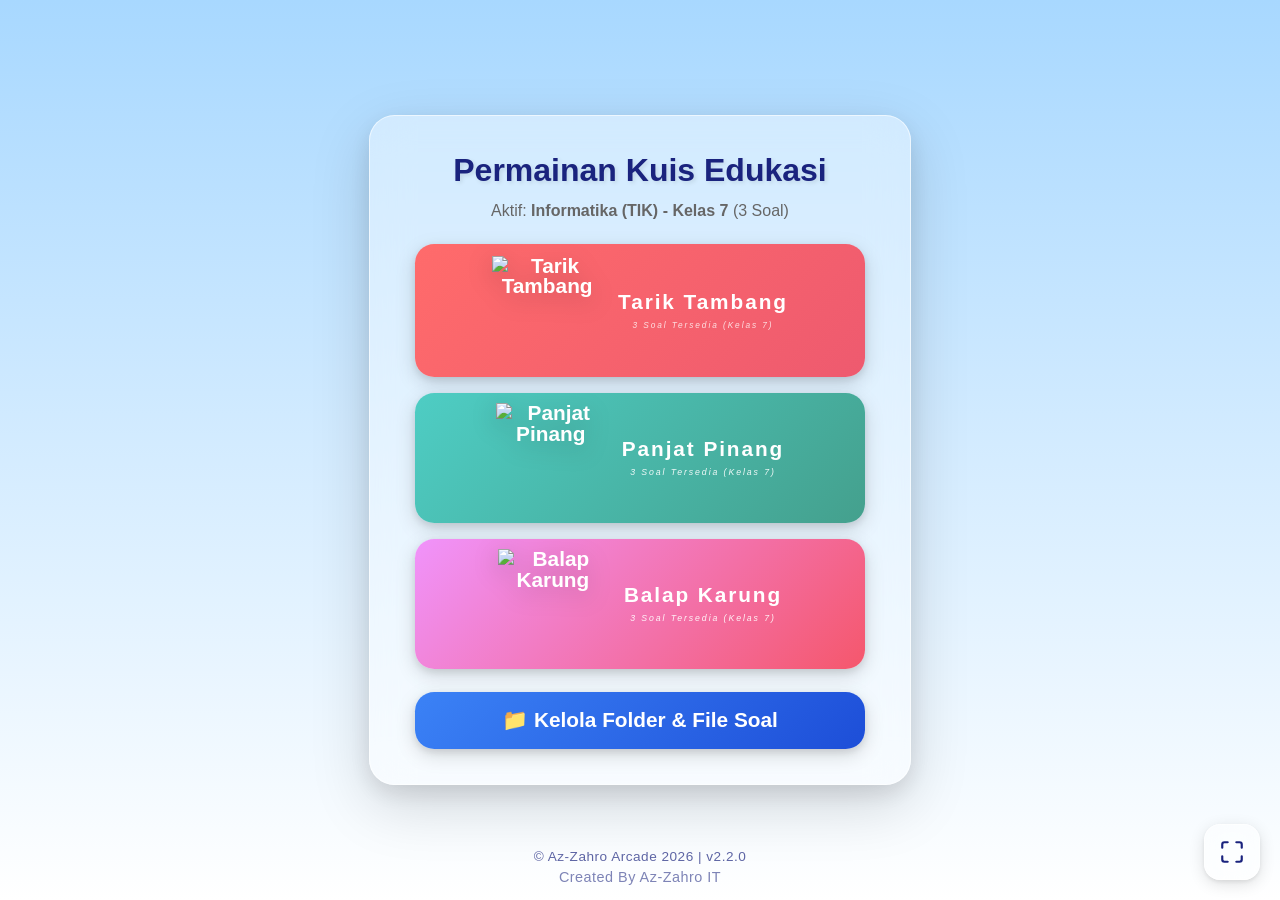
==== commit de61e7e0: "haduh" ====
--- a/costume-quiz/index.html
+++ b/costume-quiz/index.html
@@ -50,48 +50,48 @@
         <div class="menu-container">
             <h1 class="menu-title">Permainan Kuis Edukasi</h1>
             <p class="menu-subtitle">
-                Folder Aktif: <strong id="activeFolderBadge">-</strong> (<span id="questionCountBadge">0 Soal</span>)
+                Aktif: <strong id="activeFolderBadge">-</strong> (<span id="questionCountBadge">0 Soal</span>)
             </p>
             <div class="menu-buttons">
                 <button class="menu-btn game-type-btn tarik-tambang" onclick="selectGameType('tarik-tambang')">
                     <img src="https://game.afifedu.com/icon_tarik.png" alt="Tarik Tambang" class="menu-icon">
                     <div class="game-type-text">
                         <span class="game-type-title">Tarik Tambang</span>
-                        <span class="game-type-subtitle mode-question-count">0 Soal</span>
+                        <span class="game-type-subtitle mode-question-count">0 Soal Tersedia</span>
                     </div>
                 </button>
                 <button class="menu-btn game-type-btn panjat-pinang" onclick="selectGameType('panjat-pinang')">
                     <img src="https://game.afifedu.com/icon_panjat.png" alt="Panjat Pinang" class="menu-icon">
                     <div class="game-type-text">
                         <span class="game-type-title">Panjat Pinang</span>
-                        <span class="game-type-subtitle mode-question-count">0 Soal</span>
+                        <span class="game-type-subtitle mode-question-count">0 Soal Tersedia</span>
                     </div>
                 </button>
                 <button class="menu-btn game-type-btn balap-karung" onclick="selectGameType('balap-karung')">
                     <img src="https://game.afifedu.com/icon_balap_karung.png" alt="Balap Karung" class="menu-icon">
                     <div class="game-type-text">
                         <span class="game-type-title">Balap Karung</span>
-                        <span class="game-type-subtitle mode-question-count">0 Soal</span>
+                        <span class="game-type-subtitle mode-question-count">0 Soal Tersedia</span>
                     </div>
                 </button>
                 <button class="menu-btn custom-soal-btn" onclick="showCustomQuestionMenu()">
-                    📁 Kelola Folder & Kostum Soal
+                    📁 Kelola Folder & File Soal
                 </button>
             </div>
         </div>
         <div class="copyright-footer">
-            <p>© Az-Zahro Arcade 2026 | <span id="version-indicator">v2.1.0</span></p>
+            <p>© Az-Zahro Arcade 2026 | <span id="version-indicator">v2.2.0</span></p>
             <p style="margin-top: 5px; font-size: 0.9em; opacity: 0.8;">Created By Az-Zahro IT</p>
         </div>
     </div>
 
-    <!-- Menu Kostum Soal Berbasis Folder Mata Pelajaran -->
+    <!-- Menu Kostum Soal Berbasis Folder Mata Pelajaran & File Paket Soal -->
     <div id="customQuestionMenu" class="menu-screen">
         <div class="menu-container custom-soal-container">
             <div class="custom-header-bar">
                 <div>
-                    <h1 class="menu-title">Bank Soal Per Mata Pelajaran!</h1>
-                    <p class="menu-subtitle">Pilih folder mata pelajaran, aktifkan untuk dimainkan, atau import file soal!</p>
+                    <h1 class="menu-title">Bank Soal Per Mata Pelajaran & Paket File!</h1>
+                    <p class="menu-subtitle">Buat folder mapel (misal: Informatika), lalu kelola banyak file soal di dalamnya (misal: Kelas 7, Kelas 8, Kelas 9)!</p>
                 </div>
                 <div class="active-status-pill">
                     <span>Dipakai Main:</span>
@@ -100,35 +100,47 @@
             </div>
             
             <div class="custom-soal-workspace">
-                <!-- Kolom 1: Daftar Folder Mata Pelajaran -->
+                <!-- Kolom 1: Daftar Folder Mata Pelajaran & Sub-File Soal -->
                 <div class="folder-sidebar-card">
                     <div class="card-section-header">
-                        <h3>📁 Folder Pelajaran</h3>
+                        <h3>📁 Folder Mapel & 📄 File Soal</h3>
                     </div>
 
                     <!-- Tambah Folder Baru -->
                     <div class="add-folder-row">
-                        <input type="text" id="inputNewFolderName" class="soal-input" placeholder="Nama Mapel (mis: IPA, B. Inggris)">
+                        <input type="text" id="inputNewFolderName" class="soal-input" placeholder="Folder Mapel (mis: Informatika)">
                         <button type="button" class="add-folder-btn" onclick="createNewFolder()" title="Buat Folder Baru">+ Folder</button>
                     </div>
 
-                    <!-- Daftar Folder -->
+                    <!-- Tambah File Soal Baru di dalam Folder Terpilih -->
+                    <div class="add-folder-row">
+                        <input type="text" id="inputNewFileName" class="soal-input" placeholder="Nama File (mis: Kelas 7, Kelas 8)">
+                        <button type="button" class="add-file-btn" onclick="createNewQuestionFile()" title="Buat File Soal Baru di Folder Terpilih">+ File</button>
+                    </div>
+
+                    <!-- Daftar Folder & File -->
                     <div id="folderListContainer" class="folder-list-container">
-                        <!-- Folder dirender lewat JS -->
-                    </div>
-                </div>
-
-                <!-- Kolom 2: Form Tambah Soal + Import JSON ke Folder Terpilih -->
+                        <!-- Folder & File dirender lewat JS -->
+                    </div>
+                </div>
+
+                <!-- Kolom 2: Form Tambah Soal + Import JSON ke File Terpilih -->
                 <div class="soal-form-card">
                     <div class="card-section-header">
                         <h3>✍️ Input & Import File</h3>
                     </div>
 
-                    <!-- Pilih Folder Tujuan Penyimpanan -->
+                    <!-- Pilih Folder & File Tujuan Penyimpanan -->
                     <div class="target-folder-box">
-                        <label for="selectTargetFolder">Simpan ke Folder:</label>
+                        <label for="selectTargetFolder">Folder:</label>
                         <select id="selectTargetFolder" class="soal-select target-folder-select" onchange="onTargetFolderSelectChange()">
                             <!-- Opsi folder dirender lewat JS -->
+                        </select>
+                    </div>
+                    <div class="target-folder-box target-file-box">
+                        <label for="selectTargetFile">File Soal:</label>
+                        <select id="selectTargetFile" class="soal-select target-folder-select" onchange="onTargetFileSelectChange()">
+                            <!-- Opsi file dalam folder dirender lewat JS -->
                         </select>
                     </div>
 
@@ -151,30 +163,32 @@
                         <button type="button" class="add-soal-btn" onclick="addCustomQuestion()">+ Simpan Soal</button>
                     </div>
 
-                    <!-- Area Import & Export File JSON pada Folder Terpilih -->
+                    <!-- Area Import & Export File JSON pada File Terpilih -->
                     <div class="json-io-box">
-                        <div class="json-io-title">📂 Import File Soal (ke folder terpilih di atas)</div>
+                        <div class="json-io-title">📂 Import / Export JSON (ke file soal terpilih)</div>
                         <div class="json-io-actions">
                             <input type="file" id="jsonFileInput" accept=".json,application/json" style="display: none;" onchange="handleJsonFileUpload(event)">
-                            <button type="button" class="json-btn upload-json-btn" onclick="triggerJsonUpload()">📤 Import File Soal</button>
+                            <button type="button" class="json-btn upload-json-btn" onclick="triggerJsonUpload()">📤 Import JSON</button>
+                            <button type="button" class="json-btn export-json-btn" onclick="exportSelectedFileJson()">💾 Export JSON</button>
+                            <button type="button" class="json-btn download-template-btn" onclick="downloadJsonTemplate()">📄 Template</button>
                         </div>
                     </div>
                 </div>
 
-                <!-- Kolom 3: Daftar Soal dalam Folder yang Sedang Dibuka -->
+                <!-- Kolom 3: Daftar Soal dalam File yang Sedang Dibuka -->
                 <div class="soal-list-card">
                     <div class="soal-list-header">
                         <div class="viewing-folder-info">
-                            <h3>Isi Folder: <span id="viewingFolderTitle">-</span> (<span id="totalCustomQuestions">0</span>)</h3>
+                            <h3>Isi: <span id="viewingFolderTitle">-</span> / <span id="viewingFileTitle">-</span> (<span id="totalCustomQuestions">0</span>)</h3>
                         </div>
                         <div class="soal-actions-group">
-                            <button type="button" id="activateViewingFolderBtn" class="mini-action-btn activate-btn" onclick="activateViewingFolder()">✅ Aktifkan Folder Ini</button>
-                            <button type="button" class="mini-action-btn clear-all-btn" onclick="clearViewingFolderQuestions()">🗑️ Kosongkan</button>
+                            <button type="button" id="activateViewingFolderBtn" class="mini-action-btn activate-btn" onclick="activateViewingFile()">✅ Aktifkan File Ini</button>
+                            <button type="button" class="mini-action-btn clear-all-btn" onclick="clearViewingFileQuestions()">🗑️ Kosongkan</button>
                         </div>
                     </div>
 
                     <div id="customQuestionList" class="custom-question-list">
-                        <!-- List soal dalam folder dirender lewat JS -->
+                        <!-- List soal dalam file dirender lewat JS -->
                     </div>
                 </div>
             </div>
@@ -195,12 +209,12 @@
                 <button class="option-btn" data-option="C"><span class="opt-badge">C</span><span class="opt-text">-</span></button>
                 <button class="option-btn" data-option="D"><span class="opt-badge">D</span><span class="opt-text">-</span></button>
             </div>
-            <div class="score-indicator">Total Soal: <span class="mode-question-count">0 Soal</span></div>
         </div>
 
         <!-- Bagian Tengah -->
         <div class="center-section">
             <h1>Tarik Tambang Kuis</h1>
+            <div class="game-info-badge">📚 <span class="active-topic-label">-</span> | <span class="mode-total-questions-label">0 Soal</span></div>
             <div class="game-field">
                 <div class="tug-of-war-scene"></div>
                 <div class="center-line"></div>
@@ -218,7 +232,6 @@
                 <button class="option-btn" data-option="C"><span class="opt-badge">C</span><span class="opt-text">-</span></button>
                 <button class="option-btn" data-option="D"><span class="opt-badge">D</span><span class="opt-text">-</span></button>
             </div>
-            <div class="score-indicator">Total Soal: <span class="mode-question-count">0 Soal</span></div>
         </div>
     </div>
 
@@ -234,12 +247,13 @@
                 <button class="option-btn" data-option="C"><span class="opt-badge">C</span><span class="opt-text">-</span></button>
                 <button class="option-btn" data-option="D"><span class="opt-badge">D</span><span class="opt-text">-</span></button>
             </div>
-            <div class="score-indicator">Benar: <span class="score-value">0/7</span> | Soal: <span class="mode-question-count">0 Soal</span></div>
+            <div class="score-indicator">Benar: <span class="score-value">0/7</span> (<span class="mode-total-questions-label">0 Soal</span>)</div>
         </div>
 
         <!-- Bagian Tengah -->
         <div class="center-section panjat-pinang-center">
             <h1>Panjat Pinang Kuis</h1>
+            <div class="game-info-badge">📚 <span class="active-topic-label">-</span> | <span class="mode-total-questions-label">0 Soal</span></div>
             <div class="game-field panjat-pinang-field">
                 <!-- Tiang Kiri -->
                 <div class="pole-container left-pole">
@@ -272,7 +286,7 @@
                 <button class="option-btn" data-option="C"><span class="opt-badge">C</span><span class="opt-text">-</span></button>
                 <button class="option-btn" data-option="D"><span class="opt-badge">D</span><span class="opt-text">-</span></button>
             </div>
-            <div class="score-indicator">Benar: <span class="score-value">0/7</span> | Soal: <span class="mode-question-count">0 Soal</span></div>
+            <div class="score-indicator">Benar: <span class="score-value">0/7</span> (<span class="mode-total-questions-label">0 Soal</span>)</div>
         </div>
     </div>
 
@@ -288,12 +302,13 @@
                 <button class="option-btn" data-option="C"><span class="opt-badge">C</span><span class="opt-text">-</span></button>
                 <button class="option-btn" data-option="D"><span class="opt-badge">D</span><span class="opt-text">-</span></button>
             </div>
-            <div class="score-indicator">Posisi: <span class="score-value">0/10</span> | Soal: <span class="mode-question-count">0 Soal</span></div>
+            <div class="score-indicator">Posisi: <span class="score-value">0/10</span> (<span class="mode-total-questions-label">0 Soal</span>)</div>
         </div>
 
         <!-- Bagian Tengah -->
         <div class="center-section balap-karung-center">
             <h1>Balap Karung Kuis</h1>
+            <div class="game-info-badge">📚 <span class="active-topic-label">-</span> | <span class="mode-total-questions-label">0 Soal</span></div>
             <div class="game-field balap-karung-field">
                 <!-- Track -->
                 <div class="race-track">
@@ -325,7 +340,7 @@
                 <button class="option-btn" data-option="C"><span class="opt-badge">C</span><span class="opt-text">-</span></button>
                 <button class="option-btn" data-option="D"><span class="opt-badge">D</span><span class="opt-text">-</span></button>
             </div>
-            <div class="score-indicator">Posisi: <span class="score-value">0/10</span> | Soal: <span class="mode-question-count">0 Soal</span></div>
+            <div class="score-indicator">Posisi: <span class="score-value">0/10</span> (<span class="mode-total-questions-label">0 Soal</span>)</div>
         </div>
     </div>
 
--- a/costume-quiz/styles.css
+++ b/costume-quiz/styles.css
@@ -950,13 +950,13 @@
 .score-indicator {
     width: 100%;
     text-align: center;
-    font-size: clamp(0.85rem, 1.3vw, 1.15rem);
+    font-size: 1.3em;
     font-weight: bold;
     color: #2c3e50;
-    margin-top: clamp(4px, 0.8vh, 12px);
-    padding: clamp(8px, 1.2vh, 12px);
-    background: rgba(255, 255, 255, 0.45);
-    border-radius: 16px;
+    margin-top: 15px;
+    padding: 14px;
+    background: rgba(255, 255, 255, 0.4);
+    border-radius: 18px;
     box-shadow: 0 4px 16px rgba(0, 0, 0, 0.08),
                 inset 0 1px 0 rgba(255, 255, 255, 0.5);
     backdrop-filter: blur(8px);
@@ -965,11 +965,7 @@
 
 .score-value {
     color: #2196f3;
-    font-size: 1.05em;
-    font-weight: 700;
-}
-
-.mode-question-count {
+    font-size: 1.15em;
     font-weight: 700;
 }
 
@@ -1704,22 +1700,18 @@
 }
 
 /* Samakan ukuran font untuk semua game type */
-.game-type-btn.tarik-tambang .game-type-title,
-.game-type-btn.panjat-pinang .game-type-title,
-.game-type-btn.balap-karung .game-type-title {
+.game-type-btn.tarik-tambang .game-type-title {
     font-size: 1em !important;
     font-weight: 600 !important;
 }
 
-.game-type-btn.tarik-tambang .game-type-subtitle,
-.game-type-btn.panjat-pinang .game-type-subtitle,
-.game-type-btn.balap-karung .game-type-subtitle {
-    font-size: 0.45em !important;
-    font-weight: 500 !important;
-    font-style: normal !important;
-    line-height: 1.1;
-    margin-top: 2px;
-    padding-top: clamp(2px, 0.4vh, 6px);
+.game-type-btn.tarik-tambang .game-type-subtitle {
+    font-size: 0.4em !important;
+    font-weight: 400 !important;
+    font-style: italic !important;
+    line-height: 1;
+    margin-top: 0;
+    padding-top: clamp(4px, 0.8vh, 12px);
 }
 
 /* Game type text container with title and subtitle */
@@ -1745,10 +1737,10 @@
     font-size: 0.65em !important;
     letter-spacing: 0.5px;
     white-space: nowrap;
-    opacity: 0.9;
-    font-weight: 500;
-    font-style: normal;
-    padding-top: clamp(2px, 0.4vh, 6px);
+    opacity: 0.8;
+    font-weight: 400;
+    font-style: italic;
+    padding-top: clamp(4px, 0.8vh, 12px);
 }
 
 .game-type-btn.tarik-tambang {
@@ -1986,19 +1978,15 @@
         font-size: 1.2em;
     }
 
-    .game-type-btn.tarik-tambang .game-type-title,
-    .game-type-btn.panjat-pinang .game-type-title,
-    .game-type-btn.balap-karung .game-type-title {
+    .game-type-btn.tarik-tambang .game-type-title {
         font-size: 1em !important;
     }
 
-    .game-type-btn.tarik-tambang .game-type-subtitle,
-    .game-type-btn.panjat-pinang .game-type-subtitle,
-    .game-type-btn.balap-karung .game-type-subtitle {
-        font-size: 0.45em !important;
-        line-height: 1.1;
-        margin-top: 2px;
-        padding-top: clamp(2px, 0.4vh, 6px);
+    .game-type-btn.tarik-tambang .game-type-subtitle {
+        font-size: 0.4em !important;
+        line-height: 1;
+        margin-top: 0;
+        padding-top: clamp(4px, 0.8vh, 12px);
     }
 
     /* Back Button - jarak responsive */
@@ -2107,19 +2095,15 @@
         font-size: 1.1em;
     }
 
-    .game-type-btn.tarik-tambang .game-type-title,
-    .game-type-btn.panjat-pinang .game-type-title,
-    .game-type-btn.balap-karung .game-type-title {
+    .game-type-btn.tarik-tambang .game-type-title {
         font-size: 1em !important;
     }
 
-    .game-type-btn.tarik-tambang .game-type-subtitle,
-    .game-type-btn.panjat-pinang .game-type-subtitle,
-    .game-type-btn.balap-karung .game-type-subtitle {
-        font-size: 0.45em !important;
-        line-height: 1.1;
-        margin-top: 2px;
-        padding-top: clamp(2px, 0.4vh, 6px);
+    .game-type-btn.tarik-tambang .game-type-subtitle {
+        font-size: 0.4em !important;
+        line-height: 1;
+        margin-top: 0;
+        padding-top: clamp(4px, 0.8vh, 12px);
     }
 
     .back-btn {
@@ -2501,7 +2485,7 @@
 
     /* Score indicator */
     .score-indicator {
-        font-size: 0.85em;
+        font-size: 0.9em;
         padding: 6px;
         margin-top: 6px;
     }
@@ -2657,19 +2641,15 @@
         font-size: 1em;
     }
 
-    .game-type-btn.tarik-tambang .game-type-title,
-    .game-type-btn.panjat-pinang .game-type-title,
-    .game-type-btn.balap-karung .game-type-title {
+    .game-type-btn.tarik-tambang .game-type-title {
         font-size: 1em !important;
     }
 
-    .game-type-btn.tarik-tambang .game-type-subtitle,
-    .game-type-btn.panjat-pinang .game-type-subtitle,
-    .game-type-btn.balap-karung .game-type-subtitle {
-        font-size: 0.45em !important;
-        line-height: 1.1;
-        margin-top: 2px;
-        padding-top: clamp(2px, 0.4vh, 6px);
+    .game-type-btn.tarik-tambang .game-type-subtitle {
+        font-size: 0.4em !important;
+        line-height: 1;
+        margin-top: 0;
+        padding-top: clamp(4px, 0.8vh, 12px);
     }
 
     .back-btn {
@@ -2798,7 +2778,7 @@
     }
 
     .score-indicator {
-        font-size: 0.8em;
+        font-size: 0.85em;
         padding: 5px;
         margin-top: 4px;
     }
@@ -2925,19 +2905,15 @@
         font-size: 0.95em;
     }
 
-    .game-type-btn.tarik-tambang .game-type-title,
-    .game-type-btn.panjat-pinang .game-type-title,
-    .game-type-btn.balap-karung .game-type-title {
+    .game-type-btn.tarik-tambang .game-type-title {
         font-size: 1em !important;
     }
 
-    .game-type-btn.tarik-tambang .game-type-subtitle,
-    .game-type-btn.panjat-pinang .game-type-subtitle,
-    .game-type-btn.balap-karung .game-type-subtitle {
-        font-size: 0.45em !important;
-        line-height: 1.1;
-        margin-top: 2px;
-        padding-top: clamp(2px, 0.4vh, 6px);
+    .game-type-btn.tarik-tambang .game-type-subtitle {
+        font-size: 0.4em !important;
+        line-height: 1;
+        margin-top: 0;
+        padding-top: clamp(4px, 0.8vh, 12px);
     }
 
     .back-btn {
@@ -3012,7 +2988,7 @@
     }
 
     .score-indicator {
-        font-size: 0.75em;
+        font-size: 0.8em;
         padding: 4px;
         margin-top: 3px;
     }
@@ -3174,19 +3150,15 @@
         letter-spacing: 1px;
     }
 
-    .game-type-btn.tarik-tambang .game-type-title,
-    .game-type-btn.panjat-pinang .game-type-title,
-    .game-type-btn.balap-karung .game-type-title {
+    .game-type-btn.tarik-tambang .game-type-title {
         font-size: 1em !important;
     }
 
-    .game-type-btn.tarik-tambang .game-type-subtitle,
-    .game-type-btn.panjat-pinang .game-type-subtitle,
-    .game-type-btn.balap-karung .game-type-subtitle {
-        font-size: 0.45em !important;
+    .game-type-btn.tarik-tambang .game-type-subtitle {
+        font-size: 0.4em !important;
         letter-spacing: 0.3px;
-        line-height: 1.1;
-        margin-top: 1px;
+        line-height: 1;
+        margin-top: -2px;
     }
 
     .back-btn {
@@ -3885,3 +3857,165 @@
         font-size: 0.85em;
     }
 }
+
+
+/* ============================================ */
+/* MULTI-FILE SUB-ITEMS & MODE QUESTION BADGES  */
+/* ============================================ */
+
+.game-type-btn.panjat-pinang .game-type-title,
+.game-type-btn.balap-karung .game-type-title {
+    font-size: 1em !important;
+    font-weight: 600 !important;
+}
+
+.game-type-btn.panjat-pinang .game-type-subtitle,
+.game-type-btn.balap-karung .game-type-subtitle {
+    font-size: 0.42em !important;
+    font-weight: 500 !important;
+    font-style: italic !important;
+    line-height: 1;
+    margin-top: 0;
+    padding-top: clamp(4px, 0.8vh, 10px);
+    opacity: 0.92;
+}
+
+.game-info-badge {
+    background: rgba(255, 255, 255, 0.72);
+    color: #1a237e;
+    padding: 5px 14px;
+    border-radius: 999px;
+    font-size: clamp(0.75rem, 1.2vw, 0.95rem);
+    font-weight: 700;
+    box-shadow: 0 2px 8px rgba(0, 0, 0, 0.08);
+    border: 1px solid rgba(255, 255, 255, 0.9);
+    display: inline-flex;
+    align-items: center;
+    gap: 6px;
+}
+
+.add-file-btn {
+    flex: none;
+    height: 40px;
+    padding: 0 14px;
+    border-radius: 10px;
+    background: linear-gradient(135deg, #0d9488 0%, #0f766e 100%);
+    color: #ffffff;
+    font-size: 0.85rem;
+    font-weight: 600;
+    white-space: nowrap;
+}
+
+.folder-top-right {
+    display: flex;
+    align-items: center;
+    gap: 4px;
+    flex-shrink: 0;
+}
+
+.subfiles-list {
+    display: flex;
+    flex-direction: column;
+    gap: 5px;
+    padding-left: 10px;
+    border-left: 2px solid #cbd5e1;
+    margin-top: 2px;
+}
+
+.subfile-item {
+    background: #f8fafc;
+    border: 1.5px solid #e2e8f0;
+    border-radius: 9px;
+    padding: 6px 8px;
+    display: flex;
+    align-items: center;
+    justify-content: space-between;
+    gap: 6px;
+    cursor: pointer;
+    transition: all 0.18s ease;
+}
+
+.subfile-item:hover {
+    border-color: #93c5fd;
+    background: #f0f9ff;
+}
+
+.subfile-item.viewing {
+    border-color: #2563eb;
+    background: #dbeafe;
+}
+
+.subfile-item.active-play {
+    border-color: #10b981;
+}
+
+.subfile-left {
+    display: flex;
+    align-items: center;
+    gap: 5px;
+    min-width: 0;
+    flex: 1;
+}
+
+.subfile-icon {
+    font-size: 0.9rem;
+    flex-shrink: 0;
+}
+
+.subfile-title {
+    font-size: 0.8rem;
+    font-weight: 600;
+    color: #1e293b;
+    white-space: nowrap;
+    overflow: hidden;
+    text-overflow: ellipsis;
+}
+
+.subfile-count {
+    font-size: 0.7rem;
+    font-weight: 600;
+    color: #475569;
+    background: #e2e8f0;
+    padding: 1px 6px;
+    border-radius: 999px;
+    flex-shrink: 0;
+}
+
+.subfile-actions {
+    display: flex;
+    align-items: center;
+    gap: 3px;
+    flex-shrink: 0;
+}
+
+.active-tag-mini {
+    font-size: 0.7rem;
+    font-weight: 700;
+    color: #059669;
+    background: #d1fae5;
+    padding: 2px 6px;
+    border-radius: 6px;
+}
+
+.folder-use-btn.mini {
+    padding: 2px 7px;
+    font-size: 0.7rem;
+    border-radius: 6px;
+}
+
+.folder-icon-btn.mini {
+    width: 24px;
+    height: 24px;
+    min-width: 24px;
+    min-height: 24px;
+    font-size: 0.72rem;
+}
+
+.target-file-box {
+    background: #f0fdf4;
+    border-color: #bbf7d0;
+}
+
+.target-file-box label {
+    color: #166534;
+}
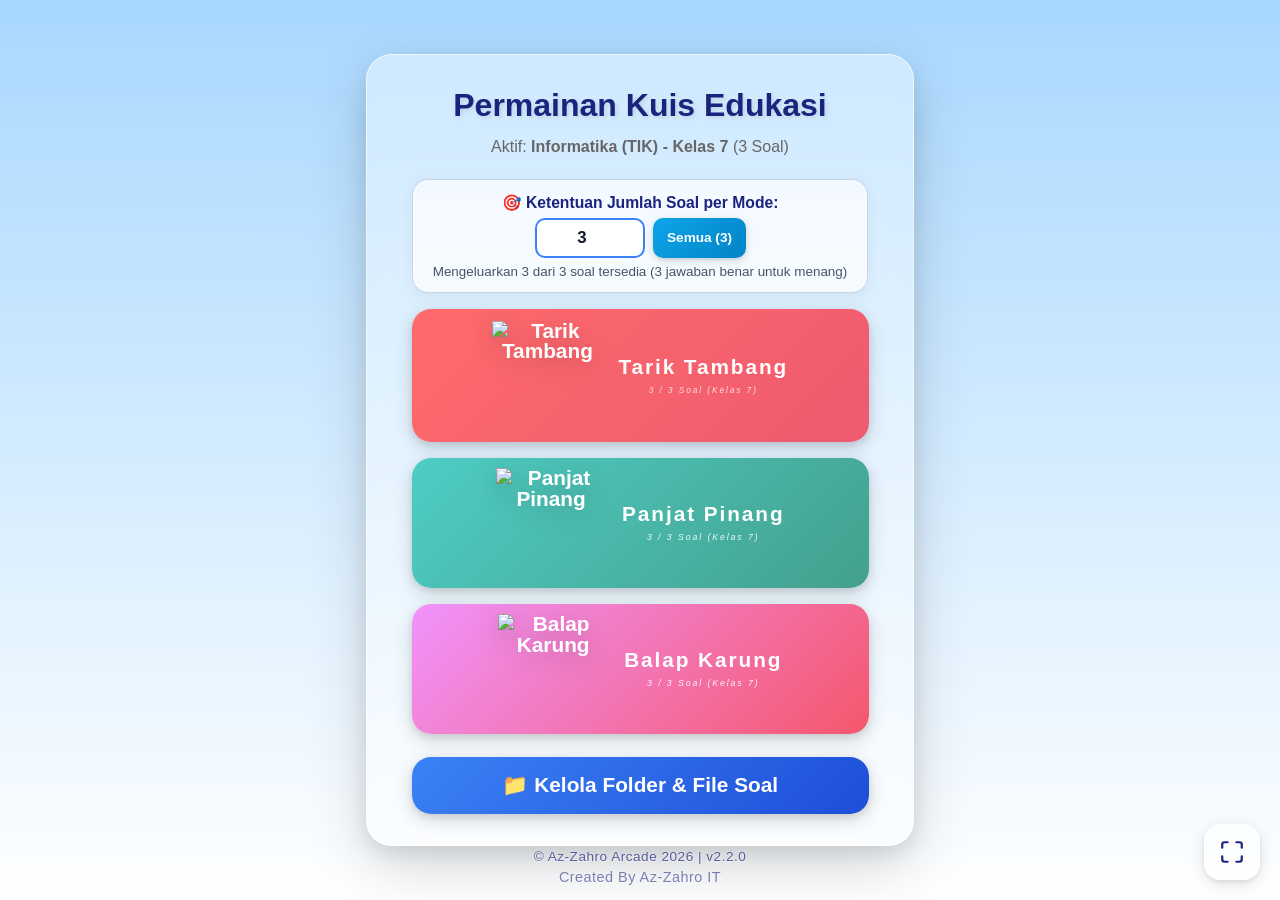
==== commit 0d65b391: "fix ya" ====
--- a/costume-quiz/index.html
+++ b/costume-quiz/index.html
@@ -52,6 +52,14 @@
             <p class="menu-subtitle">
                 Aktif: <strong id="activeFolderBadge">-</strong> (<span id="questionCountBadge">0 Soal</span>)
             </p>
+            <div class="question-limit-box">
+                <label for="inputQuestionLimit">🎯 Ketentuan Jumlah Soal per Mode:</label>
+                <div class="question-limit-controls">
+                    <input type="number" id="inputQuestionLimit" class="question-limit-input" min="1" value="5" onchange="onQuestionLimitChange()" oninput="onQuestionLimitChange()">
+                    <button type="button" class="question-limit-all-btn" onclick="setQuestionLimitAll()">Semua (<span id="maxAvailableQuestionsBtn">0</span>)</button>
+                </div>
+                <small id="questionLimitHint" class="question-limit-hint">Target jawaban benar / soal yang dikeluarkan: 5 soal</small>
+            </div>
             <div class="menu-buttons">
                 <button class="menu-btn game-type-btn tarik-tambang" onclick="selectGameType('tarik-tambang')">
                     <img src="https://game.afifedu.com/icon_tarik.png" alt="Tarik Tambang" class="menu-icon">
@@ -219,7 +227,7 @@
                 <div class="tug-of-war-scene"></div>
                 <div class="center-line"></div>
             </div>
-            <p class="instruction">Jawab soal dengan benar untuk menarik tali!</p>
+            <p class="instruction" id="tarikTambangInstruction">Jawab soal dengan benar untuk menarik tali! (<span class="target-soal-count">5</span> jawaban benar untuk menang)</p>
         </div>
 
         <!-- Bagian Pemain Kanan -->
@@ -247,7 +255,7 @@
                 <button class="option-btn" data-option="C"><span class="opt-badge">C</span><span class="opt-text">-</span></button>
                 <button class="option-btn" data-option="D"><span class="opt-badge">D</span><span class="opt-text">-</span></button>
             </div>
-            <div class="score-indicator">Benar: <span class="score-value">0/7</span> (<span class="mode-total-questions-label">0 Soal</span>)</div>
+            <div class="score-indicator">Benar: <span class="score-value">0/5</span> (<span class="mode-total-questions-label">5 Soal</span>)</div>
         </div>
 
         <!-- Bagian Tengah -->
@@ -273,7 +281,7 @@
                     </div>
                 </div>
             </div>
-            <p class="instruction">Jawab soal untuk memanjat tiang! (7 jawaban benar untuk menang)</p>
+            <p class="instruction" id="panjatPinangInstruction">Jawab soal untuk memanjat tiang! (<span class="target-soal-count">5</span> jawaban benar untuk menang)</p>
         </div>
 
         <!-- Bagian Pemain Kanan -->
@@ -286,7 +294,7 @@
                 <button class="option-btn" data-option="C"><span class="opt-badge">C</span><span class="opt-text">-</span></button>
                 <button class="option-btn" data-option="D"><span class="opt-badge">D</span><span class="opt-text">-</span></button>
             </div>
-            <div class="score-indicator">Benar: <span class="score-value">0/7</span> (<span class="mode-total-questions-label">0 Soal</span>)</div>
+            <div class="score-indicator">Benar: <span class="score-value">0/5</span> (<span class="mode-total-questions-label">5 Soal</span>)</div>
         </div>
     </div>
 
@@ -302,7 +310,7 @@
                 <button class="option-btn" data-option="C"><span class="opt-badge">C</span><span class="opt-text">-</span></button>
                 <button class="option-btn" data-option="D"><span class="opt-badge">D</span><span class="opt-text">-</span></button>
             </div>
-            <div class="score-indicator">Posisi: <span class="score-value">0/10</span> (<span class="mode-total-questions-label">0 Soal</span>)</div>
+            <div class="score-indicator">Posisi: <span class="score-value">0/5</span> (<span class="mode-total-questions-label">5 Soal</span>)</div>
         </div>
 
         <!-- Bagian Tengah -->
@@ -327,7 +335,7 @@
                     </div>
                 </div>
             </div>
-            <p class="instruction">Jawab soal untuk melompat maju! (10 lompatan untuk menang)</p>
+            <p class="instruction" id="balapKarungInstruction">Jawab soal untuk melompat maju! (<span class="target-soal-count">5</span> jawaban benar untuk menang)</p>
         </div>
 
         <!-- Bagian Pemain Kanan -->
@@ -340,7 +348,7 @@
                 <button class="option-btn" data-option="C"><span class="opt-badge">C</span><span class="opt-text">-</span></button>
                 <button class="option-btn" data-option="D"><span class="opt-badge">D</span><span class="opt-text">-</span></button>
             </div>
-            <div class="score-indicator">Posisi: <span class="score-value">0/10</span> (<span class="mode-total-questions-label">0 Soal</span>)</div>
+            <div class="score-indicator">Posisi: <span class="score-value">0/5</span> (<span class="mode-total-questions-label">5 Soal</span>)</div>
         </div>
     </div>
 
--- a/costume-quiz/styles.css
+++ b/costume-quiz/styles.css
@@ -4019,3 +4019,82 @@
 .target-file-box label {
     color: #166534;
 }
+
+
+/* ============================================ */
+/* INPUT KETENTUAN JUMLAH SOAL PER MODE         */
+/* ============================================ */
+
+.question-limit-box {
+    background: rgba(255, 255, 255, 0.72);
+    border: 1px solid rgba(26, 35, 126, 0.18);
+    border-radius: 16px;
+    padding: clamp(10px, 1.4vh, 14px) clamp(14px, 2vw, 20px);
+    margin: 0 auto clamp(12px, 1.8vh, 20px) auto;
+    width: 100%;
+    max-width: 500px;
+    display: flex;
+    flex-direction: column;
+    align-items: center;
+    gap: 6px;
+    box-shadow: 0 4px 14px rgba(0, 0, 0, 0.06);
+}
+
+.question-limit-box label {
+    font-size: clamp(0.82rem, 1.4vw, 0.98rem);
+    font-weight: 700;
+    color: #1a237e;
+}
+
+.question-limit-controls {
+    display: flex;
+    align-items: center;
+    justify-content: center;
+    gap: 8px;
+    width: 100%;
+}
+
+.question-limit-input {
+    width: 110px;
+    height: 40px;
+    padding: 6px 12px;
+    border-radius: 10px;
+    border: 2px solid #3b82f6;
+    background: #ffffff;
+    font-size: 1.05rem;
+    font-weight: 700;
+    color: #0f172a;
+    text-align: center;
+    outline: none;
+    -webkit-user-select: text;
+    user-select: text;
+    touch-action: auto;
+}
+
+.question-limit-input:focus {
+    border-color: #1d4ed8;
+    box-shadow: 0 0 0 3px rgba(59, 130, 246, 0.25);
+}
+
+.question-limit-all-btn {
+    flex: none;
+    height: 40px;
+    min-height: 40px;
+    padding: 0 14px;
+    border-radius: 10px;
+    background: linear-gradient(135deg, #0ea5e9 0%, #0284c7 100%);
+    color: #ffffff;
+    font-size: 0.85rem;
+    font-weight: 700;
+    white-space: nowrap;
+}
+
+.question-limit-all-btn:hover {
+    background: linear-gradient(135deg, #38bdf8 0%, #0ea5e9 100%);
+}
+
+.question-limit-hint {
+    font-size: clamp(0.72rem, 1.1vw, 0.84rem);
+    color: #475569;
+    font-weight: 500;
+}
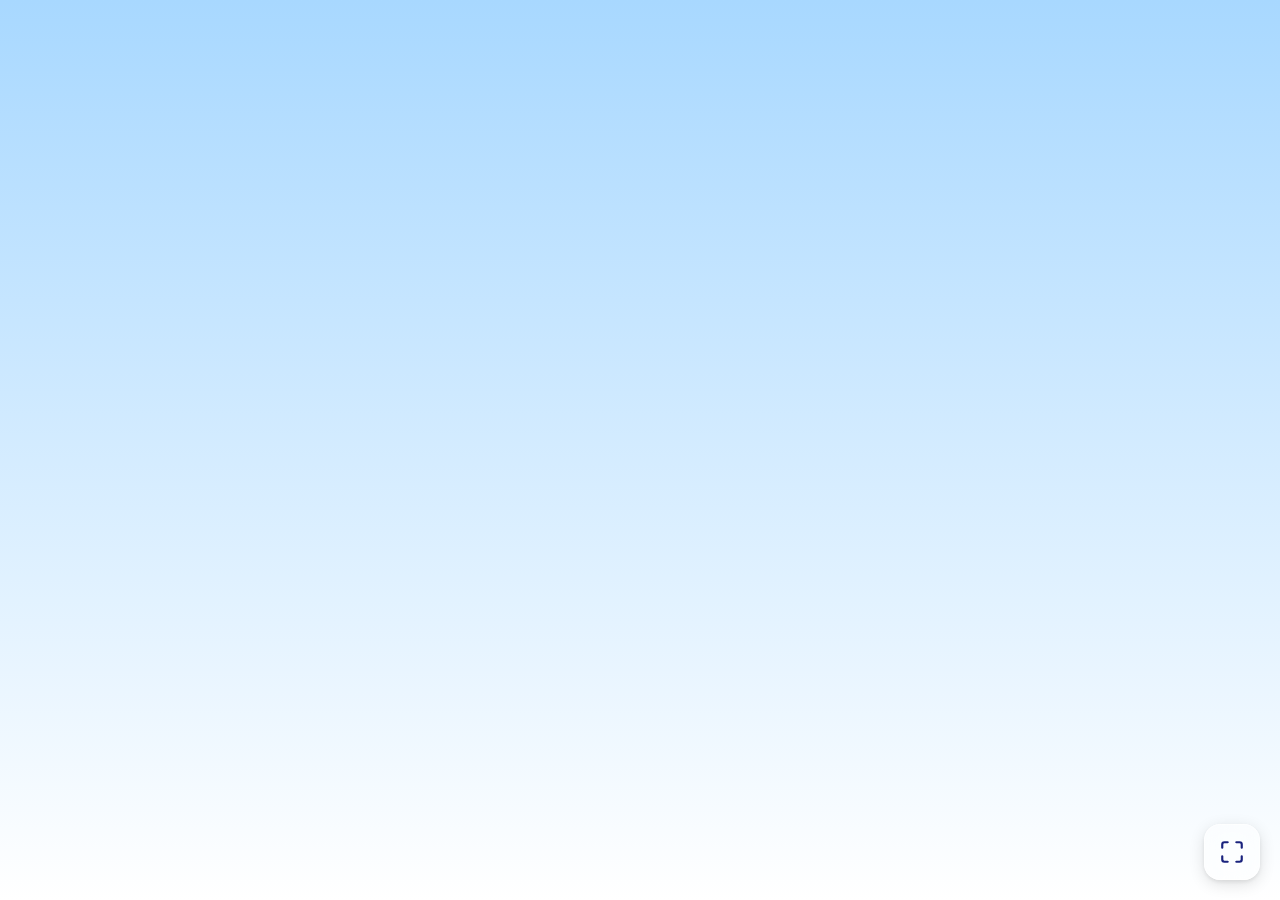
==== commit 2ad471aa: "josssssss" ====
--- a/costume-quiz/index.html
+++ b/costume-quiz/index.html
@@ -52,13 +52,13 @@
             <p class="menu-subtitle">
                 Aktif: <strong id="activeFolderBadge">-</strong> (<span id="questionCountBadge">0 Soal</span>)
             </p>
-            <div class="question-limit-box">
-                <label for="inputQuestionLimit">🎯 Ketentuan Jumlah Soal per Mode:</label>
-                <div class="question-limit-controls">
-                    <input type="number" id="inputQuestionLimit" class="question-limit-input" min="1" value="5" onchange="onQuestionLimitChange()" oninput="onQuestionLimitChange()">
-                    <button type="button" class="question-limit-all-btn" onclick="setQuestionLimitAll()">Semua (<span id="maxAvailableQuestionsBtn">0</span>)</button>
-                </div>
-                <small id="questionLimitHint" class="question-limit-hint">Target jawaban benar / soal yang dikeluarkan: 5 soal</small>
+            <div class="target-setting-box">
+                <label for="targetCorrectInput">🎯 Ketentuan Jumlah Jawaban Benar untuk Menang:</label>
+                <div class="target-input-wrap">
+                    <input type="number" id="targetCorrectInput" class="target-correct-input" min="1" max="100" value="5" onchange="onTargetCorrectChange()" oninput="onTargetCorrectChange()">
+                    <span class="target-unit-label">Soal Benar</span>
+                </div>
+                <small class="target-hint-text">Semua isi soal dari paket aktif akan dikeluarkan secara menyeluruh hingga semua soal tampil.</small>
             </div>
             <div class="menu-buttons">
                 <button class="menu-btn game-type-btn tarik-tambang" onclick="selectGameType('tarik-tambang')">
@@ -88,7 +88,7 @@
             </div>
         </div>
         <div class="copyright-footer">
-            <p>© Az-Zahro Arcade 2026 | <span id="version-indicator">v2.2.0</span></p>
+            <p>© Az-Zahro Arcade 2026 | <span id="version-indicator">v2.3.0</span></p>
             <p style="margin-top: 5px; font-size: 0.9em; opacity: 0.8;">Created By Az-Zahro IT</p>
         </div>
     </div>
@@ -209,37 +209,41 @@
     <div id="gameScreenTarikTambang" class="game-container">
         <!-- Bagian Pemain Kiri -->
         <div class="player-section left-player">
-            <div class="question-box">Memuat soal...</div>
-            <div class="answer-box">Pilih Jawaban</div>
-            <div class="options-pad">
-                <button class="option-btn" data-option="A"><span class="opt-badge">A</span><span class="opt-text">-</span></button>
-                <button class="option-btn" data-option="B"><span class="opt-badge">B</span><span class="opt-text">-</span></button>
-                <button class="option-btn" data-option="C"><span class="opt-badge">C</span><span class="opt-text">-</span></button>
-                <button class="option-btn" data-option="D"><span class="opt-badge">D</span><span class="opt-text">-</span></button>
-            </div>
+            <div class="question-progress-badge">Soal <span class="question-progress-text">1/0</span></div>
+            <div class="question-box">Memuat soal...</div>
+            <div class="answer-box">Pilih Jawaban</div>
+            <div class="options-pad">
+                <button class="option-btn" data-option="A"><span class="opt-badge">A</span><span class="opt-text">-</span></button>
+                <button class="option-btn" data-option="B"><span class="opt-badge">B</span><span class="opt-text">-</span></button>
+                <button class="option-btn" data-option="C"><span class="opt-badge">C</span><span class="opt-text">-</span></button>
+                <button class="option-btn" data-option="D"><span class="opt-badge">D</span><span class="opt-text">-</span></button>
+            </div>
+            <div class="score-indicator">Benar: <span class="score-value">0/5</span> (<span class="mode-total-questions-label">0 Soal</span>)</div>
         </div>
 
         <!-- Bagian Tengah -->
         <div class="center-section">
             <h1>Tarik Tambang Kuis</h1>
-            <div class="game-info-badge">📚 <span class="active-topic-label">-</span> | <span class="mode-total-questions-label">0 Soal</span></div>
+            <div class="game-info-badge">📚 <span class="active-topic-label">-</span> | <span class="mode-total-questions-label">0 Soal</span> | Target: <span class="target-win-label">5</span> Benar</div>
             <div class="game-field">
                 <div class="tug-of-war-scene"></div>
                 <div class="center-line"></div>
             </div>
-            <p class="instruction" id="tarikTambangInstruction">Jawab soal dengan benar untuk menarik tali! (<span class="target-soal-count">5</span> jawaban benar untuk menang)</p>
+            <p class="instruction">Jawab <span class="target-win-label">5</span> soal dengan benar untuk menang! (Semua isi soal dikeluarkan)</p>
         </div>
 
         <!-- Bagian Pemain Kanan -->
         <div class="player-section right-player">
-            <div class="question-box">Memuat soal...</div>
-            <div class="answer-box">Pilih Jawaban</div>
-            <div class="options-pad">
-                <button class="option-btn" data-option="A"><span class="opt-badge">A</span><span class="opt-text">-</span></button>
-                <button class="option-btn" data-option="B"><span class="opt-badge">B</span><span class="opt-text">-</span></button>
-                <button class="option-btn" data-option="C"><span class="opt-badge">C</span><span class="opt-text">-</span></button>
-                <button class="option-btn" data-option="D"><span class="opt-badge">D</span><span class="opt-text">-</span></button>
-            </div>
+            <div class="question-progress-badge">Soal <span class="question-progress-text">1/0</span></div>
+            <div class="question-box">Memuat soal...</div>
+            <div class="answer-box">Pilih Jawaban</div>
+            <div class="options-pad">
+                <button class="option-btn" data-option="A"><span class="opt-badge">A</span><span class="opt-text">-</span></button>
+                <button class="option-btn" data-option="B"><span class="opt-badge">B</span><span class="opt-text">-</span></button>
+                <button class="option-btn" data-option="C"><span class="opt-badge">C</span><span class="opt-text">-</span></button>
+                <button class="option-btn" data-option="D"><span class="opt-badge">D</span><span class="opt-text">-</span></button>
+            </div>
+            <div class="score-indicator">Benar: <span class="score-value">0/5</span> (<span class="mode-total-questions-label">0 Soal</span>)</div>
         </div>
     </div>
 
@@ -247,21 +251,22 @@
     <div id="gameScreenPanjatPinang" class="game-container panjat-pinang-game">
         <!-- Bagian Pemain Kiri -->
         <div class="player-section left-player">
-            <div class="question-box">Memuat soal...</div>
-            <div class="answer-box">Pilih Jawaban</div>
-            <div class="options-pad">
-                <button class="option-btn" data-option="A"><span class="opt-badge">A</span><span class="opt-text">-</span></button>
-                <button class="option-btn" data-option="B"><span class="opt-badge">B</span><span class="opt-text">-</span></button>
-                <button class="option-btn" data-option="C"><span class="opt-badge">C</span><span class="opt-text">-</span></button>
-                <button class="option-btn" data-option="D"><span class="opt-badge">D</span><span class="opt-text">-</span></button>
-            </div>
-            <div class="score-indicator">Benar: <span class="score-value">0/5</span> (<span class="mode-total-questions-label">5 Soal</span>)</div>
+            <div class="question-progress-badge">Soal <span class="question-progress-text">1/0</span></div>
+            <div class="question-box">Memuat soal...</div>
+            <div class="answer-box">Pilih Jawaban</div>
+            <div class="options-pad">
+                <button class="option-btn" data-option="A"><span class="opt-badge">A</span><span class="opt-text">-</span></button>
+                <button class="option-btn" data-option="B"><span class="opt-badge">B</span><span class="opt-text">-</span></button>
+                <button class="option-btn" data-option="C"><span class="opt-badge">C</span><span class="opt-text">-</span></button>
+                <button class="option-btn" data-option="D"><span class="opt-badge">D</span><span class="opt-text">-</span></button>
+            </div>
+            <div class="score-indicator">Benar: <span class="score-value">0/5</span> (<span class="mode-total-questions-label">0 Soal</span>)</div>
         </div>
 
         <!-- Bagian Tengah -->
         <div class="center-section panjat-pinang-center">
             <h1>Panjat Pinang Kuis</h1>
-            <div class="game-info-badge">📚 <span class="active-topic-label">-</span> | <span class="mode-total-questions-label">0 Soal</span></div>
+            <div class="game-info-badge">📚 <span class="active-topic-label">-</span> | <span class="mode-total-questions-label">0 Soal</span> | Target: <span class="target-win-label">5</span> Benar</div>
             <div class="game-field panjat-pinang-field">
                 <!-- Tiang Kiri -->
                 <div class="pole-container left-pole">
@@ -281,20 +286,21 @@
                     </div>
                 </div>
             </div>
-            <p class="instruction" id="panjatPinangInstruction">Jawab soal untuk memanjat tiang! (<span class="target-soal-count">5</span> jawaban benar untuk menang)</p>
+            <p class="instruction">Jawab <span class="target-win-label">5</span> soal dengan benar untuk mencapai puncak! (Semua isi soal dikeluarkan)</p>
         </div>
 
         <!-- Bagian Pemain Kanan -->
         <div class="player-section right-player">
-            <div class="question-box">Memuat soal...</div>
-            <div class="answer-box">Pilih Jawaban</div>
-            <div class="options-pad">
-                <button class="option-btn" data-option="A"><span class="opt-badge">A</span><span class="opt-text">-</span></button>
-                <button class="option-btn" data-option="B"><span class="opt-badge">B</span><span class="opt-text">-</span></button>
-                <button class="option-btn" data-option="C"><span class="opt-badge">C</span><span class="opt-text">-</span></button>
-                <button class="option-btn" data-option="D"><span class="opt-badge">D</span><span class="opt-text">-</span></button>
-            </div>
-            <div class="score-indicator">Benar: <span class="score-value">0/5</span> (<span class="mode-total-questions-label">5 Soal</span>)</div>
+            <div class="question-progress-badge">Soal <span class="question-progress-text">1/0</span></div>
+            <div class="question-box">Memuat soal...</div>
+            <div class="answer-box">Pilih Jawaban</div>
+            <div class="options-pad">
+                <button class="option-btn" data-option="A"><span class="opt-badge">A</span><span class="opt-text">-</span></button>
+                <button class="option-btn" data-option="B"><span class="opt-badge">B</span><span class="opt-text">-</span></button>
+                <button class="option-btn" data-option="C"><span class="opt-badge">C</span><span class="opt-text">-</span></button>
+                <button class="option-btn" data-option="D"><span class="opt-badge">D</span><span class="opt-text">-</span></button>
+            </div>
+            <div class="score-indicator">Benar: <span class="score-value">0/5</span> (<span class="mode-total-questions-label">0 Soal</span>)</div>
         </div>
     </div>
 
@@ -302,21 +308,22 @@
     <div id="gameScreenBalapKarung" class="game-container balap-karung-game">
         <!-- Bagian Pemain Kiri -->
         <div class="player-section left-player">
-            <div class="question-box">Memuat soal...</div>
-            <div class="answer-box">Pilih Jawaban</div>
-            <div class="options-pad">
-                <button class="option-btn" data-option="A"><span class="opt-badge">A</span><span class="opt-text">-</span></button>
-                <button class="option-btn" data-option="B"><span class="opt-badge">B</span><span class="opt-text">-</span></button>
-                <button class="option-btn" data-option="C"><span class="opt-badge">C</span><span class="opt-text">-</span></button>
-                <button class="option-btn" data-option="D"><span class="opt-badge">D</span><span class="opt-text">-</span></button>
-            </div>
-            <div class="score-indicator">Posisi: <span class="score-value">0/5</span> (<span class="mode-total-questions-label">5 Soal</span>)</div>
+            <div class="question-progress-badge">Soal <span class="question-progress-text">1/0</span></div>
+            <div class="question-box">Memuat soal...</div>
+            <div class="answer-box">Pilih Jawaban</div>
+            <div class="options-pad">
+                <button class="option-btn" data-option="A"><span class="opt-badge">A</span><span class="opt-text">-</span></button>
+                <button class="option-btn" data-option="B"><span class="opt-badge">B</span><span class="opt-text">-</span></button>
+                <button class="option-btn" data-option="C"><span class="opt-badge">C</span><span class="opt-text">-</span></button>
+                <button class="option-btn" data-option="D"><span class="opt-badge">D</span><span class="opt-text">-</span></button>
+            </div>
+            <div class="score-indicator">Benar: <span class="score-value">0/5</span> (<span class="mode-total-questions-label">0 Soal</span>)</div>
         </div>
 
         <!-- Bagian Tengah -->
         <div class="center-section balap-karung-center">
             <h1>Balap Karung Kuis</h1>
-            <div class="game-info-badge">📚 <span class="active-topic-label">-</span> | <span class="mode-total-questions-label">0 Soal</span></div>
+            <div class="game-info-badge">📚 <span class="active-topic-label">-</span> | <span class="mode-total-questions-label">0 Soal</span> | Target: <span class="target-win-label">5</span> Benar</div>
             <div class="game-field balap-karung-field">
                 <!-- Track -->
                 <div class="race-track">
@@ -335,20 +342,21 @@
                     </div>
                 </div>
             </div>
-            <p class="instruction" id="balapKarungInstruction">Jawab soal untuk melompat maju! (<span class="target-soal-count">5</span> jawaban benar untuk menang)</p>
+            <p class="instruction">Jawab <span class="target-win-label">5</span> soal dengan benar untuk mencapai garis finish! (Semua isi soal dikeluarkan)</p>
         </div>
 
         <!-- Bagian Pemain Kanan -->
         <div class="player-section right-player">
-            <div class="question-box">Memuat soal...</div>
-            <div class="answer-box">Pilih Jawaban</div>
-            <div class="options-pad">
-                <button class="option-btn" data-option="A"><span class="opt-badge">A</span><span class="opt-text">-</span></button>
-                <button class="option-btn" data-option="B"><span class="opt-badge">B</span><span class="opt-text">-</span></button>
-                <button class="option-btn" data-option="C"><span class="opt-badge">C</span><span class="opt-text">-</span></button>
-                <button class="option-btn" data-option="D"><span class="opt-badge">D</span><span class="opt-text">-</span></button>
-            </div>
-            <div class="score-indicator">Posisi: <span class="score-value">0/5</span> (<span class="mode-total-questions-label">5 Soal</span>)</div>
+            <div class="question-progress-badge">Soal <span class="question-progress-text">1/0</span></div>
+            <div class="question-box">Memuat soal...</div>
+            <div class="answer-box">Pilih Jawaban</div>
+            <div class="options-pad">
+                <button class="option-btn" data-option="A"><span class="opt-badge">A</span><span class="opt-text">-</span></button>
+                <button class="option-btn" data-option="B"><span class="opt-badge">B</span><span class="opt-text">-</span></button>
+                <button class="option-btn" data-option="C"><span class="opt-badge">C</span><span class="opt-text">-</span></button>
+                <button class="option-btn" data-option="D"><span class="opt-badge">D</span><span class="opt-text">-</span></button>
+            </div>
+            <div class="score-indicator">Benar: <span class="score-value">0/5</span> (<span class="mode-total-questions-label">0 Soal</span>)</div>
         </div>
     </div>
 
@@ -356,7 +364,7 @@
     <div id="winnerModal" class="modal">
         <div class="modal-content">
             <h2 id="winnerText">🎉 Pemain Menang! 🎉</h2>
-            <p id="winnerMessage">Selamat! Anda berhasil menarik tali ke garis akhir!</p>
+            <p id="winnerMessage">Selamat! Anda berhasil menyelesaikan tantangan!</p>
             <button class="play-again-btn" onclick="closeModal()">Main Lagi</button>
         </div>
     </div>
--- a/costume-quiz/styles.css
+++ b/costume-quiz/styles.css
@@ -4022,48 +4022,46 @@
 
 
 /* ============================================ */
-/* INPUT KETENTUAN JUMLAH SOAL PER MODE         */
+/* TARGET JUMLAH SOAL BENAR & PROGRESS SOAL     */
 /* ============================================ */
 
-.question-limit-box {
-    background: rgba(255, 255, 255, 0.72);
-    border: 1px solid rgba(26, 35, 126, 0.18);
+.target-setting-box {
+    background: rgba(255, 255, 255, 0.78);
+    border: 1.5px solid rgba(26, 35, 126, 0.2);
     border-radius: 16px;
-    padding: clamp(10px, 1.4vh, 14px) clamp(14px, 2vw, 20px);
-    margin: 0 auto clamp(12px, 1.8vh, 20px) auto;
+    padding: clamp(10px, 1.4vh, 14px) clamp(12px, 1.8vw, 18px);
+    margin: 0 auto clamp(12px, 1.8vh, 18px) auto;
+    max-width: 500px;
     width: 100%;
-    max-width: 500px;
     display: flex;
     flex-direction: column;
     align-items: center;
     gap: 6px;
-    box-shadow: 0 4px 14px rgba(0, 0, 0, 0.06);
-}
-
-.question-limit-box label {
-    font-size: clamp(0.82rem, 1.4vw, 0.98rem);
+    box-shadow: 0 4px 12px rgba(0, 0, 0, 0.06);
+}
+
+.target-setting-box label {
+    font-size: clamp(0.8rem, 1.3vw, 0.95rem);
     font-weight: 700;
     color: #1a237e;
 }
 
-.question-limit-controls {
+.target-input-wrap {
     display: flex;
     align-items: center;
     justify-content: center;
     gap: 8px;
-    width: 100%;
-}
-
-.question-limit-input {
-    width: 110px;
-    height: 40px;
-    padding: 6px 12px;
+}
+
+.target-correct-input {
+    width: 86px;
+    height: 38px;
     border-radius: 10px;
-    border: 2px solid #3b82f6;
+    border: 2px solid #2563eb;
     background: #ffffff;
+    color: #0f172a;
     font-size: 1.05rem;
     font-weight: 700;
-    color: #0f172a;
     text-align: center;
     outline: none;
     -webkit-user-select: text;
@@ -4071,30 +4069,30 @@
     touch-action: auto;
 }
 
-.question-limit-input:focus {
-    border-color: #1d4ed8;
-    box-shadow: 0 0 0 3px rgba(59, 130, 246, 0.25);
-}
-
-.question-limit-all-btn {
-    flex: none;
-    height: 40px;
-    min-height: 40px;
-    padding: 0 14px;
-    border-radius: 10px;
-    background: linear-gradient(135deg, #0ea5e9 0%, #0284c7 100%);
-    color: #ffffff;
-    font-size: 0.85rem;
+.target-correct-input:focus {
+    box-shadow: 0 0 0 3px rgba(37, 99, 235, 0.25);
+}
+
+.target-unit-label {
+    font-size: 0.9rem;
     font-weight: 700;
-    white-space: nowrap;
-}
-
-.question-limit-all-btn:hover {
-    background: linear-gradient(135deg, #38bdf8 0%, #0ea5e9 100%);
-}
-
-.question-limit-hint {
-    font-size: clamp(0.72rem, 1.1vw, 0.84rem);
+    color: #1e293b;
+}
+
+.target-hint-text {
+    font-size: clamp(0.68rem, 1.05vw, 0.78rem);
     color: #475569;
-    font-weight: 500;
-}
+    line-height: 1.3;
+}
+
+.question-progress-badge {
+    align-self: center;
+    background: rgba(255, 255, 255, 0.85);
+    color: #1e293b;
+    font-size: clamp(0.72rem, 1.1vw, 0.85rem);
+    font-weight: 700;
+    padding: 3px 12px;
+    border-radius: 999px;
+    box-shadow: 0 2px 6px rgba(0, 0, 0, 0.08);
+    border: 1px solid rgba(255, 255, 255, 0.95);
+}
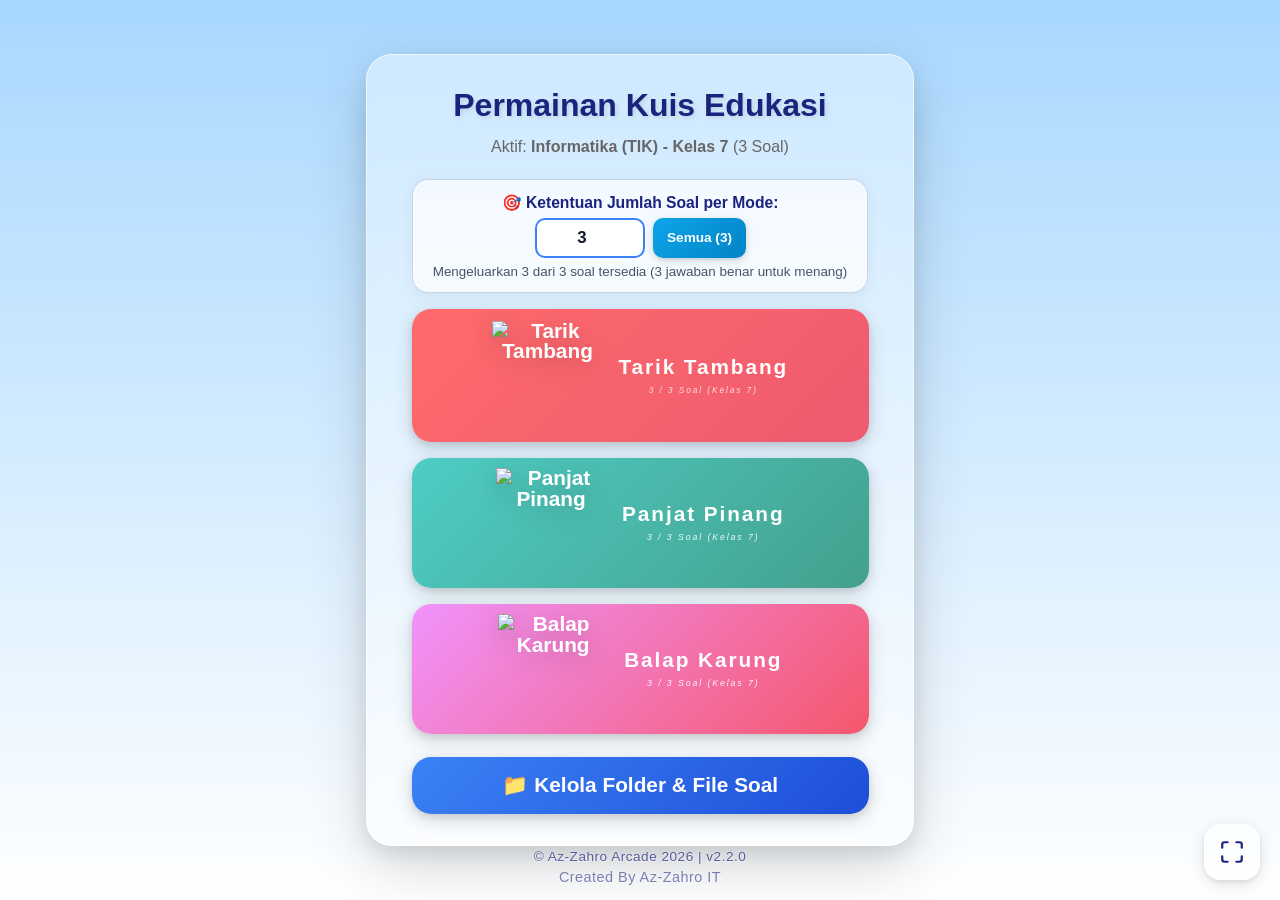
==== commit a1386eab: "capek" ====
--- a/costume-quiz/index.html
+++ b/costume-quiz/index.html
@@ -52,13 +52,13 @@
             <p class="menu-subtitle">
                 Aktif: <strong id="activeFolderBadge">-</strong> (<span id="questionCountBadge">0 Soal</span>)
             </p>
-            <div class="target-setting-box">
-                <label for="targetCorrectInput">🎯 Ketentuan Jumlah Jawaban Benar untuk Menang:</label>
-                <div class="target-input-wrap">
-                    <input type="number" id="targetCorrectInput" class="target-correct-input" min="1" max="100" value="5" onchange="onTargetCorrectChange()" oninput="onTargetCorrectChange()">
-                    <span class="target-unit-label">Soal Benar</span>
-                </div>
-                <small class="target-hint-text">Semua isi soal dari paket aktif akan dikeluarkan secara menyeluruh hingga semua soal tampil.</small>
+            <div class="question-limit-box">
+                <label for="inputQuestionLimit">🎯 Ketentuan Jumlah Soal per Mode:</label>
+                <div class="question-limit-controls">
+                    <input type="number" id="inputQuestionLimit" class="question-limit-input" min="1" value="5" onchange="onQuestionLimitChange()" oninput="onQuestionLimitChange()">
+                    <button type="button" class="question-limit-all-btn" onclick="setQuestionLimitAll()">Semua (<span id="maxAvailableQuestionsBtn">0</span>)</button>
+                </div>
+                <small id="questionLimitHint" class="question-limit-hint">Target jawaban benar / soal yang dikeluarkan: 5 soal</small>
             </div>
             <div class="menu-buttons">
                 <button class="menu-btn game-type-btn tarik-tambang" onclick="selectGameType('tarik-tambang')">
@@ -88,7 +88,7 @@
             </div>
         </div>
         <div class="copyright-footer">
-            <p>© Az-Zahro Arcade 2026 | <span id="version-indicator">v2.3.0</span></p>
+            <p>© Az-Zahro Arcade 2026 | <span id="version-indicator">v2.2.0</span></p>
             <p style="margin-top: 5px; font-size: 0.9em; opacity: 0.8;">Created By Az-Zahro IT</p>
         </div>
     </div>
@@ -209,41 +209,37 @@
     <div id="gameScreenTarikTambang" class="game-container">
         <!-- Bagian Pemain Kiri -->
         <div class="player-section left-player">
-            <div class="question-progress-badge">Soal <span class="question-progress-text">1/0</span></div>
-            <div class="question-box">Memuat soal...</div>
-            <div class="answer-box">Pilih Jawaban</div>
-            <div class="options-pad">
-                <button class="option-btn" data-option="A"><span class="opt-badge">A</span><span class="opt-text">-</span></button>
-                <button class="option-btn" data-option="B"><span class="opt-badge">B</span><span class="opt-text">-</span></button>
-                <button class="option-btn" data-option="C"><span class="opt-badge">C</span><span class="opt-text">-</span></button>
-                <button class="option-btn" data-option="D"><span class="opt-badge">D</span><span class="opt-text">-</span></button>
-            </div>
-            <div class="score-indicator">Benar: <span class="score-value">0/5</span> (<span class="mode-total-questions-label">0 Soal</span>)</div>
+            <div class="question-box">Memuat soal...</div>
+            <div class="answer-box">Pilih Jawaban</div>
+            <div class="options-pad">
+                <button class="option-btn" data-option="A"><span class="opt-badge">A</span><span class="opt-text">-</span></button>
+                <button class="option-btn" data-option="B"><span class="opt-badge">B</span><span class="opt-text">-</span></button>
+                <button class="option-btn" data-option="C"><span class="opt-badge">C</span><span class="opt-text">-</span></button>
+                <button class="option-btn" data-option="D"><span class="opt-badge">D</span><span class="opt-text">-</span></button>
+            </div>
         </div>
 
         <!-- Bagian Tengah -->
         <div class="center-section">
             <h1>Tarik Tambang Kuis</h1>
-            <div class="game-info-badge">📚 <span class="active-topic-label">-</span> | <span class="mode-total-questions-label">0 Soal</span> | Target: <span class="target-win-label">5</span> Benar</div>
+            <div class="game-info-badge">📚 <span class="active-topic-label">-</span> | <span class="mode-total-questions-label">0 Soal</span></div>
             <div class="game-field">
                 <div class="tug-of-war-scene"></div>
                 <div class="center-line"></div>
             </div>
-            <p class="instruction">Jawab <span class="target-win-label">5</span> soal dengan benar untuk menang! (Semua isi soal dikeluarkan)</p>
+            <p class="instruction" id="tarikTambangInstruction">Jawab soal dengan benar untuk menarik tali! (<span class="target-soal-count">5</span> jawaban benar untuk menang)</p>
         </div>
 
         <!-- Bagian Pemain Kanan -->
         <div class="player-section right-player">
-            <div class="question-progress-badge">Soal <span class="question-progress-text">1/0</span></div>
-            <div class="question-box">Memuat soal...</div>
-            <div class="answer-box">Pilih Jawaban</div>
-            <div class="options-pad">
-                <button class="option-btn" data-option="A"><span class="opt-badge">A</span><span class="opt-text">-</span></button>
-                <button class="option-btn" data-option="B"><span class="opt-badge">B</span><span class="opt-text">-</span></button>
-                <button class="option-btn" data-option="C"><span class="opt-badge">C</span><span class="opt-text">-</span></button>
-                <button class="option-btn" data-option="D"><span class="opt-badge">D</span><span class="opt-text">-</span></button>
-            </div>
-            <div class="score-indicator">Benar: <span class="score-value">0/5</span> (<span class="mode-total-questions-label">0 Soal</span>)</div>
+            <div class="question-box">Memuat soal...</div>
+            <div class="answer-box">Pilih Jawaban</div>
+            <div class="options-pad">
+                <button class="option-btn" data-option="A"><span class="opt-badge">A</span><span class="opt-text">-</span></button>
+                <button class="option-btn" data-option="B"><span class="opt-badge">B</span><span class="opt-text">-</span></button>
+                <button class="option-btn" data-option="C"><span class="opt-badge">C</span><span class="opt-text">-</span></button>
+                <button class="option-btn" data-option="D"><span class="opt-badge">D</span><span class="opt-text">-</span></button>
+            </div>
         </div>
     </div>
 
@@ -251,22 +247,21 @@
     <div id="gameScreenPanjatPinang" class="game-container panjat-pinang-game">
         <!-- Bagian Pemain Kiri -->
         <div class="player-section left-player">
-            <div class="question-progress-badge">Soal <span class="question-progress-text">1/0</span></div>
-            <div class="question-box">Memuat soal...</div>
-            <div class="answer-box">Pilih Jawaban</div>
-            <div class="options-pad">
-                <button class="option-btn" data-option="A"><span class="opt-badge">A</span><span class="opt-text">-</span></button>
-                <button class="option-btn" data-option="B"><span class="opt-badge">B</span><span class="opt-text">-</span></button>
-                <button class="option-btn" data-option="C"><span class="opt-badge">C</span><span class="opt-text">-</span></button>
-                <button class="option-btn" data-option="D"><span class="opt-badge">D</span><span class="opt-text">-</span></button>
-            </div>
-            <div class="score-indicator">Benar: <span class="score-value">0/5</span> (<span class="mode-total-questions-label">0 Soal</span>)</div>
+            <div class="question-box">Memuat soal...</div>
+            <div class="answer-box">Pilih Jawaban</div>
+            <div class="options-pad">
+                <button class="option-btn" data-option="A"><span class="opt-badge">A</span><span class="opt-text">-</span></button>
+                <button class="option-btn" data-option="B"><span class="opt-badge">B</span><span class="opt-text">-</span></button>
+                <button class="option-btn" data-option="C"><span class="opt-badge">C</span><span class="opt-text">-</span></button>
+                <button class="option-btn" data-option="D"><span class="opt-badge">D</span><span class="opt-text">-</span></button>
+            </div>
+            <div class="score-indicator">Benar: <span class="score-value">0/5</span> (<span class="mode-total-questions-label">5 Soal</span>)</div>
         </div>
 
         <!-- Bagian Tengah -->
         <div class="center-section panjat-pinang-center">
             <h1>Panjat Pinang Kuis</h1>
-            <div class="game-info-badge">📚 <span class="active-topic-label">-</span> | <span class="mode-total-questions-label">0 Soal</span> | Target: <span class="target-win-label">5</span> Benar</div>
+            <div class="game-info-badge">📚 <span class="active-topic-label">-</span> | <span class="mode-total-questions-label">0 Soal</span></div>
             <div class="game-field panjat-pinang-field">
                 <!-- Tiang Kiri -->
                 <div class="pole-container left-pole">
@@ -286,21 +281,20 @@
                     </div>
                 </div>
             </div>
-            <p class="instruction">Jawab <span class="target-win-label">5</span> soal dengan benar untuk mencapai puncak! (Semua isi soal dikeluarkan)</p>
+            <p class="instruction" id="panjatPinangInstruction">Jawab soal untuk memanjat tiang! (<span class="target-soal-count">5</span> jawaban benar untuk menang)</p>
         </div>
 
         <!-- Bagian Pemain Kanan -->
         <div class="player-section right-player">
-            <div class="question-progress-badge">Soal <span class="question-progress-text">1/0</span></div>
-            <div class="question-box">Memuat soal...</div>
-            <div class="answer-box">Pilih Jawaban</div>
-            <div class="options-pad">
-                <button class="option-btn" data-option="A"><span class="opt-badge">A</span><span class="opt-text">-</span></button>
-                <button class="option-btn" data-option="B"><span class="opt-badge">B</span><span class="opt-text">-</span></button>
-                <button class="option-btn" data-option="C"><span class="opt-badge">C</span><span class="opt-text">-</span></button>
-                <button class="option-btn" data-option="D"><span class="opt-badge">D</span><span class="opt-text">-</span></button>
-            </div>
-            <div class="score-indicator">Benar: <span class="score-value">0/5</span> (<span class="mode-total-questions-label">0 Soal</span>)</div>
+            <div class="question-box">Memuat soal...</div>
+            <div class="answer-box">Pilih Jawaban</div>
+            <div class="options-pad">
+                <button class="option-btn" data-option="A"><span class="opt-badge">A</span><span class="opt-text">-</span></button>
+                <button class="option-btn" data-option="B"><span class="opt-badge">B</span><span class="opt-text">-</span></button>
+                <button class="option-btn" data-option="C"><span class="opt-badge">C</span><span class="opt-text">-</span></button>
+                <button class="option-btn" data-option="D"><span class="opt-badge">D</span><span class="opt-text">-</span></button>
+            </div>
+            <div class="score-indicator">Benar: <span class="score-value">0/5</span> (<span class="mode-total-questions-label">5 Soal</span>)</div>
         </div>
     </div>
 
@@ -308,22 +302,21 @@
     <div id="gameScreenBalapKarung" class="game-container balap-karung-game">
         <!-- Bagian Pemain Kiri -->
         <div class="player-section left-player">
-            <div class="question-progress-badge">Soal <span class="question-progress-text">1/0</span></div>
-            <div class="question-box">Memuat soal...</div>
-            <div class="answer-box">Pilih Jawaban</div>
-            <div class="options-pad">
-                <button class="option-btn" data-option="A"><span class="opt-badge">A</span><span class="opt-text">-</span></button>
-                <button class="option-btn" data-option="B"><span class="opt-badge">B</span><span class="opt-text">-</span></button>
-                <button class="option-btn" data-option="C"><span class="opt-badge">C</span><span class="opt-text">-</span></button>
-                <button class="option-btn" data-option="D"><span class="opt-badge">D</span><span class="opt-text">-</span></button>
-            </div>
-            <div class="score-indicator">Benar: <span class="score-value">0/5</span> (<span class="mode-total-questions-label">0 Soal</span>)</div>
+            <div class="question-box">Memuat soal...</div>
+            <div class="answer-box">Pilih Jawaban</div>
+            <div class="options-pad">
+                <button class="option-btn" data-option="A"><span class="opt-badge">A</span><span class="opt-text">-</span></button>
+                <button class="option-btn" data-option="B"><span class="opt-badge">B</span><span class="opt-text">-</span></button>
+                <button class="option-btn" data-option="C"><span class="opt-badge">C</span><span class="opt-text">-</span></button>
+                <button class="option-btn" data-option="D"><span class="opt-badge">D</span><span class="opt-text">-</span></button>
+            </div>
+            <div class="score-indicator">Posisi: <span class="score-value">0/5</span> (<span class="mode-total-questions-label">5 Soal</span>)</div>
         </div>
 
         <!-- Bagian Tengah -->
         <div class="center-section balap-karung-center">
             <h1>Balap Karung Kuis</h1>
-            <div class="game-info-badge">📚 <span class="active-topic-label">-</span> | <span class="mode-total-questions-label">0 Soal</span> | Target: <span class="target-win-label">5</span> Benar</div>
+            <div class="game-info-badge">📚 <span class="active-topic-label">-</span> | <span class="mode-total-questions-label">0 Soal</span></div>
             <div class="game-field balap-karung-field">
                 <!-- Track -->
                 <div class="race-track">
@@ -342,21 +335,20 @@
                     </div>
                 </div>
             </div>
-            <p class="instruction">Jawab <span class="target-win-label">5</span> soal dengan benar untuk mencapai garis finish! (Semua isi soal dikeluarkan)</p>
+            <p class="instruction" id="balapKarungInstruction">Jawab soal untuk melompat maju! (<span class="target-soal-count">5</span> jawaban benar untuk menang)</p>
         </div>
 
         <!-- Bagian Pemain Kanan -->
         <div class="player-section right-player">
-            <div class="question-progress-badge">Soal <span class="question-progress-text">1/0</span></div>
-            <div class="question-box">Memuat soal...</div>
-            <div class="answer-box">Pilih Jawaban</div>
-            <div class="options-pad">
-                <button class="option-btn" data-option="A"><span class="opt-badge">A</span><span class="opt-text">-</span></button>
-                <button class="option-btn" data-option="B"><span class="opt-badge">B</span><span class="opt-text">-</span></button>
-                <button class="option-btn" data-option="C"><span class="opt-badge">C</span><span class="opt-text">-</span></button>
-                <button class="option-btn" data-option="D"><span class="opt-badge">D</span><span class="opt-text">-</span></button>
-            </div>
-            <div class="score-indicator">Benar: <span class="score-value">0/5</span> (<span class="mode-total-questions-label">0 Soal</span>)</div>
+            <div class="question-box">Memuat soal...</div>
+            <div class="answer-box">Pilih Jawaban</div>
+            <div class="options-pad">
+                <button class="option-btn" data-option="A"><span class="opt-badge">A</span><span class="opt-text">-</span></button>
+                <button class="option-btn" data-option="B"><span class="opt-badge">B</span><span class="opt-text">-</span></button>
+                <button class="option-btn" data-option="C"><span class="opt-badge">C</span><span class="opt-text">-</span></button>
+                <button class="option-btn" data-option="D"><span class="opt-badge">D</span><span class="opt-text">-</span></button>
+            </div>
+            <div class="score-indicator">Posisi: <span class="score-value">0/5</span> (<span class="mode-total-questions-label">5 Soal</span>)</div>
         </div>
     </div>
 
@@ -364,7 +356,7 @@
     <div id="winnerModal" class="modal">
         <div class="modal-content">
             <h2 id="winnerText">🎉 Pemain Menang! 🎉</h2>
-            <p id="winnerMessage">Selamat! Anda berhasil menyelesaikan tantangan!</p>
+            <p id="winnerMessage">Selamat! Anda berhasil menarik tali ke garis akhir!</p>
             <button class="play-again-btn" onclick="closeModal()">Main Lagi</button>
         </div>
     </div>
--- a/costume-quiz/styles.css
+++ b/costume-quiz/styles.css
@@ -4022,46 +4022,48 @@
 
 
 /* ============================================ */
-/* TARGET JUMLAH SOAL BENAR & PROGRESS SOAL     */
+/* INPUT KETENTUAN JUMLAH SOAL PER MODE         */
 /* ============================================ */
 
-.target-setting-box {
-    background: rgba(255, 255, 255, 0.78);
-    border: 1.5px solid rgba(26, 35, 126, 0.2);
+.question-limit-box {
+    background: rgba(255, 255, 255, 0.72);
+    border: 1px solid rgba(26, 35, 126, 0.18);
     border-radius: 16px;
-    padding: clamp(10px, 1.4vh, 14px) clamp(12px, 1.8vw, 18px);
-    margin: 0 auto clamp(12px, 1.8vh, 18px) auto;
+    padding: clamp(10px, 1.4vh, 14px) clamp(14px, 2vw, 20px);
+    margin: 0 auto clamp(12px, 1.8vh, 20px) auto;
+    width: 100%;
     max-width: 500px;
-    width: 100%;
     display: flex;
     flex-direction: column;
     align-items: center;
     gap: 6px;
-    box-shadow: 0 4px 12px rgba(0, 0, 0, 0.06);
-}
-
-.target-setting-box label {
-    font-size: clamp(0.8rem, 1.3vw, 0.95rem);
+    box-shadow: 0 4px 14px rgba(0, 0, 0, 0.06);
+}
+
+.question-limit-box label {
+    font-size: clamp(0.82rem, 1.4vw, 0.98rem);
     font-weight: 700;
     color: #1a237e;
 }
 
-.target-input-wrap {
+.question-limit-controls {
     display: flex;
     align-items: center;
     justify-content: center;
     gap: 8px;
-}
-
-.target-correct-input {
-    width: 86px;
-    height: 38px;
+    width: 100%;
+}
+
+.question-limit-input {
+    width: 110px;
+    height: 40px;
+    padding: 6px 12px;
     border-radius: 10px;
-    border: 2px solid #2563eb;
+    border: 2px solid #3b82f6;
     background: #ffffff;
-    color: #0f172a;
     font-size: 1.05rem;
     font-weight: 700;
+    color: #0f172a;
     text-align: center;
     outline: none;
     -webkit-user-select: text;
@@ -4069,30 +4071,30 @@
     touch-action: auto;
 }
 
-.target-correct-input:focus {
-    box-shadow: 0 0 0 3px rgba(37, 99, 235, 0.25);
-}
-
-.target-unit-label {
-    font-size: 0.9rem;
+.question-limit-input:focus {
+    border-color: #1d4ed8;
+    box-shadow: 0 0 0 3px rgba(59, 130, 246, 0.25);
+}
+
+.question-limit-all-btn {
+    flex: none;
+    height: 40px;
+    min-height: 40px;
+    padding: 0 14px;
+    border-radius: 10px;
+    background: linear-gradient(135deg, #0ea5e9 0%, #0284c7 100%);
+    color: #ffffff;
+    font-size: 0.85rem;
     font-weight: 700;
-    color: #1e293b;
-}
-
-.target-hint-text {
-    font-size: clamp(0.68rem, 1.05vw, 0.78rem);
+    white-space: nowrap;
+}
+
+.question-limit-all-btn:hover {
+    background: linear-gradient(135deg, #38bdf8 0%, #0ea5e9 100%);
+}
+
+.question-limit-hint {
+    font-size: clamp(0.72rem, 1.1vw, 0.84rem);
     color: #475569;
-    line-height: 1.3;
-}
-
-.question-progress-badge {
-    align-self: center;
-    background: rgba(255, 255, 255, 0.85);
-    color: #1e293b;
-    font-size: clamp(0.72rem, 1.1vw, 0.85rem);
-    font-weight: 700;
-    padding: 3px 12px;
-    border-radius: 999px;
-    box-shadow: 0 2px 6px rgba(0, 0, 0, 0.08);
-    border: 1px solid rgba(255, 255, 255, 0.95);
-}
+    font-weight: 500;
+}
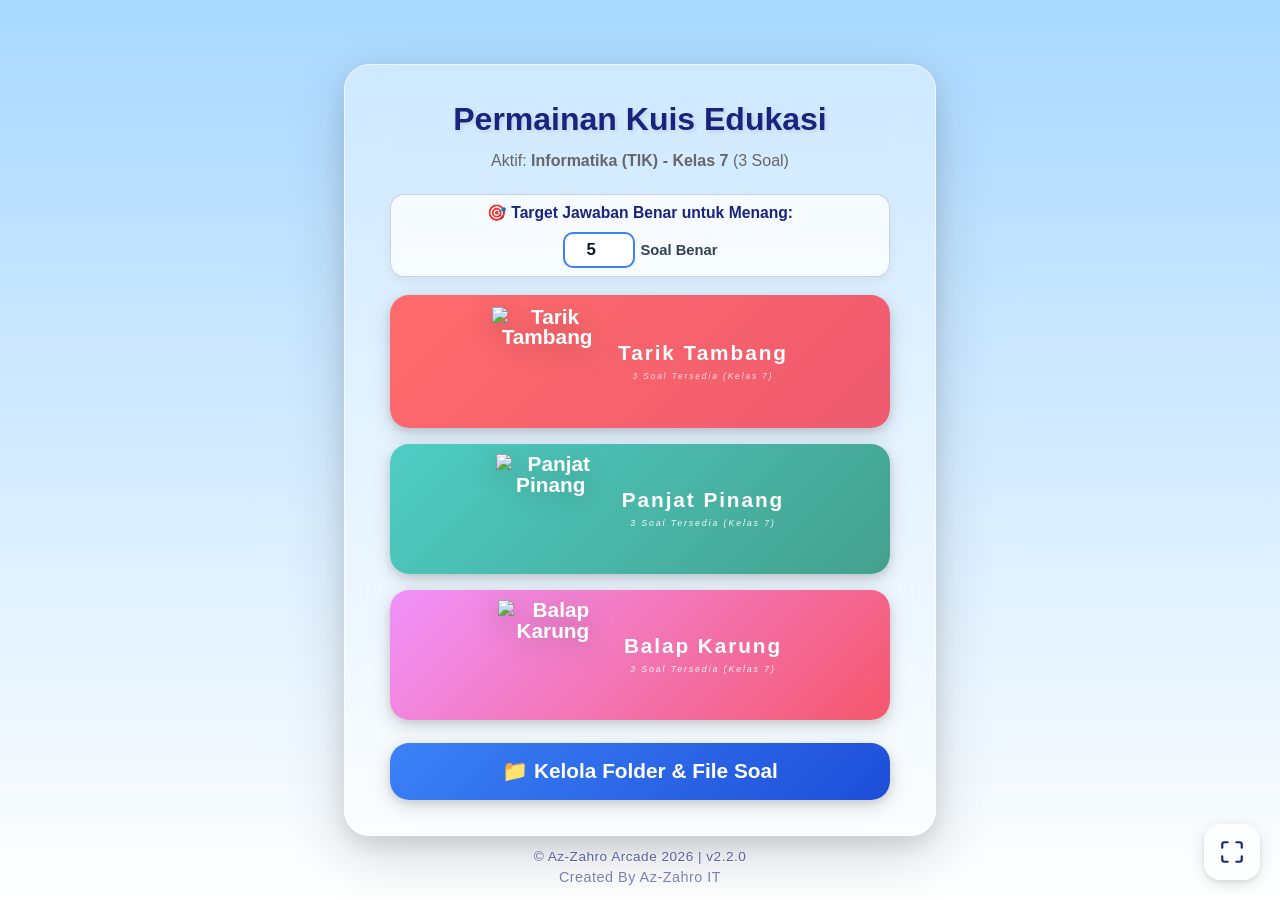
==== commit ca124152: "hoho" ====
--- a/costume-quiz/index.html
+++ b/costume-quiz/index.html
@@ -52,13 +52,12 @@
             <p class="menu-subtitle">
                 Aktif: <strong id="activeFolderBadge">-</strong> (<span id="questionCountBadge">0 Soal</span>)
             </p>
-            <div class="question-limit-box">
-                <label for="inputQuestionLimit">🎯 Ketentuan Jumlah Soal per Mode:</label>
-                <div class="question-limit-controls">
-                    <input type="number" id="inputQuestionLimit" class="question-limit-input" min="1" value="5" onchange="onQuestionLimitChange()" oninput="onQuestionLimitChange()">
-                    <button type="button" class="question-limit-all-btn" onclick="setQuestionLimitAll()">Semua (<span id="maxAvailableQuestionsBtn">0</span>)</button>
-                </div>
-                <small id="questionLimitHint" class="question-limit-hint">Target jawaban benar / soal yang dikeluarkan: 5 soal</small>
+            <div class="target-correct-setting">
+                <label for="inputTargetCorrect">🎯 Target Jawaban Benar untuk Menang:</label>
+                <div class="target-correct-control">
+                    <input type="number" id="inputTargetCorrect" class="target-correct-input" min="1" max="100" value="5" onchange="onTargetCorrectChange()" oninput="onTargetCorrectChange()">
+                    <span class="target-correct-unit">Soal Benar</span>
+                </div>
             </div>
             <div class="menu-buttons">
                 <button class="menu-btn game-type-btn tarik-tambang" onclick="selectGameType('tarik-tambang')">
@@ -222,12 +221,12 @@
         <!-- Bagian Tengah -->
         <div class="center-section">
             <h1>Tarik Tambang Kuis</h1>
-            <div class="game-info-badge">📚 <span class="active-topic-label">-</span> | <span class="mode-total-questions-label">0 Soal</span></div>
+            <div class="game-info-badge">📚 <span class="active-topic-label">-</span> | <span class="mode-total-questions-label">0 Soal</span> | Target: <span class="target-correct-label">5</span> Benar</div>
             <div class="game-field">
                 <div class="tug-of-war-scene"></div>
                 <div class="center-line"></div>
             </div>
-            <p class="instruction" id="tarikTambangInstruction">Jawab soal dengan benar untuk menarik tali! (<span class="target-soal-count">5</span> jawaban benar untuk menang)</p>
+            <p class="instruction">Jawab soal dengan benar untuk menarik tali! (<span class="target-correct-label">5</span> jawaban benar untuk menang)</p>
         </div>
 
         <!-- Bagian Pemain Kanan -->
@@ -255,7 +254,7 @@
                 <button class="option-btn" data-option="C"><span class="opt-badge">C</span><span class="opt-text">-</span></button>
                 <button class="option-btn" data-option="D"><span class="opt-badge">D</span><span class="opt-text">-</span></button>
             </div>
-            <div class="score-indicator">Benar: <span class="score-value">0/5</span> (<span class="mode-total-questions-label">5 Soal</span>)</div>
+            <div class="score-indicator">Benar: <span class="score-value">0/5</span> (<span class="mode-total-questions-label">0 Soal</span>)</div>
         </div>
 
         <!-- Bagian Tengah -->
@@ -281,7 +280,7 @@
                     </div>
                 </div>
             </div>
-            <p class="instruction" id="panjatPinangInstruction">Jawab soal untuk memanjat tiang! (<span class="target-soal-count">5</span> jawaban benar untuk menang)</p>
+            <p class="instruction">Jawab soal untuk memanjat tiang! (<span class="target-correct-label">5</span> jawaban benar untuk menang)</p>
         </div>
 
         <!-- Bagian Pemain Kanan -->
@@ -294,7 +293,7 @@
                 <button class="option-btn" data-option="C"><span class="opt-badge">C</span><span class="opt-text">-</span></button>
                 <button class="option-btn" data-option="D"><span class="opt-badge">D</span><span class="opt-text">-</span></button>
             </div>
-            <div class="score-indicator">Benar: <span class="score-value">0/5</span> (<span class="mode-total-questions-label">5 Soal</span>)</div>
+            <div class="score-indicator">Benar: <span class="score-value">0/5</span> (<span class="mode-total-questions-label">0 Soal</span>)</div>
         </div>
     </div>
 
@@ -310,7 +309,7 @@
                 <button class="option-btn" data-option="C"><span class="opt-badge">C</span><span class="opt-text">-</span></button>
                 <button class="option-btn" data-option="D"><span class="opt-badge">D</span><span class="opt-text">-</span></button>
             </div>
-            <div class="score-indicator">Posisi: <span class="score-value">0/5</span> (<span class="mode-total-questions-label">5 Soal</span>)</div>
+            <div class="score-indicator">Posisi: <span class="score-value">0/5</span> (<span class="mode-total-questions-label">0 Soal</span>)</div>
         </div>
 
         <!-- Bagian Tengah -->
@@ -335,7 +334,7 @@
                     </div>
                 </div>
             </div>
-            <p class="instruction" id="balapKarungInstruction">Jawab soal untuk melompat maju! (<span class="target-soal-count">5</span> jawaban benar untuk menang)</p>
+            <p class="instruction">Jawab soal untuk melompat maju! (<span class="target-correct-label">5</span> jawaban benar untuk menang)</p>
         </div>
 
         <!-- Bagian Pemain Kanan -->
@@ -348,7 +347,7 @@
                 <button class="option-btn" data-option="C"><span class="opt-badge">C</span><span class="opt-text">-</span></button>
                 <button class="option-btn" data-option="D"><span class="opt-badge">D</span><span class="opt-text">-</span></button>
             </div>
-            <div class="score-indicator">Posisi: <span class="score-value">0/5</span> (<span class="mode-total-questions-label">5 Soal</span>)</div>
+            <div class="score-indicator">Posisi: <span class="score-value">0/5</span> (<span class="mode-total-questions-label">0 Soal</span>)</div>
         </div>
     </div>
 
--- a/costume-quiz/styles.css
+++ b/costume-quiz/styles.css
@@ -4022,48 +4022,47 @@
 
 
 /* ============================================ */
-/* INPUT KETENTUAN JUMLAH SOAL PER MODE         */
+/* TARGET JAWABAN BENAR SETTING                 */
 /* ============================================ */
 
-.question-limit-box {
-    background: rgba(255, 255, 255, 0.72);
-    border: 1px solid rgba(26, 35, 126, 0.18);
-    border-radius: 16px;
-    padding: clamp(10px, 1.4vh, 14px) clamp(14px, 2vw, 20px);
-    margin: 0 auto clamp(12px, 1.8vh, 20px) auto;
+.target-correct-setting {
+    display: flex;
+    align-items: center;
+    justify-content: center;
+    flex-wrap: wrap;
+    gap: 10px;
+    background: rgba(255, 255, 255, 0.78);
+    border: 1px solid rgba(26, 35, 126, 0.2);
+    border-radius: 14px;
+    padding: 8px 16px;
+    margin: 0 auto clamp(12px, 2vh, 22px) auto;
+    box-shadow: 0 4px 12px rgba(0, 0, 0, 0.06);
+    max-width: 500px;
     width: 100%;
-    max-width: 500px;
-    display: flex;
-    flex-direction: column;
+}
+
+.target-correct-setting label {
+    font-size: clamp(0.8rem, 1.35vw, 0.98rem);
+    font-weight: 700;
+    color: #1a237e;
+    white-space: nowrap;
+}
+
+.target-correct-control {
+    display: flex;
     align-items: center;
     gap: 6px;
-    box-shadow: 0 4px 14px rgba(0, 0, 0, 0.06);
-}
-
-.question-limit-box label {
-    font-size: clamp(0.82rem, 1.4vw, 0.98rem);
-    font-weight: 700;
-    color: #1a237e;
-}
-
-.question-limit-controls {
-    display: flex;
-    align-items: center;
-    justify-content: center;
-    gap: 8px;
-    width: 100%;
-}
-
-.question-limit-input {
-    width: 110px;
-    height: 40px;
-    padding: 6px 12px;
+}
+
+.target-correct-input {
+    width: 72px;
+    padding: 6px 10px;
     border-radius: 10px;
     border: 2px solid #3b82f6;
     background: #ffffff;
-    font-size: 1.05rem;
+    color: #0f172a;
+    font-size: clamp(0.88rem, 1.4vw, 1.05rem);
     font-weight: 700;
-    color: #0f172a;
     text-align: center;
     outline: none;
     -webkit-user-select: text;
@@ -4071,30 +4070,13 @@
     touch-action: auto;
 }
 
-.question-limit-input:focus {
+.target-correct-input:focus {
     border-color: #1d4ed8;
     box-shadow: 0 0 0 3px rgba(59, 130, 246, 0.25);
 }
 
-.question-limit-all-btn {
-    flex: none;
-    height: 40px;
-    min-height: 40px;
-    padding: 0 14px;
-    border-radius: 10px;
-    background: linear-gradient(135deg, #0ea5e9 0%, #0284c7 100%);
-    color: #ffffff;
-    font-size: 0.85rem;
-    font-weight: 700;
-    white-space: nowrap;
-}
-
-.question-limit-all-btn:hover {
-    background: linear-gradient(135deg, #38bdf8 0%, #0ea5e9 100%);
-}
-
-.question-limit-hint {
-    font-size: clamp(0.72rem, 1.1vw, 0.84rem);
-    color: #475569;
-    font-weight: 500;
-}
+.target-correct-unit {
+    font-size: clamp(0.78rem, 1.25vw, 0.92rem);
+    font-weight: 600;
+    color: #334155;
+}
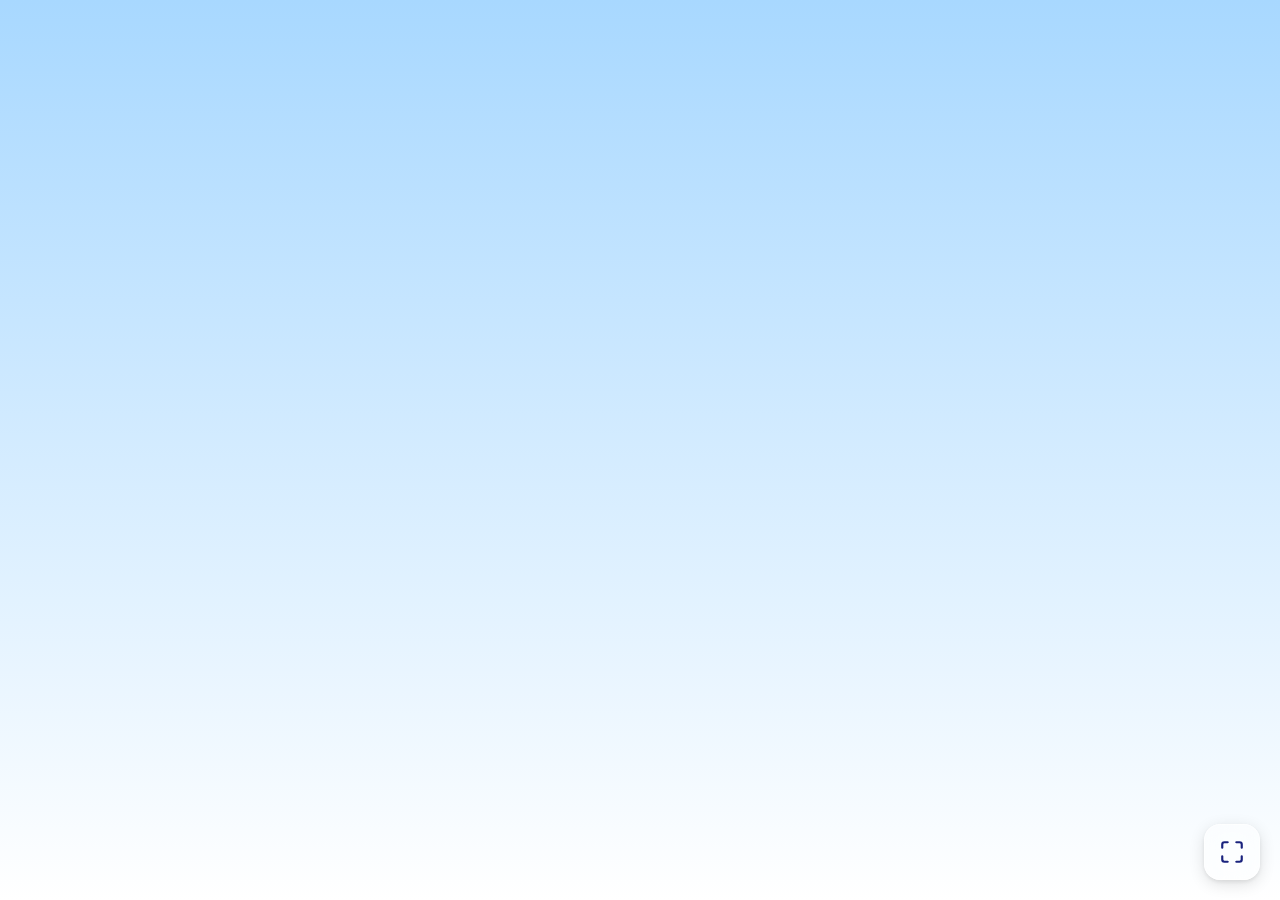
==== commit f181a9a9: "ddd" ====
--- a/costume-quiz/index.html
+++ b/costume-quiz/index.html
@@ -47,42 +47,37 @@
 
     <!-- Menu Game Mode Selection (Tarik Tambang / Panjat Pinang / Balap Karung) -->
     <div id="gameTypeMenu" class="menu-screen">
-        <div class="menu-container">
+        <div class="menu-container main-menu-container">
             <h1 class="menu-title">Permainan Kuis Edukasi</h1>
             <p class="menu-subtitle">
-                Aktif: <strong id="activeFolderBadge">-</strong> (<span id="questionCountBadge">0 Soal</span>)
+                Aktif: <strong id="activeFolderBadge">-</strong> (<span id="questionCountBadge">0 Soal</span>) • Target: <strong class="target-correct-label">5</strong> Benar
             </p>
-            <div class="target-correct-setting">
-                <label for="inputTargetCorrect">🎯 Target Jawaban Benar untuk Menang:</label>
-                <div class="target-correct-control">
-                    <input type="number" id="inputTargetCorrect" class="target-correct-input" min="1" max="100" value="5" onchange="onTargetCorrectChange()" oninput="onTargetCorrectChange()">
-                    <span class="target-correct-unit">Soal Benar</span>
-                </div>
-            </div>
             <div class="menu-buttons">
-                <button class="menu-btn game-type-btn tarik-tambang" onclick="selectGameType('tarik-tambang')">
-                    <img src="https://game.afifedu.com/icon_tarik.png" alt="Tarik Tambang" class="menu-icon">
-                    <div class="game-type-text">
-                        <span class="game-type-title">Tarik Tambang</span>
-                        <span class="game-type-subtitle mode-question-count">0 Soal Tersedia</span>
-                    </div>
-                </button>
-                <button class="menu-btn game-type-btn panjat-pinang" onclick="selectGameType('panjat-pinang')">
-                    <img src="https://game.afifedu.com/icon_panjat.png" alt="Panjat Pinang" class="menu-icon">
-                    <div class="game-type-text">
-                        <span class="game-type-title">Panjat Pinang</span>
-                        <span class="game-type-subtitle mode-question-count">0 Soal Tersedia</span>
-                    </div>
-                </button>
-                <button class="menu-btn game-type-btn balap-karung" onclick="selectGameType('balap-karung')">
-                    <img src="https://game.afifedu.com/icon_balap_karung.png" alt="Balap Karung" class="menu-icon">
-                    <div class="game-type-text">
-                        <span class="game-type-title">Balap Karung</span>
-                        <span class="game-type-subtitle mode-question-count">0 Soal Tersedia</span>
-                    </div>
-                </button>
+                <div class="game-modes-grid">
+                    <button class="menu-btn game-type-btn tarik-tambang" onclick="selectGameType('tarik-tambang')">
+                        <img src="https://game.afifedu.com/icon_tarik.png" alt="Tarik Tambang" class="menu-icon">
+                        <div class="game-type-text">
+                            <span class="game-type-title">Tarik Tambang</span>
+                            <span class="game-type-subtitle mode-question-count">0 Soal Tersedia</span>
+                        </div>
+                    </button>
+                    <button class="menu-btn game-type-btn panjat-pinang" onclick="selectGameType('panjat-pinang')">
+                        <img src="https://game.afifedu.com/icon_panjat.png" alt="Panjat Pinang" class="menu-icon">
+                        <div class="game-type-text">
+                            <span class="game-type-title">Panjat Pinang</span>
+                            <span class="game-type-subtitle mode-question-count">0 Soal Tersedia</span>
+                        </div>
+                    </button>
+                    <button class="menu-btn game-type-btn balap-karung" onclick="selectGameType('balap-karung')">
+                        <img src="https://game.afifedu.com/icon_balap_karung.png" alt="Balap Karung" class="menu-icon">
+                        <div class="game-type-text">
+                            <span class="game-type-title">Balap Karung</span>
+                            <span class="game-type-subtitle mode-question-count">0 Soal Tersedia</span>
+                        </div>
+                    </button>
+                </div>
                 <button class="menu-btn custom-soal-btn" onclick="showCustomQuestionMenu()">
-                    📁 Kelola Folder & File Soal
+                    ⚙️ Pengaturan
                 </button>
             </div>
         </div>
@@ -92,17 +87,26 @@
         </div>
     </div>
 
-    <!-- Menu Kostum Soal Berbasis Folder Mata Pelajaran & File Paket Soal -->
+    <!-- Menu Pengaturan: Target Jawaban Benar, Folder Mata Pelajaran & File Paket Soal -->
     <div id="customQuestionMenu" class="menu-screen">
         <div class="menu-container custom-soal-container">
             <div class="custom-header-bar">
                 <div>
-                    <h1 class="menu-title">Bank Soal Per Mata Pelajaran & Paket File!</h1>
-                    <p class="menu-subtitle">Buat folder mapel (misal: Informatika), lalu kelola banyak file soal di dalamnya (misal: Kelas 7, Kelas 8, Kelas 9)!</p>
-                </div>
-                <div class="active-status-pill">
-                    <span>Dipakai Main:</span>
-                    <strong id="headerActiveFolderName">-</strong>
+                    <h1 class="menu-title">⚙️ Pengaturan Permainan & Bank Soal</h1>
+                    <p class="menu-subtitle">Atur target jawaban benar (maksimal sesuai jumlah soal aktif), folder mapel, dan file paket soal!</p>
+                </div>
+                <div class="header-settings-right">
+                    <div class="target-correct-setting in-settings">
+                        <label for="inputTargetCorrect">🎯 Target Menang:</label>
+                        <div class="target-correct-control">
+                            <input type="number" id="inputTargetCorrect" class="target-correct-input" min="1" max="100" value="5" onchange="onTargetCorrectChange()" oninput="onTargetCorrectChange()">
+                            <span class="target-correct-unit">/ <strong id="maxTargetQuestionsBadge">0</strong> Soal</span>
+                        </div>
+                    </div>
+                    <div class="active-status-pill">
+                        <span>Dipakai Main:</span>
+                        <strong id="headerActiveFolderName">-</strong>
+                    </div>
                 </div>
             </div>
             
--- a/costume-quiz/styles.css
+++ b/costume-quiz/styles.css
@@ -282,7 +282,7 @@
     backdrop-filter: blur(20px);
     border: 1px solid rgba(255, 255, 255, 0.6);
     animation: fadeIn 0.5s ease-out;
-    max-width: min(85vw, 900px);
+    max-width: min(92vw, 960px);
     width: fit-content;
     min-width: clamp(280px, 40vw, 500px);
     max-height: calc(100vh - clamp(80px, 12vh, 200px));
@@ -293,6 +293,11 @@
     display: flex;
     flex-direction: column;
     justify-content: space-between;
+}
+
+.main-menu-container {
+    width: min(90vw, 820px);
+    max-width: min(90vw, 820px);
 }
 
 /* Compact version for level selection menus - TANPA SCROLL, AUTO ADJUST */
@@ -355,12 +360,28 @@
 .menu-buttons {
     display: flex;
     flex-direction: column;
-    gap: clamp(8px, 1.2vh, 16px);  /* Gap lebih kecil untuk fit di layar */
+    gap: clamp(10px, 1.5vh, 18px);
     width: 100%;
-    max-width: 500px;
+    max-width: 720px;
     margin: 0 auto;
-    flex: 0 1 auto;  /* Flex shrink jika perlu */
+    flex: 0 1 auto;
     justify-content: center;
+}
+
+/* Grid 2 kolom untuk 3 mode permainan (Tarik Tambang, Panjat Pinang, Balap Karung) */
+.game-modes-grid {
+    display: grid;
+    grid-template-columns: repeat(2, minmax(0, 1fr));
+    gap: clamp(10px, 1.5vw, 18px);
+    width: 100%;
+}
+
+/* Tombol mode ke-3 (Balap Karung) berada di tengah bawah 2 kolom */
+.game-modes-grid .game-type-btn:nth-child(3) {
+    grid-column: 1 / -1;
+    max-width: calc(50% - clamp(5px, 0.75vw, 9px));
+    width: 100%;
+    justify-self: center;
 }
 
 .menu-btn {
@@ -489,7 +510,6 @@
 }
 
 .back-btn {
-    /* margin-top diatur khusus di .menu-container .back-btn untuk jarak konsisten */
     padding: clamp(10px, 1.5vh, 18px) clamp(25px, 3vw, 45px);
     font-size: clamp(0.85rem, 1.8vw, 1.1rem);
     font-weight: 600;
@@ -523,14 +543,11 @@
     opacity: 1;
 }
 
-/* Compact back button for level selection */
 .compact .back-btn {
-    /* margin-top diatur di .menu-container .back-btn untuk konsistensi */
     padding: 12px 35px;
     font-size: 0.95em;
 }
 
-/* Menu content wrapper untuk spacing simetris */
 .menu-container > *:first-child {
     margin-top: 0;
 }
@@ -539,32 +556,13 @@
     margin-bottom: 0;
 }
 
-/* Spacing khusus untuk back button - JARAK KONSISTEN DI SEMUA RESOLUSI */
 .menu-container .back-btn {
-    margin-top: clamp(8px, 1.5vh, 20px);  /* Jarak konsisten - DIKURANGI agar pas di layar */
-    flex-shrink: 0;  /* Mencegah tombol terpotong */
-}
-
-/* Ensure equal spacing for menus without back button */
-#gameTypeMenu .menu-container,
-#mathModeMenuTarikTambang .menu-container,
-#mathModeMenuPanjatPinang .menu-container,
-#mathModeMenuBalapKarung .menu-container {
+    margin-top: clamp(8px, 1.5vh, 20px);
+    flex-shrink: 0;
+}
+
+#gameTypeMenu .menu-container {
     justify-content: center;
-}
-
-/* Level menus with back button - AUTO ADJUST tanpa scroll */
-#levelMenuAddition .menu-container,
-#levelMenuSubtraction .menu-container,
-#levelMenuMultiplication .menu-container,
-#levelMenuDivision .menu-container {
-    justify-content: space-between;
-    height: auto;  /* Tinggi otomatis menyesuaikan konten */
-    max-height: 95vh;  /* Maksimal 95% tinggi viewport */
-    min-height: 0;  /* Tidak ada minimum height */
-    overflow: visible;  /* TIDAK ADA SCROLL - semua harus terlihat */
-    padding: clamp(12px, 2vh, 25px) clamp(20px, 3vw, 50px);  /* Padding responsif lebih kecil */
-    gap: clamp(8px, 1.5vh, 20px);  /* Gap antar elemen lebih kecil */
 }
 
 .back-btn:hover {
@@ -713,38 +711,6 @@
     0% { transform: scale(1); }
     50% { transform: scale(1.05); }
     100% { transform: scale(1); }
-}
-
-.keypad {
-    display: flex;
-    flex-direction: column;
-    gap: clamp(6px, 1vh, 15px);
-    width: 100%;
-    padding: clamp(8px, 1.5vh, 20px);
-    background: rgba(255, 255, 255, 0.25);
-    border-radius: clamp(10px, 1.5vw, 25px);
-    backdrop-filter: blur(10px);
-    box-shadow: 0 8px 32px rgba(0, 0, 0, 0.1),
-                inset 0 1px 0 rgba(255, 255, 255, 0.4);
-}
-
-.keypad-row {
-    display: flex;
-    gap: clamp(6px, 1vw, 15px);
-    justify-content: space-between;
-}
-
-/* Row 5 (for subtraction mode) - hidden by default */
-.keypad-row-5 {
-    display: none;
-}
-
-.keypad-row-5.visible {
-    display: flex;
-}
-
-.keypad-row-5 .go-btn-alt {
-    width: 100%;
 }
 
 button {
@@ -763,7 +729,6 @@
     -webkit-tap-highlight-color: transparent;
     touch-action: manipulation;
     will-change: transform;
-    /* Ensure text/number is perfectly centered */
     display: flex;
     align-items: center;
     justify-content: center;
@@ -771,179 +736,9 @@
     line-height: 1;
 }
 
-/* Remove heavy pseudo-elements for game buttons */
-.keypad button::before,
-.keypad button::after {
-    display: none;
-}
-
-/* Simplified hover effects on keypad for better performance */
-.keypad button:hover {
-    transform: none !important;
-    /* Background color will be handled per button type */
-}
-
-/* Faster active state with depth effect */
-.keypad button:active {
-    transform: scale(0.97);
-    box-shadow: 0 1px 3px rgba(0, 0, 0, 0.12),
-                0 1px 2px rgba(0, 0, 0, 0.08);
-}
-
-/* Keep hover for menu buttons only */
 .menu-btn:hover,
 .back-btn:hover {
     transform: translateY(-1px);
-}
-
-.number-btn {
-    background: #ffffff;
-    color: #2c3e50;
-    position: relative;
-    z-index: 2;
-}
-
-/* Remove hover, only keep active state */
-.number-btn:active {
-    background: #e8ecf1;
-}
-
-.minus-btn {
-    background: #ff9800;
-    color: white;
-    display: none;
-    order: 1;
-    position: relative;
-    z-index: 2;
-}
-
-/* Remove hover, only keep active state */
-.minus-btn:active {
-    background: #f57c00;
-}
-
-.minus-btn.visible {
-    display: flex;
-    flex: 1;
-    order: 1;
-    align-items: center;
-    justify-content: center;
-}
-
-.decimal-btn {
-    background: #795548;
-    color: white;
-    display: none;
-    order: 2;
-    position: relative;
-    z-index: 2;
-    font-size: 1.8em;
-    font-weight: 700;
-}
-
-/* Remove hover, only keep active state */
-.decimal-btn:active {
-    background: #5d4037;
-}
-
-.decimal-btn.visible {
-    display: flex;
-    flex: 1;
-    order: 2;
-    align-items: center;
-    justify-content: center;
-}
-
-/* Order untuk mode addition/multiplication: [C] [0] [Go] */
-.keypad-row-4 .clear-btn {
-    order: 3;
-}
-
-.keypad-row-4 .number-btn {
-    order: 4;
-}
-
-.keypad-row-4 .go-btn {
-    order: 5;
-}
-
-/* Order untuk mode subtraction: [−] [0] [C] */
-.keypad-row-4.subtraction-mode .minus-btn {
-    order: 1;
-}
-
-.keypad-row-4.subtraction-mode .number-btn {
-    order: 3;
-}
-
-.keypad-row-4.subtraction-mode .clear-btn {
-    order: 4;
-}
-
-.keypad-row-4.subtraction-mode .go-btn {
-    order: 5;
-}
-
-/* Order untuk mode division: [.] [0] [C] */
-.keypad-row-4.division-mode .decimal-btn {
-    order: 1;
-}
-
-.keypad-row-4.division-mode .number-btn {
-    order: 2;
-}
-
-.keypad-row-4.division-mode .clear-btn {
-    order: 3;
-}
-
-.keypad-row-4.division-mode .go-btn {
-    order: 4;
-}
-
-.clear-btn {
-    background: #ff5252;
-    color: white;
-    position: relative;
-}
-
-/* Remove hover, only keep active state */
-.clear-btn:active {
-    background: #f44336;
-}
-
-.go-btn {
-    background: #42a5f5;
-    color: white;
-    position: relative;
-}
-
-/* Remove hover, only keep active state */
-.go-btn:active {
-    background: #2196f3;
-}
-
-.go-btn.hidden {
-    display: none;
-    flex: 0;
-    width: 0;
-    min-width: 0;
-    padding: 0;
-    border-width: 0;
-    overflow: hidden;
-    opacity: 0;
-    pointer-events: none;
-}
-
-.go-btn-alt {
-    background: #42a5f5;
-    color: white;
-    position: relative;
-}
-
-/* Remove hover, only keep active state */
-.go-btn-alt:active {
-    background: #2196f3;
 }
 
 /* Score Indicator */
@@ -990,50 +785,16 @@
     height: 100%;
 }
 
-/* Panjat Pinang title spacing */
 .panjat-pinang-center h1 {
     margin-top: 0;
     margin-bottom: clamp(15px, 2vh, 30px);
     flex-shrink: 0;
 }
 
-/* Panjat Pinang instruction spacing */
 .panjat-pinang-center .instruction {
     margin-top: clamp(15px, 2vh, 30px);
     margin-bottom: 0;
     flex-shrink: 0;
-}
-
-.menu-return-btn {
-    position: fixed;
-    bottom: 20px;
-    left: 50%;
-    transform: translateX(-50%);
-    padding: 10px 20px;
-    font-size: 0.85em;
-    background: rgba(255, 255, 255, 0.4);
-    color: #1a237e;
-    border: 1px solid rgba(255, 255, 255, 0.6);
-    border-radius: 12px;
-    cursor: pointer;
-    transition: all 0.3s cubic-bezier(0.4, 0, 0.2, 1);
-    font-weight: 600;
-    box-shadow: 0 4px 12px rgba(0, 0, 0, 0.1),
-                0 2px 4px rgba(0, 0, 0, 0.08);
-    backdrop-filter: blur(10px);
-    z-index: 100;
-}
-
-.menu-return-btn:hover {
-    background: rgba(255, 255, 255, 0.6);
-    color: #1a237e;
-    transform: translateX(-50%) translateY(-2px);
-    box-shadow: 0 6px 18px rgba(0, 0, 0, 0.15),
-                0 3px 6px rgba(0, 0, 0, 0.1);
-}
-
-.menu-return-btn:active {
-    transform: translateX(-50%) translateY(0) scale(0.98);
 }
 
 h1 {
@@ -1050,13 +811,13 @@
     display: flex;
     align-items: center;
     justify-content: center;
-    overflow: hidden;  /* Changed to hidden to prevent overlap */
-    padding: 0 20px;    /* Add padding to create safe zone */
+    overflow: hidden;
+    padding: 0 20px;
 }
 
 .tug-of-war-scene {
     width: 100%;
-    max-width: clamp(350px, 40vw, 600px);  /* Reduced max-width to prevent overlap */
+    max-width: clamp(350px, 40vw, 600px);
     height: clamp(150px, 25vh, 300px);
     background-image: url('https://game.afifedu.com/character.png');
     background-size: contain;
@@ -1065,7 +826,7 @@
     position: relative;
     left: 0;
     transition: left 0.3s ease-out;
-    margin: 0 auto;  /* Center the scene */
+    margin: 0 auto;
 }
 
 .center-line {
@@ -1087,8 +848,6 @@
     text-overflow: ellipsis;
     max-width: 100%;
 }
-
-/* Efek hover pada tombol sudah didefinisikan di atas dengan gradient modern */
 
 /* Modal Styles */
 .modal {
@@ -1113,12 +872,8 @@
 }
 
 @keyframes fadeInModal {
-    from {
-        opacity: 0;
-    }
-    to {
-        opacity: 1;
-    }
+    from { opacity: 0; }
+    to { opacity: 1; }
 }
 
 .modal-content {
@@ -1149,12 +904,8 @@
 }
 
 @keyframes modalShine {
-    0%, 100% {
-        transform: translate(0, 0);
-    }
-    50% {
-        transform: translate(10%, 10%);
-    }
+    0%, 100% { transform: translate(0, 0); }
+    50% { transform: translate(10%, 10%); }
 }
 
 @keyframes modalSlideIn {
@@ -1222,40 +973,6 @@
     margin: 0 auto;
 }
 
-.play-again-btn::before {
-    content: '';
-    position: absolute;
-    top: 0;
-    left: 0;
-    width: 100%;
-    height: 100%;
-    background: linear-gradient(135deg, rgba(255, 255, 255, 0.5) 0%, rgba(255, 255, 255, 0) 100%);
-    opacity: 0;
-    transition: opacity 0.3s ease;
-}
-
-.play-again-btn::after {
-    content: '';
-    position: absolute;
-    top: 50%;
-    left: 50%;
-    width: 0;
-    height: 0;
-    border-radius: 50%;
-    background: rgba(102, 126, 234, 0.2);
-    transform: translate(-50%, -50%);
-    transition: width 0.6s, height 0.6s;
-}
-
-.play-again-btn:hover::before {
-    opacity: 1;
-}
-
-.play-again-btn:active::after {
-    width: 300px;
-    height: 300px;
-}
-
 .play-again-btn:hover {
     transform: translateY(-3px);
     box-shadow: 0 12px 40px rgba(0, 0, 0, 0.35),
@@ -1290,29 +1007,21 @@
 /* CHROME ANDROID & TOUCH DEVICE OPTIMIZATIONS */
 /* ============================================ */
 
-/* Disable tap highlight on Chrome Android */
 * {
     -webkit-tap-highlight-color: transparent;
 }
 
-/* Optimize touch targets for mobile */
 @media (hover: none) and (pointer: coarse) {
     button {
         min-height: 48px;
         min-width: 48px;
     }
     
-    .keypad button {
-        padding: 12px;
-    }
-    
-    /* Larger touch targets for game buttons */
     .menu-btn {
         min-height: 56px;
     }
 }
 
-/* Handle safe areas for devices with notches */
 @supports (padding: max(0px)) {
     .game-container {
         padding-left: max(20px, env(safe-area-inset-left));
@@ -1328,13 +1037,11 @@
     }
 }
 
-/* Ultra-wide display adjustments */
 .ultra-wide .game-container {
     max-width: 2560px;
     margin: 0 auto;
 }
 
-/* Tall display adjustments */
 .tall-display .game-container {
     flex-direction: column;
     gap: 20px;
@@ -1344,7 +1051,6 @@
     width: min(90vw, 400px);
 }
 
-/* High DPI display optimizations */
 @media (-webkit-min-device-pixel-ratio: 2), (min-resolution: 192dpi) {
     * {
         image-rendering: -webkit-optimize-contrast;
@@ -1358,67 +1064,16 @@
     }
 }
 
-/* Smooth scrolling prevention for all devices */
 html {
     scroll-behavior: auto !important;
     overscroll-behavior: none;
 }
 
-/* Force hardware acceleration for better performance */
 .game-container,
 .menu-screen,
 .modal {
     transform: translateZ(0);
     will-change: transform;
-}
-
-/* Optimize animations for mobile and touch devices */
-@media (hover: none) and (pointer: coarse) {
-    * {
-        animation-duration: 0.2s !important;
-    }
-    
-    /* Disable all button transitions on touch devices for instant feedback */
-    .keypad button {
-        transition: none !important;
-    }
-    
-    .keypad button:active {
-        transform: scale(0.95);
-        opacity: 0.8;
-    }
-    
-    /* Disable hover effects on touch devices */
-    .keypad button:hover {
-        transform: none;
-    }
-}
-
-/* Optimize hover states on keypad buttons - keep shape but remove heavy effects */
-.keypad .number-btn:hover {
-    background: #f8f9fa;
-    transform: none !important;
-}
-
-.keypad .minus-btn:hover {
-    background: #fb8c00;
-    transform: none !important;
-}
-
-.keypad .decimal-btn:hover {
-    background: #6d4c41;
-    transform: none !important;
-}
-
-.keypad .clear-btn:hover {
-    background: #ef5350;
-    transform: none !important;
-}
-
-.keypad .go-btn:hover,
-.keypad .go-btn-alt:hover {
-    background: #5393f6;
-    transform: none !important;
 }
 
 /* ============================================ */
@@ -1451,12 +1106,8 @@
 }
 
 @keyframes fadeInOverlay {
-    from {
-        opacity: 0;
-    }
-    to {
-        opacity: 1;
-    }
+    from { opacity: 0; }
+    to { opacity: 1; }
 }
 
 .countdown-content {
@@ -1512,7 +1163,6 @@
     }
 }
 
-/* Animasi khusus untuk "Mulai!" - Optimized for smooth performance */
 .countdown-number.start {
     animation: startAnimation 0.6s cubic-bezier(0.34, 1.56, 0.64, 1);
     font-size: 12em;
@@ -1563,14 +1213,11 @@
     background: linear-gradient(180deg, #87ceeb 0%, #98d8e8 50%, #90ee90 100%);
 }
 
-/* ============================================ */
-/* PENGATURAN UKURAN TIANG (EDIT DI SINI)     */
-/* ============================================ */
 .panjat-pinang-field {
     position: relative;
     width: 100%;
     max-width: 600px;
-    height: clamp(400px, 60vh, 770px);  /* Responsive height */
+    height: clamp(400px, 60vh, 770px);
     display: flex;
     justify-content: space-around;
     align-items: flex-end;
@@ -1583,7 +1230,7 @@
 .pole-container {
     position: relative;
     width: clamp(120px, 15vw, 200px);
-    height: 100%;              /* Follow parent height */
+    height: 100%;
     display: flex;
     flex-direction: column;
     align-items: center;
@@ -1595,7 +1242,7 @@
     bottom: 0;
     left: 50%;
     transform: translateX(-50%);
-    height: 100%;              /* Follow container height */
+    height: 100%;
     width: auto;
     max-width: none;
     object-fit: contain;
@@ -1623,29 +1270,23 @@
     height: 100%;
     object-fit: contain;
     object-position: center bottom;
-    transition: none !important; /* NO TRANSITION untuk gambar */
-}
-
-/* ============================================ */
-/* PENGATURAN POSISI KARAKTER (EDIT DI SINI)  */
-/* ============================================ */
-
-/* Stand image: offset ke samping dengan transform */
+    transition: none !important;
+}
+
 .left-climber .climber-image.stand {
-    transform: translateX(-60%);  /* Stand kiri: geser ke kiri */
+    transform: translateX(-60%);
 }
 
 .right-climber .climber-image.stand {
-    transform: translateX(60%);   /* Stand kanan: geser ke kanan */
-}
-
-/* Climb image: sedikit offset untuk positioning di tiang */
+    transform: translateX(60%);
+}
+
 .left-climber .climber-image.climb {
-    transform: translateX(-12%);  /* Climb kiri: geser sedikit ke kiri */
+    transform: translateX(-12%);
 }
 
 .right-climber .climber-image.climb {
-    transform: translateX(10%);   /* Climb kanan: geser sedikit ke kanan */
+    transform: translateX(10%);
 }
 
 .climber-image.stand {
@@ -1656,27 +1297,25 @@
     display: none;
 }
 
-/* Animation for climbing - DISABLED karena conflict dengan translateX */
-/* Tidak pakai animation tambahan, cukup smooth transition dari bottom saja */
-
-/* Game type buttons */
+/* Game type buttons (dalam grid 2 kolom) */
 .game-type-btn {
     display: flex;
     flex-direction: row;
     align-items: center;
     justify-content: center;
-    gap: clamp(8px, 1.5vw, 20px);
-    padding: clamp(10px, 1.8vh, 25px) clamp(15px, 2.5vw, 35px) !important;
+    gap: clamp(8px, 1.2vw, 16px);
+    padding: clamp(10px, 1.6vh, 20px) clamp(12px, 1.8vw, 24px) !important;
     position: relative;
     overflow: hidden;
     width: 100%;
+    min-width: 0 !important;
     white-space: normal;
-    min-height: clamp(60px, 8vh, 90px);
+    min-height: clamp(64px, 9vh, 96px);
 }
 
 .game-type-btn .menu-icon {
-    width: clamp(50px, 8vw, 120px);
-    height: clamp(50px, 8vw, 120px);
+    width: clamp(46px, 6.2vw, 88px);
+    height: clamp(46px, 6.2vw, 88px);
     object-fit: contain;
     flex-shrink: 0;
     position: relative;
@@ -1692,29 +1331,28 @@
 
 .game-type-btn span {
     text-align: center;
-    font-size: clamp(0.95rem, 2.2vw, 1.5rem);
-    letter-spacing: clamp(0.5px, 0.15vw, 2px);
+    font-size: clamp(0.88rem, 1.65vw, 1.3rem);
+    letter-spacing: clamp(0.4px, 0.12vw, 1.4px);
     position: relative;
     z-index: 2;
     white-space: normal;
 }
 
-/* Samakan ukuran font untuk semua game type */
 .game-type-btn.tarik-tambang .game-type-title {
     font-size: 1em !important;
     font-weight: 600 !important;
 }
 
 .game-type-btn.tarik-tambang .game-type-subtitle {
-    font-size: 0.4em !important;
-    font-weight: 400 !important;
+    font-size: 0.48em !important;
+    font-weight: 500 !important;
     font-style: italic !important;
-    line-height: 1;
+    line-height: 1.1;
     margin-top: 0;
-    padding-top: clamp(4px, 0.8vh, 12px);
-}
-
-/* Game type text container with title and subtitle */
+    padding-top: clamp(4px, 0.7vh, 10px);
+    opacity: 0.92;
+}
+
 .game-type-text {
     display: flex;
     flex-direction: column;
@@ -1722,12 +1360,13 @@
     gap: calc(1px * var(--gap-scale));
     position: relative;
     z-index: 2;
+    min-width: 0;
 }
 
 .game-type-title {
     text-align: center;
     font-size: 1.0em !important;
-    letter-spacing: 1.5px;
+    letter-spacing: 1px;
     white-space: nowrap;
     font-weight: 600;
 }
@@ -1735,17 +1374,16 @@
 .game-type-subtitle {
     text-align: center;
     font-size: 0.65em !important;
-    letter-spacing: 0.5px;
-    white-space: nowrap;
-    opacity: 0.8;
+    letter-spacing: 0.4px;
+    white-space: normal;
+    opacity: 0.85;
     font-weight: 400;
     font-style: italic;
-    padding-top: clamp(4px, 0.8vh, 12px);
+    padding-top: clamp(4px, 0.7vh, 10px);
 }
 
 .game-type-btn.tarik-tambang {
     background: linear-gradient(135deg, #ff6b6b 0%, #ee5a6f 100%);
-    padding: calc(18px * var(--padding-scale)) calc(15px * var(--padding-scale)) !important;
 }
 
 .game-type-btn.tarik-tambang:hover {
@@ -1772,7 +1410,6 @@
 /* RESPONSIVE - ADDITIONAL ADJUSTMENTS         */
 /* ============================================ */
 
-/* Ultra HD / 4K Displays (3840px and above) - Interactive Flat Panel */
 @media screen and (min-width: 3840px) {
     :root {
         --scale-factor: 1.8;
@@ -1804,7 +1441,6 @@
         min-height: 140px;
     }
     
-    /* Tarik Tambang specific for 4K */
     .tug-of-war-scene {
         max-width: 800px;
     }
@@ -1814,7 +1450,6 @@
     }
 }
 
-/* QHD / 2K Displays (2560px - 3839px) */
 @media screen and (min-width: 2560px) and (max-width: 3839px) {
     :root {
         --scale-factor: 1.3;
@@ -1840,7 +1475,6 @@
     }
 }
 
-/* Full HD (1920px - 2559px) */
 @media screen and (min-width: 1920px) and (max-width: 2559px) {
     :root {
         --scale-factor: 1;
@@ -1851,7 +1485,6 @@
     }
 }
 
-/* HD+ Displays (1600px - 1919px) */
 @media screen and (min-width: 1600px) and (max-width: 1919px) {
     :root {
         --scale-factor: 0.9;
@@ -1862,7 +1495,6 @@
     }
 }
 
-/* HD Ready (1440px - 1599px) */
 @media screen and (min-width: 1440px) and (max-width: 1599px) {
     :root {
         --scale-factor: 0.85;
@@ -1873,7 +1505,6 @@
     }
 }
 
-/* Standard HD (1366px - 1439px) */
 @media screen and (min-width: 1366px) and (max-width: 1439px) {
     :root {
         --scale-factor: 0.8;
@@ -1884,7 +1515,6 @@
     }
 }
 
-/* Tablets & Small Laptops (1024px - 1365px) */
 @media screen and (min-width: 1024px) and (max-width: 1365px) {
     :root {
         --scale-factor: 0.64;
@@ -1893,111 +1523,58 @@
         --button-scale: 0.68;
         --gap-scale: 0.64;
     }
-    /* Menu Screen - Tambah margin atas bawah */
     .menu-screen {
         padding: 20px 0;
         align-items: center;
         justify-content: center;
     }
 
-    /* Menu Container */
     .menu-container {
-        padding: 35px 45px;
-        max-width: 85vw;
+        padding: 32px 42px;
+        max-width: 88vw;
         margin: 0 auto;
     }
 
-    .menu-container.compact {
-        padding: 35px 45px;
-    }
-
-    /* Menu Title */
     .menu-title {
         font-size: 2em;
         margin-bottom: 12px;
     }
 
-    .compact .menu-title {
-        font-size: 2em;
-        margin-bottom: 12px;
-    }
-
-    /* Menu Subtitle */
     .menu-subtitle {
         font-size: 1em;
-        margin-bottom: 22px;
-    }
-
-    .compact .menu-subtitle {
-        font-size: 1em;
-        margin-bottom: 22px;
-    }
-
-    /* Menu Buttons */
+        margin-bottom: 20px;
+    }
+
     .menu-buttons {
-        gap: 16px;
-        min-width: 450px;
+        gap: 14px;
     }
 
     .menu-btn {
-        padding: 18px 35px;
-        font-size: 1.3em;
-    }
-
-    /* Level Buttons */
-    .level-btn {
-        padding: 20px 25px;
-        gap: 6px;
-    }
-
-    .level-icon {
-        font-size: 1.4em;
-    }
-
-    .level-name {
+        padding: 16px 28px;
         font-size: 1.2em;
     }
 
-    .level-desc {
-        font-size: 0.75em;
-    }
-
-    /* Game Type Buttons */
     .game-type-btn {
-        min-width: 420px;
-        padding: 10px !important;
-        gap: 16px;
+        padding: 12px 14px !important;
+        gap: 12px;
     }
 
     .game-type-btn .menu-icon {
-        width: 110px;
-        height: 110px;
+        width: 84px;
+        height: 84px;
     }
 
     .game-type-btn span {
-        font-size: 1.2em;
-    }
-
-    .game-type-btn.tarik-tambang .game-type-title {
-        font-size: 1em !important;
-    }
-
-    .game-type-btn.tarik-tambang .game-type-subtitle {
-        font-size: 0.4em !important;
-        line-height: 1;
-        margin-top: 0;
-        padding-top: clamp(4px, 0.8vh, 12px);
-    }
-
-    /* Back Button - jarak responsive */
+        font-size: 1.1em;
+    }
+
     .back-btn {
-        margin-top: clamp(12px, 2vh, 25px);  /* PERBAIKAN: Kurangi margin agar selalu terlihat */
+        margin-top: clamp(12px, 2vh, 25px);
         padding: 11px 32px;
         font-size: 0.9em;
-        flex-shrink: 0;  /* Mencegah tombol terpotong */
-    }
-
-    /* Copyright Footer */
+        flex-shrink: 0;
+    }
+
     .copyright-footer {
         bottom: 15px;
     }
@@ -2007,7 +1584,6 @@
     }
 }
 
-/* Tablet Landscape (768px - 1023px) */
 @media screen and (min-width: 768px) and (max-width: 1023px) {
     :root {
         --scale-factor: 0.6;
@@ -2016,7 +1592,6 @@
         --button-scale: 0.64;
         --gap-scale: 0.6;
     }
-    /* Menu Screen - Tambah margin atas bawah */
     .menu-screen {
         padding: 15px 0;
         align-items: center;
@@ -2024,13 +1599,9 @@
     }
 
     .menu-container {
-        padding: 28px 38px;
-        max-width: 88vw;
+        padding: 26px 34px;
+        max-width: 90vw;
         margin: 0 auto;
-    }
-
-    .menu-container.compact {
-        padding: 30px 40px;
     }
 
     .menu-title {
@@ -2038,82 +1609,41 @@
         margin-bottom: 10px;
     }
 
-    .compact .menu-title {
-        font-size: 1.7em;
-        margin-bottom: 10px;
-    }
-
     .menu-subtitle {
         font-size: 0.95em;
-        margin-bottom: 18px;
-    }
-
-    .compact .menu-subtitle {
-        font-size: 0.95em;
-        margin-bottom: 18px;
+        margin-bottom: 16px;
     }
 
     .menu-buttons {
-        gap: 14px;
-        min-width: 380px;
+        gap: 12px;
     }
 
     .menu-btn {
-        padding: 15px 30px;
-        font-size: 1.2em;
-    }
-
-    .level-btn {
-        padding: 18px 22px;
-        gap: 5px;
-    }
-
-    .level-icon {
-        font-size: 1.3em;
-    }
-
-    .level-name {
+        padding: 14px 24px;
         font-size: 1.15em;
     }
 
-    .level-desc {
-        font-size: 0.72em;
-    }
-
     .game-type-btn {
-        min-width: 380px;
-        padding: 9px !important;
-        gap: 14px;
+        padding: 10px 12px !important;
+        gap: 10px;
     }
 
     .game-type-btn .menu-icon {
-        width: 100px;
-        height: 100px;
+        width: 74px;
+        height: 74px;
     }
 
     .game-type-btn span {
-        font-size: 1.1em;
-    }
-
-    .game-type-btn.tarik-tambang .game-type-title {
-        font-size: 1em !important;
-    }
-
-    .game-type-btn.tarik-tambang .game-type-subtitle {
-        font-size: 0.4em !important;
-        line-height: 1;
-        margin-top: 0;
-        padding-top: clamp(4px, 0.8vh, 12px);
+        font-size: 1em;
     }
 
     .back-btn {
-        margin-top: clamp(12px, 2vh, 24px);  /* PERBAIKAN: Kurangi margin agar selalu terlihat */
+        margin-top: clamp(12px, 2vh, 24px);
         padding: 10px 28px;
         font-size: 0.85em;
-        flex-shrink: 0;  /* Mencegah tombol terpotong */
-    }
-
-    /* Copyright Footer */
+        flex-shrink: 0;
+    }
+
     .copyright-footer {
         bottom: 12px;
     }
@@ -2134,8 +1664,8 @@
 .balap-karung-field {
     position: relative;
     width: 100%;
-    max-width: clamp(600px, 70vw, 900px);  /* Responsive max-width */
-    height: clamp(250px, 35vh, 350px);     /* Responsive height */
+    max-width: clamp(600px, 70vw, 900px);
+    height: clamp(250px, 35vh, 350px);
     display: flex;
     align-items: center;
     justify-content: center;
@@ -2145,8 +1675,8 @@
 .race-track {
     position: relative;
     width: 100%;
-    max-width: clamp(600px, 70vw, 900px);  /* Match parent */
-    height: clamp(180px, 25vh, 250px);     /* Responsive height */
+    max-width: clamp(600px, 70vw, 900px);
+    height: clamp(180px, 25vh, 250px);
     display: flex;
     align-items: center;
     justify-content: center;
@@ -2158,7 +1688,7 @@
     left: 0;
     width: 100%;
     height: auto;
-    max-height: clamp(100px, 14vh, 140px);  /* Responsive height */
+    max-height: clamp(100px, 14vh, 140px);
     object-fit: contain;
     z-index: 1;
 }
@@ -2166,15 +1696,14 @@
 .racer-container {
     position: absolute;
     left: 0;
-    width: clamp(90px, 10vw, 120px);        /* Responsive width */
-    height: clamp(110px, 15vh, 150px);      /* Responsive height */
+    width: clamp(90px, 10vw, 120px);
+    height: clamp(110px, 15vh, 150px);
     display: flex;
     align-items: flex-end;
     justify-content: center;
     z-index: 2;
-    /* PERBAIKAN: Sinkronkan transition horizontal dengan durasi animasi hop (500ms) */
     transition: left 0.5s ease-out;
-    will-change: left, transform;  /* Optimasi performa */
+    will-change: left, transform;
 }
 
 .racer-image {
@@ -2195,58 +1724,40 @@
     display: none;
 }
 
-/* Initial positions - BERBEDA untuk kedua player (3D Perspective) */
 .left-racer {
-    bottom: clamp(35px, 4.5vh, 50px);  /* Player kiri di jalur bawah (dekat) - RESPONSIVE */
-    left: 3.5%;      /* Start position 4% - dimundurkan */
-    z-index: 3;    /* DEPAN - lebih dekat ke kamera */
-    transform: scale(1);  /* Normal size - closer to camera */
+    bottom: clamp(35px, 4.5vh, 50px);
+    left: 3.5%;
+    z-index: 3;
+    transform: scale(1);
 }
 
 .right-racer {
-    bottom: clamp(65px, 8.5vh, 90px);  /* Player kanan di jalur atas (jauh) - RESPONSIVE */
-    left: 6.5%;    /* Start position 6.5% - mundur sedikit saja dari 7% */
-    z-index: 2;    /* BELAKANG - lebih jauh dari kamera */
-    transform: scale(0.9);  /* Slightly smaller - farther from camera */
-}
-
-/* Animasi Parabola untuk Hop - Different for each lane */
-/* PERBAIKAN: Animasi smooth tanpa jeda, sinkron dengan perpindahan horizontal */
+    bottom: clamp(65px, 8.5vh, 90px);
+    left: 6.5%;
+    z-index: 2;
+    transform: scale(0.9);
+}
+
 @keyframes hopParabolaFront {
-    0% {
-        transform: translateY(0) scale(1);
-    }
-    50% {
-        transform: translateY(-60px) scale(1);  /* Naik ke puncak parabola */
-    }
-    100% {
-        transform: translateY(0) scale(1);  /* Turun kembali - langsung jadi stand */
-    }
+    0% { transform: translateY(0) scale(1); }
+    50% { transform: translateY(-60px) scale(1); }
+    100% { transform: translateY(0) scale(1); }
 }
 
 @keyframes hopParabolaBack {
-    0% {
-        transform: translateY(0) scale(0.9);
-    }
-    50% {
-        transform: translateY(-50px) scale(0.9);  /* Naik lebih sedikit (perspective) */
-    }
-    100% {
-        transform: translateY(0) scale(0.9);  /* Turun kembali - langsung jadi stand */
-    }
+    0% { transform: translateY(0) scale(0.9); }
+    50% { transform: translateY(-50px) scale(0.9); }
+    100% { transform: translateY(0) scale(0.9); }
 }
 
 .left-racer.hopping {
     animation: hopParabolaFront 0.5s ease-in-out;
-    /* Perpindahan horizontal (left) berjalan bersamaan dengan animasi vertikal */
 }
 
 .right-racer.hopping {
     animation: hopParabolaBack 0.5s ease-in-out;
-    /* Perpindahan horizontal (left) berjalan bersamaan dengan animasi vertikal */
-}
-
-/* Animasi Shake untuk Jawaban Salah */
+}
+
 @keyframes shakeRacerFront {
     0%, 100% { transform: translateX(0) scale(1); }
     10%, 30%, 50%, 70%, 90% { transform: translateX(-4px) scale(1); }
@@ -2268,33 +1779,9 @@
 }
 
 /* ============================================ */
-/* PERBAIKAN BUG: RESOLUSI SPESIFIK            */
-/* ============================================ */
-
-/* Khusus untuk resolusi sekitar 1158x673 dan rasionya (aspect ratio ~1.72:1) */
-/* Ini memastikan tombol Kembali terlihat dan animasi hop smooth */
-@media screen and (min-width: 1000px) and (max-width: 1300px) and (min-height: 600px) and (max-height: 750px) {
-    /* Pastikan tombol Kembali selalu terlihat */
-    .menu-container .back-btn {
-        margin-top: clamp(10px, 1.5vh, 18px);
-        flex-shrink: 0;
-    }
-    
-    /* Level menus - pastikan tidak overflow */
-    #levelMenuAddition .menu-container,
-    #levelMenuSubtraction .menu-container,
-    #levelMenuMultiplication .menu-container,
-    #levelMenuDivision .menu-container {
-        padding: clamp(15px, 2.5vh, 30px) clamp(25px, 3vw, 50px);
-        gap: clamp(12px, 2vh, 25px);
-    }
-}
-
-/* ============================================ */
 /* RESPONSIVE DESIGN - MOBILE LANDSCAPE        */
 /* ============================================ */
 
-/* Countdown responsive */
 @media screen and (max-width: 768px) {
     .countdown-number {
         font-size: 10em;
@@ -2331,7 +1818,6 @@
     }
 }
 
-/* Mobile Portrait (max-width: 767px) */
 @media screen and (max-width: 767px) and (orientation: portrait) {
     .game-container {
         flex-direction: column;
@@ -2347,7 +1833,7 @@
     
     .center-section {
         min-width: 100%;
-        order: -1; /* Move to top */
+        order: -1;
     }
     
     .game-field {
@@ -2358,18 +1844,8 @@
         height: 50px;
         font-size: 1.1rem;
     }
-    
-    .keypad {
-        gap: 8px;
-        padding: 10px;
-    }
-    
-    .keypad-row {
-        gap: 8px;
-    }
-}
-
-/* Panjat Pinang responsive adjustments */
+}
+
 @media screen and (max-width: 1366px) {
     .panjat-pinang-center {
         padding: clamp(20px, 3vh, 40px) 0;
@@ -2390,7 +1866,6 @@
     }
 }
 
-/* Ultra HD / 4K Displays */
 @media screen and (min-width: 3840px) {
     .panjat-pinang-center {
         padding: 80px 0;
@@ -2410,22 +1885,18 @@
     }
 }
 
-/* Mobile Landscape: Optimize for small height screens */
 @media screen and (max-height: 600px) and (orientation: landscape) {
-    /* Reduce game container padding and gaps */
     .game-container {
         padding: 8px 15px;
         gap: 15px;
     }
 
-    /* Make player sections more compact */
     .player-section {
         width: 260px;
         padding: 10px;
         gap: 8px;
     }
 
-    /* Reduce question box size */
     .question-box {
         padding: 10px 8px;
         font-size: 1.1em;
@@ -2433,30 +1904,17 @@
         letter-spacing: 1px;
     }
 
-    /* Reduce answer box size */
     .answer-box {
         height: 45px;
         font-size: 1.3em;
         letter-spacing: 2px;
     }
 
-    /* Make keypad more compact */
-    .keypad {
-        padding: 8px;
-        gap: 6px;
-    }
-
-    .keypad-row {
-        gap: 6px;
-    }
-
-    /* Smaller buttons */
     button {
         height: 45px;
         font-size: 1.1em;
     }
 
-    /* Reduce center section */
     .center-section {
         min-width: 250px;
         gap: 6px;
@@ -2472,25 +1930,22 @@
         margin: 0;
     }
 
-    /* Reduce game field */
     .game-field {
         height: 160px;
-        padding: 0 10px;  /* Less padding on mobile */
+        padding: 0 10px;
     }
 
     .tug-of-war-scene {
-        max-width: 300px;  /* Smaller on mobile landscape */
+        max-width: 300px;
         height: 150px;
     }
 
-    /* Score indicator */
     .score-indicator {
         font-size: 0.9em;
         padding: 6px;
         margin-top: 6px;
     }
 
-    /* Panjat Pinang adjustments - MUCH SMALLER */
     .panjat-pinang-center {
         padding: 15px 0;
     }
@@ -2524,7 +1979,6 @@
         height: 85px;
     }
 
-    /* Balap Karung adjustments */
     .balap-karung-field {
         max-width: 500px;
         height: 200px;
@@ -2556,110 +2010,57 @@
         bottom: 65px;
     }
 
-    @keyframes hopParabola {
-        0% {
-            transform: translateY(0);
-        }
-        50% {
-            transform: translateY(-40px);
-        }
-        100% {
-            transform: translateY(0);
-        }
-    }
-
-    /* Reduce menu sizes */
     .menu-container {
-        padding: 20px 25px;
-        max-width: 90vw;
-    }
-
-    .menu-container.compact {
-        padding: 20px 25px;
+        padding: 18px 22px;
+        max-width: 92vw;
     }
 
     .menu-title {
-        font-size: 1.4em;
-        margin-bottom: 10px;
-    }
-
-    .compact .menu-title {
-        font-size: 1.4em;
-        margin-bottom: 10px;
+        font-size: 1.35em;
+        margin-bottom: 8px;
     }
 
     .menu-subtitle {
-        font-size: 0.9em;
-        margin-bottom: 15px;
-    }
-
-    .compact .menu-subtitle {
-        font-size: 0.9em;
-        margin-bottom: 15px;
+        font-size: 0.85em;
+        margin-bottom: 12px;
     }
 
     .menu-buttons {
-        gap: 12px;
-        min-width: auto;
+        gap: 10px;
         width: 100%;
     }
 
+    .game-modes-grid {
+        gap: 10px;
+    }
+
     .menu-btn {
-        padding: 12px 20px;
-        font-size: 1em;
-    }
-
-    .level-btn {
-        padding: 14px 18px;
-        gap: 5px;
-    }
-
-    .level-icon {
-        font-size: 1.4em;
-    }
-
-    .level-name {
-        font-size: 1.2em;
-    }
-
-    .level-desc {
-        font-size: 0.75em;
+        padding: 10px 16px;
+        font-size: 0.95em;
     }
 
     .game-type-btn {
-        min-width: auto;
-        padding: 8px !important;
-        gap: 15px;
+        padding: 7px 10px !important;
+        gap: 10px;
+        min-height: 54px;
     }
 
     .game-type-btn .menu-icon {
-        width: 70px;
-        height: 70px;
+        width: 52px;
+        height: 52px;
     }
 
     .game-type-btn span {
-        font-size: 1em;
-    }
-
-    .game-type-btn.tarik-tambang .game-type-title {
-        font-size: 1em !important;
-    }
-
-    .game-type-btn.tarik-tambang .game-type-subtitle {
-        font-size: 0.4em !important;
-        line-height: 1;
-        margin-top: 0;
-        padding-top: clamp(4px, 0.8vh, 12px);
+        font-size: 0.92em;
     }
 
     .back-btn {
-        margin-top: clamp(10px, 2vh, 20px);  /* PERBAIKAN: Kurangi margin agar selalu terlihat */
+        margin-top: clamp(10px, 2vh, 20px);
         padding: 10px 25px;
         font-size: 0.9em;
-        flex-shrink: 0;  /* Mencegah tombol terpotong */
-    }
-
-    /* Fullscreen and home buttons */
+        flex-shrink: 0;
+    }
+
     .fullscreen-btn,
     .home-btn {
         width: 44px;
@@ -2681,7 +2082,6 @@
         height: 20px;
     }
 
-    /* Copyright footer */
     .copyright-footer {
         bottom: 10px;
     }
@@ -2690,7 +2090,6 @@
         font-size: 0.75em;
     }
 
-    /* Modal adjustments */
     .modal-content {
         padding: 30px 40px;
         min-width: 350px;
@@ -2713,217 +2112,6 @@
     }
 }
 
-/* Extra small landscape devices (height < 500px) */
-@media screen and (max-height: 500px) and (orientation: landscape) {
-    .game-container {
-        padding: 5px 10px;
-        gap: 10px;
-    }
-
-    .player-section {
-        width: 220px;
-        padding: 8px;
-        gap: 6px;
-    }
-
-    .question-box {
-        padding: 8px 6px;
-        font-size: 1em;
-        min-height: 42px;
-        letter-spacing: 0.5px;
-    }
-
-    .answer-box {
-        height: 38px;
-        font-size: 1.15em;
-        letter-spacing: 1.5px;
-    }
-
-    .keypad {
-        padding: 6px;
-        gap: 5px;
-    }
-
-    .keypad-row {
-        gap: 5px;
-    }
-
-    button {
-        height: 40px;
-        font-size: 1.05em;
-    }
-
-    .center-section {
-        min-width: 200px;
-        gap: 4px;
-    }
-
-    .center-section h1 {
-        font-size: 0.95em;
-        margin: 0;
-    }
-
-    .instruction {
-        font-size: 0.7em;
-        margin: 0;
-    }
-
-    .game-field {
-        height: 130px;
-    }
-
-    .tug-of-war-scene {
-        max-width: 350px;
-        height: 120px;
-    }
-
-    .score-indicator {
-        font-size: 0.85em;
-        padding: 5px;
-        margin-top: 4px;
-    }
-
-    .panjat-pinang-field {
-        max-width: 250px;
-        height: 280px;
-        gap: 30px;
-    }
-
-    .pole-container {
-        width: 85px;
-        height: 270px;
-    }
-
-    .pole-image {
-        height: 270px;
-    }
-
-    .climber-container {
-        width: 60px;
-        height: 75px;
-    }
-
-    /* Balap Karung adjustments for < 500px */
-    .balap-karung-field {
-        max-width: 450px;
-        height: 180px;
-    }
-
-    .race-track {
-        max-width: 450px;
-        height: 140px;
-    }
-
-    .track-image {
-        max-height: 90px;
-    }
-
-    .racer-container {
-        width: 80px;
-        height: 100px;
-    }
-
-    .racer-image {
-        max-height: 100px;
-    }
-
-    .left-racer {
-        bottom: 30px;
-    }
-
-    .right-racer {
-        bottom: 55px;
-    }
-
-    @keyframes hopParabola {
-        0% {
-            transform: translateY(0);
-        }
-        50% {
-            transform: translateY(-35px);
-        }
-        100% {
-            transform: translateY(0);
-        }
-    }
-
-    /* Menu adjustments for < 500px */
-    .menu-container {
-        padding: 18px 22px;
-        max-width: 92vw;
-    }
-
-    .menu-container.compact {
-        padding: 18px 22px;
-    }
-
-    .menu-title {
-        font-size: 1.3em;
-        margin-bottom: 8px;
-    }
-
-    .compact .menu-title {
-        font-size: 1.3em;
-        margin-bottom: 8px;
-    }
-
-    .menu-subtitle {
-        font-size: 0.85em;
-        margin-bottom: 12px;
-    }
-
-    .compact .menu-subtitle {
-        font-size: 0.85em;
-        margin-bottom: 12px;
-    }
-
-    .menu-buttons {
-        gap: 10px;
-    }
-
-    .menu-btn {
-        padding: 10px 18px;
-        font-size: 0.95em;
-    }
-
-    .level-btn {
-        padding: 12px 16px;
-        gap: 4px;
-    }
-
-    .game-type-btn {
-        padding: 7px !important;
-        gap: 12px;
-    }
-
-    .game-type-btn .menu-icon {
-        width: 65px;
-        height: 65px;
-    }
-
-    .game-type-btn span {
-        font-size: 0.95em;
-    }
-
-    .game-type-btn.tarik-tambang .game-type-title {
-        font-size: 1em !important;
-    }
-
-    .game-type-btn.tarik-tambang .game-type-subtitle {
-        font-size: 0.4em !important;
-        line-height: 1;
-        margin-top: 0;
-        padding-top: clamp(4px, 0.8vh, 12px);
-    }
-
-    .back-btn {
-        margin-top: clamp(12px, 2vh, 25px);
-        padding: 9px 22px;
-        font-size: 0.85em;
-    }
-}
-
-/* Very small landscape devices (height < 400px) - Galaxy S8+, Pixel, etc */
 @media screen and (max-height: 400px) and (orientation: landscape) {
     .game-container {
         padding: 3px 8px;
@@ -2949,15 +2137,6 @@
         letter-spacing: 1px;
     }
 
-    .keypad {
-        padding: 5px;
-        gap: 4px;
-    }
-
-    .keypad-row {
-        gap: 4px;
-    }
-
     button {
         height: 37px;
         font-size: 0.98em;
@@ -3013,7 +2192,6 @@
         height: 65px;
     }
 
-    /* Balap Karung adjustments for < 400px */
     .balap-karung-field {
         max-width: 380px;
         height: 150px;
@@ -3045,19 +2223,6 @@
         bottom: 45px;
     }
 
-    @keyframes hopParabola {
-        0% {
-            transform: translateY(0);
-        }
-        50% {
-            transform: translateY(-30px);
-        }
-        100% {
-            transform: translateY(0);
-        }
-    }
-
-    /* Fullscreen and home buttons */
     .fullscreen-btn,
     .home-btn {
         width: 38px;
@@ -3079,96 +2244,57 @@
         height: 18px;
     }
 
-    /* Menu adjustments for < 400px */
     .menu-container {
-        padding: 15px 20px;
+        padding: 14px 18px;
         max-width: 94vw;
-    }
-
-    .menu-container.compact {
-        padding: 15px 20px;
     }
 
     .menu-title {
         font-size: 1.15em;
-        margin-bottom: 8px;
-    }
-
-    .compact .menu-title {
-        font-size: 1.15em;
-        margin-bottom: 8px;
+        margin-bottom: 6px;
     }
 
     .menu-subtitle {
         font-size: 0.8em;
-        margin-bottom: 10px;
-    }
-
-    .compact .menu-subtitle {
-        font-size: 0.8em;
-        margin-bottom: 10px;
+        margin-bottom: 8px;
     }
 
     .menu-buttons {
         gap: 8px;
     }
 
+    .game-modes-grid {
+        gap: 8px;
+    }
+
     .menu-btn {
-        padding: 9px 16px;
-        font-size: 0.9em;
-    }
-
-    .level-btn {
-        padding: 10px 14px;
-        gap: 4px;
-    }
-
-    .level-icon {
-        font-size: 1.25em;
-    }
-
-    .level-name {
-        font-size: 1.1em;
-    }
-
-    .level-desc {
-        font-size: 0.7em;
+        padding: 8px 14px;
+        font-size: 0.88em;
     }
 
     .game-type-btn {
-        padding: 6px !important;
-        gap: 10px;
+        padding: 5px 8px !important;
+        gap: 8px;
+        min-height: 44px;
     }
 
     .game-type-btn .menu-icon {
-        width: 55px;
-        height: 55px;
+        width: 42px;
+        height: 42px;
     }
 
     .game-type-btn span {
-        font-size: 0.85em;
-        letter-spacing: 1px;
-    }
-
-    .game-type-btn.tarik-tambang .game-type-title {
-        font-size: 1em !important;
-    }
-
-    .game-type-btn.tarik-tambang .game-type-subtitle {
-        font-size: 0.4em !important;
-        letter-spacing: 0.3px;
-        line-height: 1;
-        margin-top: -2px;
+        font-size: 0.82em;
+        letter-spacing: 0.5px;
     }
 
     .back-btn {
-        margin-top: clamp(8px, 1.5vh, 18px);  /* PERBAIKAN: Kurangi margin agar selalu terlihat */
+        margin-top: clamp(8px, 1.5vh, 18px);
         padding: 8px 20px;
         font-size: 0.8em;
-        flex-shrink: 0;  /* Mencegah tombol terpotong */
-    }
-
-    /* Copyright footer */
+        flex-shrink: 0;
+    }
+
     .copyright-footer {
         bottom: 5px;
     }
@@ -3177,7 +2303,6 @@
         font-size: 0.65em;
     }
 
-    /* Modal adjustments */
     .modal-content {
         padding: 25px 35px;
         min-width: 280px;
@@ -3202,12 +2327,13 @@
 }
 
 /* ============================================ */
-/* FOLDER MANAGER, JSON IO & MULTIPLE CHOICE    */
+/* PENGATURAN, FOLDER MANAGER, JSON IO & MC     */
 /* ============================================ */
 
 .custom-soal-btn {
     background: linear-gradient(135deg, #3b82f6 0%, #1d4ed8 100%);
-    margin-top: clamp(4px, 0.8vh, 10px);
+    margin-top: clamp(2px, 0.5vh, 6px);
+    width: 100%;
 }
 
 .custom-soal-btn:hover {
@@ -3243,6 +2369,13 @@
     font-size: clamp(0.78rem, 1.2vw, 0.95rem);
     margin-bottom: 0;
     text-align: left;
+}
+
+.header-settings-right {
+    display: flex;
+    align-items: center;
+    flex-wrap: wrap;
+    gap: 10px;
 }
 
 .active-status-pill {
@@ -3391,22 +2524,6 @@
     flex-shrink: 0;
 }
 
-.folder-item-actions {
-    display: flex;
-    align-items: center;
-    justify-content: space-between;
-    gap: 6px;
-}
-
-.active-tag {
-    font-size: 0.76rem;
-    font-weight: 700;
-    color: #059669;
-    background: #d1fae5;
-    padding: 3px 9px;
-    border-radius: 8px;
-}
-
 .folder-use-btn {
     flex: none;
     height: auto;
@@ -3421,11 +2538,6 @@
 
 .folder-use-btn:hover {
     background: #bfdbfe;
-}
-
-.folder-mini-btns {
-    display: flex;
-    gap: 4px;
 }
 
 .folder-icon-btn {
@@ -3581,21 +2693,6 @@
     color: #92400e;
 }
 
-.json-hint {
-    font-size: 0.7rem;
-    color: #475569;
-    margin: 0;
-    line-height: 1.3;
-    word-break: break-word;
-}
-
-.json-hint code {
-    background: #e2e8f0;
-    padding: 1px 4px;
-    border-radius: 4px;
-    font-family: monospace;
-}
-
 /* Question List Column */
 .soal-list-header {
     display: flex;
@@ -3858,7 +2955,6 @@
     }
 }
 
-
 /* ============================================ */
 /* MULTI-FILE SUB-ITEMS & MODE QUESTION BADGES  */
 /* ============================================ */
@@ -3871,12 +2967,12 @@
 
 .game-type-btn.panjat-pinang .game-type-subtitle,
 .game-type-btn.balap-karung .game-type-subtitle {
-    font-size: 0.42em !important;
+    font-size: 0.48em !important;
     font-weight: 500 !important;
     font-style: italic !important;
-    line-height: 1;
+    line-height: 1.1;
     margin-top: 0;
-    padding-top: clamp(4px, 0.8vh, 10px);
+    padding-top: clamp(4px, 0.7vh, 10px);
     opacity: 0.92;
 }
 
@@ -4020,9 +3116,8 @@
     color: #166534;
 }
 
-
 /* ============================================ */
-/* TARGET JAWABAN BENAR SETTING                 */
+/* TARGET JAWABAN BENAR DI DALAM PENGATURAN     */
 /* ============================================ */
 
 .target-correct-setting {
@@ -4030,19 +3125,16 @@
     align-items: center;
     justify-content: center;
     flex-wrap: wrap;
-    gap: 10px;
-    background: rgba(255, 255, 255, 0.78);
-    border: 1px solid rgba(26, 35, 126, 0.2);
-    border-radius: 14px;
-    padding: 8px 16px;
-    margin: 0 auto clamp(12px, 2vh, 22px) auto;
+    gap: 8px;
+    background: rgba(255, 255, 255, 0.9);
+    border: 1.5px solid rgba(59, 130, 246, 0.35);
+    border-radius: 999px;
+    padding: 6px 14px;
     box-shadow: 0 4px 12px rgba(0, 0, 0, 0.06);
-    max-width: 500px;
-    width: 100%;
 }
 
 .target-correct-setting label {
-    font-size: clamp(0.8rem, 1.35vw, 0.98rem);
+    font-size: clamp(0.78rem, 1.15vw, 0.92rem);
     font-weight: 700;
     color: #1a237e;
     white-space: nowrap;
@@ -4055,13 +3147,13 @@
 }
 
 .target-correct-input {
-    width: 72px;
-    padding: 6px 10px;
-    border-radius: 10px;
+    width: 64px;
+    padding: 4px 8px;
+    border-radius: 8px;
     border: 2px solid #3b82f6;
     background: #ffffff;
     color: #0f172a;
-    font-size: clamp(0.88rem, 1.4vw, 1.05rem);
+    font-size: clamp(0.84rem, 1.2vw, 0.98rem);
     font-weight: 700;
     text-align: center;
     outline: none;
@@ -4076,7 +3168,8 @@
 }
 
 .target-correct-unit {
-    font-size: clamp(0.78rem, 1.25vw, 0.92rem);
+    font-size: clamp(0.76rem, 1.1vw, 0.88rem);
     font-weight: 600;
     color: #334155;
-}
+    white-space: nowrap;
+}
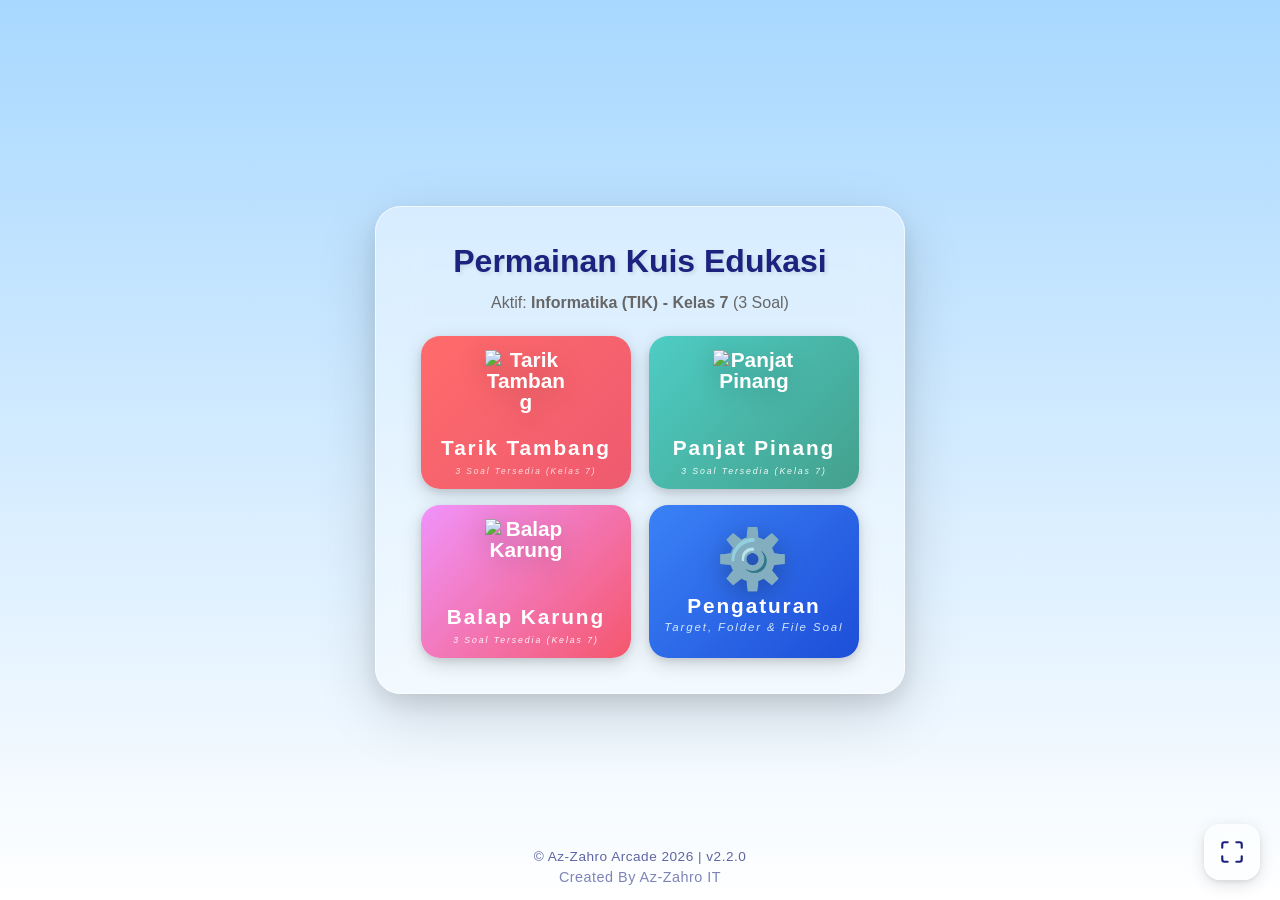
==== commit c1274c84: "ini claude" ====
--- a/costume-quiz/index.html
+++ b/costume-quiz/index.html
@@ -47,37 +47,39 @@
 
     <!-- Menu Game Mode Selection (Tarik Tambang / Panjat Pinang / Balap Karung) -->
     <div id="gameTypeMenu" class="menu-screen">
-        <div class="menu-container main-menu-container">
+        <div class="menu-container">
             <h1 class="menu-title">Permainan Kuis Edukasi</h1>
             <p class="menu-subtitle">
-                Aktif: <strong id="activeFolderBadge">-</strong> (<span id="questionCountBadge">0 Soal</span>) • Target: <strong class="target-correct-label">5</strong> Benar
+                Aktif: <strong id="activeFolderBadge">-</strong> (<span id="questionCountBadge">0 Soal</span>)
             </p>
-            <div class="menu-buttons">
-                <div class="game-modes-grid">
-                    <button class="menu-btn game-type-btn tarik-tambang" onclick="selectGameType('tarik-tambang')">
-                        <img src="https://game.afifedu.com/icon_tarik.png" alt="Tarik Tambang" class="menu-icon">
-                        <div class="game-type-text">
-                            <span class="game-type-title">Tarik Tambang</span>
-                            <span class="game-type-subtitle mode-question-count">0 Soal Tersedia</span>
-                        </div>
-                    </button>
-                    <button class="menu-btn game-type-btn panjat-pinang" onclick="selectGameType('panjat-pinang')">
-                        <img src="https://game.afifedu.com/icon_panjat.png" alt="Panjat Pinang" class="menu-icon">
-                        <div class="game-type-text">
-                            <span class="game-type-title">Panjat Pinang</span>
-                            <span class="game-type-subtitle mode-question-count">0 Soal Tersedia</span>
-                        </div>
-                    </button>
-                    <button class="menu-btn game-type-btn balap-karung" onclick="selectGameType('balap-karung')">
-                        <img src="https://game.afifedu.com/icon_balap_karung.png" alt="Balap Karung" class="menu-icon">
-                        <div class="game-type-text">
-                            <span class="game-type-title">Balap Karung</span>
-                            <span class="game-type-subtitle mode-question-count">0 Soal Tersedia</span>
-                        </div>
-                    </button>
-                </div>
-                <button class="menu-btn custom-soal-btn" onclick="showCustomQuestionMenu()">
-                    ⚙️ Pengaturan
+            <div class="menu-buttons menu-buttons-2col">
+                <button class="menu-btn game-type-btn tarik-tambang" onclick="selectGameType('tarik-tambang')">
+                    <img src="https://game.afifedu.com/icon_tarik.png" alt="Tarik Tambang" class="menu-icon">
+                    <div class="game-type-text">
+                        <span class="game-type-title">Tarik Tambang</span>
+                        <span class="game-type-subtitle mode-question-count">0 Soal Tersedia</span>
+                    </div>
+                </button>
+                <button class="menu-btn game-type-btn panjat-pinang" onclick="selectGameType('panjat-pinang')">
+                    <img src="https://game.afifedu.com/icon_panjat.png" alt="Panjat Pinang" class="menu-icon">
+                    <div class="game-type-text">
+                        <span class="game-type-title">Panjat Pinang</span>
+                        <span class="game-type-subtitle mode-question-count">0 Soal Tersedia</span>
+                    </div>
+                </button>
+                <button class="menu-btn game-type-btn balap-karung" onclick="selectGameType('balap-karung')">
+                    <img src="https://game.afifedu.com/icon_balap_karung.png" alt="Balap Karung" class="menu-icon">
+                    <div class="game-type-text">
+                        <span class="game-type-title">Balap Karung</span>
+                        <span class="game-type-subtitle mode-question-count">0 Soal Tersedia</span>
+                    </div>
+                </button>
+                <button class="menu-btn game-type-btn custom-soal-btn settings-tile-btn" onclick="showCustomQuestionMenu()">
+                    <span class="settings-tile-icon" aria-hidden="true">⚙️</span>
+                    <div class="game-type-text">
+                        <span class="game-type-title">Pengaturan</span>
+                        <span class="game-type-subtitle">Target, Folder & File Soal</span>
+                    </div>
                 </button>
             </div>
         </div>
@@ -87,29 +89,30 @@
         </div>
     </div>
 
-    <!-- Menu Pengaturan: Target Jawaban Benar, Folder Mata Pelajaran & File Paket Soal -->
+    <!-- Menu Kostum Soal Berbasis Folder Mata Pelajaran & File Paket Soal -->
     <div id="customQuestionMenu" class="menu-screen">
         <div class="menu-container custom-soal-container">
             <div class="custom-header-bar">
                 <div>
-                    <h1 class="menu-title">⚙️ Pengaturan Permainan & Bank Soal</h1>
-                    <p class="menu-subtitle">Atur target jawaban benar (maksimal sesuai jumlah soal aktif), folder mapel, dan file paket soal!</p>
-                </div>
-                <div class="header-settings-right">
-                    <div class="target-correct-setting in-settings">
-                        <label for="inputTargetCorrect">🎯 Target Menang:</label>
-                        <div class="target-correct-control">
-                            <input type="number" id="inputTargetCorrect" class="target-correct-input" min="1" max="100" value="5" onchange="onTargetCorrectChange()" oninput="onTargetCorrectChange()">
-                            <span class="target-correct-unit">/ <strong id="maxTargetQuestionsBadge">0</strong> Soal</span>
-                        </div>
-                    </div>
-                    <div class="active-status-pill">
-                        <span>Dipakai Main:</span>
-                        <strong id="headerActiveFolderName">-</strong>
-                    </div>
+                    <h1 class="menu-title">⚙️ Pengaturan</h1>
+                    <p class="menu-subtitle">Atur target jawaban benar, lalu kelola folder mapel (misal: Informatika) dan file soal di dalamnya (misal: Kelas 7, Kelas 8, Kelas 9).</p>
+                </div>
+                <div class="active-status-pill">
+                    <span>Dipakai Main:</span>
+                    <strong id="headerActiveFolderName">-</strong>
                 </div>
             </div>
             
+            <!-- Pengaturan Target Jawaban Benar (maksimal = jumlah soal file aktif) -->
+            <div class="target-correct-setting settings-target-bar">
+                <label for="inputTargetCorrect">🎯 Target Jawaban Benar untuk Menang:</label>
+                <div class="target-correct-control">
+                    <input type="number" id="inputTargetCorrect" class="target-correct-input" min="1" max="100" value="5" onchange="onTargetCorrectChange(event)" oninput="onTargetCorrectChange(event)">
+                    <span class="target-correct-unit">Soal Benar</span>
+                </div>
+                <span id="targetCorrectMaxHint" class="target-correct-hint">Maksimal 1 (sesuai jumlah soal pada file aktif)</span>
+            </div>
+
             <div class="custom-soal-workspace">
                 <!-- Kolom 1: Daftar Folder Mata Pelajaran & Sub-File Soal -->
                 <div class="folder-sidebar-card">
--- a/costume-quiz/styles.css
+++ b/costume-quiz/styles.css
@@ -282,7 +282,7 @@
     backdrop-filter: blur(20px);
     border: 1px solid rgba(255, 255, 255, 0.6);
     animation: fadeIn 0.5s ease-out;
-    max-width: min(92vw, 960px);
+    max-width: min(85vw, 900px);
     width: fit-content;
     min-width: clamp(280px, 40vw, 500px);
     max-height: calc(100vh - clamp(80px, 12vh, 200px));
@@ -293,11 +293,6 @@
     display: flex;
     flex-direction: column;
     justify-content: space-between;
-}
-
-.main-menu-container {
-    width: min(90vw, 820px);
-    max-width: min(90vw, 820px);
 }
 
 /* Compact version for level selection menus - TANPA SCROLL, AUTO ADJUST */
@@ -360,28 +355,12 @@
 .menu-buttons {
     display: flex;
     flex-direction: column;
-    gap: clamp(10px, 1.5vh, 18px);
+    gap: clamp(8px, 1.2vh, 16px);  /* Gap lebih kecil untuk fit di layar */
     width: 100%;
-    max-width: 720px;
+    max-width: 500px;
     margin: 0 auto;
-    flex: 0 1 auto;
+    flex: 0 1 auto;  /* Flex shrink jika perlu */
     justify-content: center;
-}
-
-/* Grid 2 kolom untuk 3 mode permainan (Tarik Tambang, Panjat Pinang, Balap Karung) */
-.game-modes-grid {
-    display: grid;
-    grid-template-columns: repeat(2, minmax(0, 1fr));
-    gap: clamp(10px, 1.5vw, 18px);
-    width: 100%;
-}
-
-/* Tombol mode ke-3 (Balap Karung) berada di tengah bawah 2 kolom */
-.game-modes-grid .game-type-btn:nth-child(3) {
-    grid-column: 1 / -1;
-    max-width: calc(50% - clamp(5px, 0.75vw, 9px));
-    width: 100%;
-    justify-self: center;
 }
 
 .menu-btn {
@@ -510,6 +489,7 @@
 }
 
 .back-btn {
+    /* margin-top diatur khusus di .menu-container .back-btn untuk jarak konsisten */
     padding: clamp(10px, 1.5vh, 18px) clamp(25px, 3vw, 45px);
     font-size: clamp(0.85rem, 1.8vw, 1.1rem);
     font-weight: 600;
@@ -543,11 +523,14 @@
     opacity: 1;
 }
 
+/* Compact back button for level selection */
 .compact .back-btn {
+    /* margin-top diatur di .menu-container .back-btn untuk konsistensi */
     padding: 12px 35px;
     font-size: 0.95em;
 }
 
+/* Menu content wrapper untuk spacing simetris */
 .menu-container > *:first-child {
     margin-top: 0;
 }
@@ -556,13 +539,32 @@
     margin-bottom: 0;
 }
 
+/* Spacing khusus untuk back button - JARAK KONSISTEN DI SEMUA RESOLUSI */
 .menu-container .back-btn {
-    margin-top: clamp(8px, 1.5vh, 20px);
-    flex-shrink: 0;
-}
-
-#gameTypeMenu .menu-container {
+    margin-top: clamp(8px, 1.5vh, 20px);  /* Jarak konsisten - DIKURANGI agar pas di layar */
+    flex-shrink: 0;  /* Mencegah tombol terpotong */
+}
+
+/* Ensure equal spacing for menus without back button */
+#gameTypeMenu .menu-container,
+#mathModeMenuTarikTambang .menu-container,
+#mathModeMenuPanjatPinang .menu-container,
+#mathModeMenuBalapKarung .menu-container {
     justify-content: center;
+}
+
+/* Level menus with back button - AUTO ADJUST tanpa scroll */
+#levelMenuAddition .menu-container,
+#levelMenuSubtraction .menu-container,
+#levelMenuMultiplication .menu-container,
+#levelMenuDivision .menu-container {
+    justify-content: space-between;
+    height: auto;  /* Tinggi otomatis menyesuaikan konten */
+    max-height: 95vh;  /* Maksimal 95% tinggi viewport */
+    min-height: 0;  /* Tidak ada minimum height */
+    overflow: visible;  /* TIDAK ADA SCROLL - semua harus terlihat */
+    padding: clamp(12px, 2vh, 25px) clamp(20px, 3vw, 50px);  /* Padding responsif lebih kecil */
+    gap: clamp(8px, 1.5vh, 20px);  /* Gap antar elemen lebih kecil */
 }
 
 .back-btn:hover {
@@ -713,6 +715,38 @@
     100% { transform: scale(1); }
 }
 
+.keypad {
+    display: flex;
+    flex-direction: column;
+    gap: clamp(6px, 1vh, 15px);
+    width: 100%;
+    padding: clamp(8px, 1.5vh, 20px);
+    background: rgba(255, 255, 255, 0.25);
+    border-radius: clamp(10px, 1.5vw, 25px);
+    backdrop-filter: blur(10px);
+    box-shadow: 0 8px 32px rgba(0, 0, 0, 0.1),
+                inset 0 1px 0 rgba(255, 255, 255, 0.4);
+}
+
+.keypad-row {
+    display: flex;
+    gap: clamp(6px, 1vw, 15px);
+    justify-content: space-between;
+}
+
+/* Row 5 (for subtraction mode) - hidden by default */
+.keypad-row-5 {
+    display: none;
+}
+
+.keypad-row-5.visible {
+    display: flex;
+}
+
+.keypad-row-5 .go-btn-alt {
+    width: 100%;
+}
+
 button {
     flex: 1;
     height: clamp(45px, 7vh, 85px);
@@ -729,6 +763,7 @@
     -webkit-tap-highlight-color: transparent;
     touch-action: manipulation;
     will-change: transform;
+    /* Ensure text/number is perfectly centered */
     display: flex;
     align-items: center;
     justify-content: center;
@@ -736,9 +771,179 @@
     line-height: 1;
 }
 
+/* Remove heavy pseudo-elements for game buttons */
+.keypad button::before,
+.keypad button::after {
+    display: none;
+}
+
+/* Simplified hover effects on keypad for better performance */
+.keypad button:hover {
+    transform: none !important;
+    /* Background color will be handled per button type */
+}
+
+/* Faster active state with depth effect */
+.keypad button:active {
+    transform: scale(0.97);
+    box-shadow: 0 1px 3px rgba(0, 0, 0, 0.12),
+                0 1px 2px rgba(0, 0, 0, 0.08);
+}
+
+/* Keep hover for menu buttons only */
 .menu-btn:hover,
 .back-btn:hover {
     transform: translateY(-1px);
+}
+
+.number-btn {
+    background: #ffffff;
+    color: #2c3e50;
+    position: relative;
+    z-index: 2;
+}
+
+/* Remove hover, only keep active state */
+.number-btn:active {
+    background: #e8ecf1;
+}
+
+.minus-btn {
+    background: #ff9800;
+    color: white;
+    display: none;
+    order: 1;
+    position: relative;
+    z-index: 2;
+}
+
+/* Remove hover, only keep active state */
+.minus-btn:active {
+    background: #f57c00;
+}
+
+.minus-btn.visible {
+    display: flex;
+    flex: 1;
+    order: 1;
+    align-items: center;
+    justify-content: center;
+}
+
+.decimal-btn {
+    background: #795548;
+    color: white;
+    display: none;
+    order: 2;
+    position: relative;
+    z-index: 2;
+    font-size: 1.8em;
+    font-weight: 700;
+}
+
+/* Remove hover, only keep active state */
+.decimal-btn:active {
+    background: #5d4037;
+}
+
+.decimal-btn.visible {
+    display: flex;
+    flex: 1;
+    order: 2;
+    align-items: center;
+    justify-content: center;
+}
+
+/* Order untuk mode addition/multiplication: [C] [0] [Go] */
+.keypad-row-4 .clear-btn {
+    order: 3;
+}
+
+.keypad-row-4 .number-btn {
+    order: 4;
+}
+
+.keypad-row-4 .go-btn {
+    order: 5;
+}
+
+/* Order untuk mode subtraction: [−] [0] [C] */
+.keypad-row-4.subtraction-mode .minus-btn {
+    order: 1;
+}
+
+.keypad-row-4.subtraction-mode .number-btn {
+    order: 3;
+}
+
+.keypad-row-4.subtraction-mode .clear-btn {
+    order: 4;
+}
+
+.keypad-row-4.subtraction-mode .go-btn {
+    order: 5;
+}
+
+/* Order untuk mode division: [.] [0] [C] */
+.keypad-row-4.division-mode .decimal-btn {
+    order: 1;
+}
+
+.keypad-row-4.division-mode .number-btn {
+    order: 2;
+}
+
+.keypad-row-4.division-mode .clear-btn {
+    order: 3;
+}
+
+.keypad-row-4.division-mode .go-btn {
+    order: 4;
+}
+
+.clear-btn {
+    background: #ff5252;
+    color: white;
+    position: relative;
+}
+
+/* Remove hover, only keep active state */
+.clear-btn:active {
+    background: #f44336;
+}
+
+.go-btn {
+    background: #42a5f5;
+    color: white;
+    position: relative;
+}
+
+/* Remove hover, only keep active state */
+.go-btn:active {
+    background: #2196f3;
+}
+
+.go-btn.hidden {
+    display: none;
+    flex: 0;
+    width: 0;
+    min-width: 0;
+    padding: 0;
+    border-width: 0;
+    overflow: hidden;
+    opacity: 0;
+    pointer-events: none;
+}
+
+.go-btn-alt {
+    background: #42a5f5;
+    color: white;
+    position: relative;
+}
+
+/* Remove hover, only keep active state */
+.go-btn-alt:active {
+    background: #2196f3;
 }
 
 /* Score Indicator */
@@ -785,16 +990,50 @@
     height: 100%;
 }
 
+/* Panjat Pinang title spacing */
 .panjat-pinang-center h1 {
     margin-top: 0;
     margin-bottom: clamp(15px, 2vh, 30px);
     flex-shrink: 0;
 }
 
+/* Panjat Pinang instruction spacing */
 .panjat-pinang-center .instruction {
     margin-top: clamp(15px, 2vh, 30px);
     margin-bottom: 0;
     flex-shrink: 0;
+}
+
+.menu-return-btn {
+    position: fixed;
+    bottom: 20px;
+    left: 50%;
+    transform: translateX(-50%);
+    padding: 10px 20px;
+    font-size: 0.85em;
+    background: rgba(255, 255, 255, 0.4);
+    color: #1a237e;
+    border: 1px solid rgba(255, 255, 255, 0.6);
+    border-radius: 12px;
+    cursor: pointer;
+    transition: all 0.3s cubic-bezier(0.4, 0, 0.2, 1);
+    font-weight: 600;
+    box-shadow: 0 4px 12px rgba(0, 0, 0, 0.1),
+                0 2px 4px rgba(0, 0, 0, 0.08);
+    backdrop-filter: blur(10px);
+    z-index: 100;
+}
+
+.menu-return-btn:hover {
+    background: rgba(255, 255, 255, 0.6);
+    color: #1a237e;
+    transform: translateX(-50%) translateY(-2px);
+    box-shadow: 0 6px 18px rgba(0, 0, 0, 0.15),
+                0 3px 6px rgba(0, 0, 0, 0.1);
+}
+
+.menu-return-btn:active {
+    transform: translateX(-50%) translateY(0) scale(0.98);
 }
 
 h1 {
@@ -811,13 +1050,13 @@
     display: flex;
     align-items: center;
     justify-content: center;
-    overflow: hidden;
-    padding: 0 20px;
+    overflow: hidden;  /* Changed to hidden to prevent overlap */
+    padding: 0 20px;    /* Add padding to create safe zone */
 }
 
 .tug-of-war-scene {
     width: 100%;
-    max-width: clamp(350px, 40vw, 600px);
+    max-width: clamp(350px, 40vw, 600px);  /* Reduced max-width to prevent overlap */
     height: clamp(150px, 25vh, 300px);
     background-image: url('https://game.afifedu.com/character.png');
     background-size: contain;
@@ -826,7 +1065,7 @@
     position: relative;
     left: 0;
     transition: left 0.3s ease-out;
-    margin: 0 auto;
+    margin: 0 auto;  /* Center the scene */
 }
 
 .center-line {
@@ -848,6 +1087,8 @@
     text-overflow: ellipsis;
     max-width: 100%;
 }
+
+/* Efek hover pada tombol sudah didefinisikan di atas dengan gradient modern */
 
 /* Modal Styles */
 .modal {
@@ -872,8 +1113,12 @@
 }
 
 @keyframes fadeInModal {
-    from { opacity: 0; }
-    to { opacity: 1; }
+    from {
+        opacity: 0;
+    }
+    to {
+        opacity: 1;
+    }
 }
 
 .modal-content {
@@ -904,8 +1149,12 @@
 }
 
 @keyframes modalShine {
-    0%, 100% { transform: translate(0, 0); }
-    50% { transform: translate(10%, 10%); }
+    0%, 100% {
+        transform: translate(0, 0);
+    }
+    50% {
+        transform: translate(10%, 10%);
+    }
 }
 
 @keyframes modalSlideIn {
@@ -973,6 +1222,40 @@
     margin: 0 auto;
 }
 
+.play-again-btn::before {
+    content: '';
+    position: absolute;
+    top: 0;
+    left: 0;
+    width: 100%;
+    height: 100%;
+    background: linear-gradient(135deg, rgba(255, 255, 255, 0.5) 0%, rgba(255, 255, 255, 0) 100%);
+    opacity: 0;
+    transition: opacity 0.3s ease;
+}
+
+.play-again-btn::after {
+    content: '';
+    position: absolute;
+    top: 50%;
+    left: 50%;
+    width: 0;
+    height: 0;
+    border-radius: 50%;
+    background: rgba(102, 126, 234, 0.2);
+    transform: translate(-50%, -50%);
+    transition: width 0.6s, height 0.6s;
+}
+
+.play-again-btn:hover::before {
+    opacity: 1;
+}
+
+.play-again-btn:active::after {
+    width: 300px;
+    height: 300px;
+}
+
 .play-again-btn:hover {
     transform: translateY(-3px);
     box-shadow: 0 12px 40px rgba(0, 0, 0, 0.35),
@@ -1007,21 +1290,29 @@
 /* CHROME ANDROID & TOUCH DEVICE OPTIMIZATIONS */
 /* ============================================ */
 
+/* Disable tap highlight on Chrome Android */
 * {
     -webkit-tap-highlight-color: transparent;
 }
 
+/* Optimize touch targets for mobile */
 @media (hover: none) and (pointer: coarse) {
     button {
         min-height: 48px;
         min-width: 48px;
     }
     
+    .keypad button {
+        padding: 12px;
+    }
+    
+    /* Larger touch targets for game buttons */
     .menu-btn {
         min-height: 56px;
     }
 }
 
+/* Handle safe areas for devices with notches */
 @supports (padding: max(0px)) {
     .game-container {
         padding-left: max(20px, env(safe-area-inset-left));
@@ -1037,11 +1328,13 @@
     }
 }
 
+/* Ultra-wide display adjustments */
 .ultra-wide .game-container {
     max-width: 2560px;
     margin: 0 auto;
 }
 
+/* Tall display adjustments */
 .tall-display .game-container {
     flex-direction: column;
     gap: 20px;
@@ -1051,6 +1344,7 @@
     width: min(90vw, 400px);
 }
 
+/* High DPI display optimizations */
 @media (-webkit-min-device-pixel-ratio: 2), (min-resolution: 192dpi) {
     * {
         image-rendering: -webkit-optimize-contrast;
@@ -1064,16 +1358,67 @@
     }
 }
 
+/* Smooth scrolling prevention for all devices */
 html {
     scroll-behavior: auto !important;
     overscroll-behavior: none;
 }
 
+/* Force hardware acceleration for better performance */
 .game-container,
 .menu-screen,
 .modal {
     transform: translateZ(0);
     will-change: transform;
+}
+
+/* Optimize animations for mobile and touch devices */
+@media (hover: none) and (pointer: coarse) {
+    * {
+        animation-duration: 0.2s !important;
+    }
+    
+    /* Disable all button transitions on touch devices for instant feedback */
+    .keypad button {
+        transition: none !important;
+    }
+    
+    .keypad button:active {
+        transform: scale(0.95);
+        opacity: 0.8;
+    }
+    
+    /* Disable hover effects on touch devices */
+    .keypad button:hover {
+        transform: none;
+    }
+}
+
+/* Optimize hover states on keypad buttons - keep shape but remove heavy effects */
+.keypad .number-btn:hover {
+    background: #f8f9fa;
+    transform: none !important;
+}
+
+.keypad .minus-btn:hover {
+    background: #fb8c00;
+    transform: none !important;
+}
+
+.keypad .decimal-btn:hover {
+    background: #6d4c41;
+    transform: none !important;
+}
+
+.keypad .clear-btn:hover {
+    background: #ef5350;
+    transform: none !important;
+}
+
+.keypad .go-btn:hover,
+.keypad .go-btn-alt:hover {
+    background: #5393f6;
+    transform: none !important;
 }
 
 /* ============================================ */
@@ -1106,8 +1451,12 @@
 }
 
 @keyframes fadeInOverlay {
-    from { opacity: 0; }
-    to { opacity: 1; }
+    from {
+        opacity: 0;
+    }
+    to {
+        opacity: 1;
+    }
 }
 
 .countdown-content {
@@ -1163,6 +1512,7 @@
     }
 }
 
+/* Animasi khusus untuk "Mulai!" - Optimized for smooth performance */
 .countdown-number.start {
     animation: startAnimation 0.6s cubic-bezier(0.34, 1.56, 0.64, 1);
     font-size: 12em;
@@ -1213,11 +1563,14 @@
     background: linear-gradient(180deg, #87ceeb 0%, #98d8e8 50%, #90ee90 100%);
 }
 
+/* ============================================ */
+/* PENGATURAN UKURAN TIANG (EDIT DI SINI)     */
+/* ============================================ */
 .panjat-pinang-field {
     position: relative;
     width: 100%;
     max-width: 600px;
-    height: clamp(400px, 60vh, 770px);
+    height: clamp(400px, 60vh, 770px);  /* Responsive height */
     display: flex;
     justify-content: space-around;
     align-items: flex-end;
@@ -1230,7 +1583,7 @@
 .pole-container {
     position: relative;
     width: clamp(120px, 15vw, 200px);
-    height: 100%;
+    height: 100%;              /* Follow parent height */
     display: flex;
     flex-direction: column;
     align-items: center;
@@ -1242,7 +1595,7 @@
     bottom: 0;
     left: 50%;
     transform: translateX(-50%);
-    height: 100%;
+    height: 100%;              /* Follow container height */
     width: auto;
     max-width: none;
     object-fit: contain;
@@ -1270,23 +1623,29 @@
     height: 100%;
     object-fit: contain;
     object-position: center bottom;
-    transition: none !important;
-}
-
+    transition: none !important; /* NO TRANSITION untuk gambar */
+}
+
+/* ============================================ */
+/* PENGATURAN POSISI KARAKTER (EDIT DI SINI)  */
+/* ============================================ */
+
+/* Stand image: offset ke samping dengan transform */
 .left-climber .climber-image.stand {
-    transform: translateX(-60%);
+    transform: translateX(-60%);  /* Stand kiri: geser ke kiri */
 }
 
 .right-climber .climber-image.stand {
-    transform: translateX(60%);
-}
-
+    transform: translateX(60%);   /* Stand kanan: geser ke kanan */
+}
+
+/* Climb image: sedikit offset untuk positioning di tiang */
 .left-climber .climber-image.climb {
-    transform: translateX(-12%);
+    transform: translateX(-12%);  /* Climb kiri: geser sedikit ke kiri */
 }
 
 .right-climber .climber-image.climb {
-    transform: translateX(10%);
+    transform: translateX(10%);   /* Climb kanan: geser sedikit ke kanan */
 }
 
 .climber-image.stand {
@@ -1297,25 +1656,27 @@
     display: none;
 }
 
-/* Game type buttons (dalam grid 2 kolom) */
+/* Animation for climbing - DISABLED karena conflict dengan translateX */
+/* Tidak pakai animation tambahan, cukup smooth transition dari bottom saja */
+
+/* Game type buttons */
 .game-type-btn {
     display: flex;
     flex-direction: row;
     align-items: center;
     justify-content: center;
-    gap: clamp(8px, 1.2vw, 16px);
-    padding: clamp(10px, 1.6vh, 20px) clamp(12px, 1.8vw, 24px) !important;
+    gap: clamp(8px, 1.5vw, 20px);
+    padding: clamp(10px, 1.8vh, 25px) clamp(15px, 2.5vw, 35px) !important;
     position: relative;
     overflow: hidden;
     width: 100%;
-    min-width: 0 !important;
     white-space: normal;
-    min-height: clamp(64px, 9vh, 96px);
+    min-height: clamp(60px, 8vh, 90px);
 }
 
 .game-type-btn .menu-icon {
-    width: clamp(46px, 6.2vw, 88px);
-    height: clamp(46px, 6.2vw, 88px);
+    width: clamp(50px, 8vw, 120px);
+    height: clamp(50px, 8vw, 120px);
     object-fit: contain;
     flex-shrink: 0;
     position: relative;
@@ -1331,28 +1692,29 @@
 
 .game-type-btn span {
     text-align: center;
-    font-size: clamp(0.88rem, 1.65vw, 1.3rem);
-    letter-spacing: clamp(0.4px, 0.12vw, 1.4px);
+    font-size: clamp(0.95rem, 2.2vw, 1.5rem);
+    letter-spacing: clamp(0.5px, 0.15vw, 2px);
     position: relative;
     z-index: 2;
     white-space: normal;
 }
 
+/* Samakan ukuran font untuk semua game type */
 .game-type-btn.tarik-tambang .game-type-title {
     font-size: 1em !important;
     font-weight: 600 !important;
 }
 
 .game-type-btn.tarik-tambang .game-type-subtitle {
-    font-size: 0.48em !important;
-    font-weight: 500 !important;
+    font-size: 0.4em !important;
+    font-weight: 400 !important;
     font-style: italic !important;
-    line-height: 1.1;
+    line-height: 1;
     margin-top: 0;
-    padding-top: clamp(4px, 0.7vh, 10px);
-    opacity: 0.92;
-}
-
+    padding-top: clamp(4px, 0.8vh, 12px);
+}
+
+/* Game type text container with title and subtitle */
 .game-type-text {
     display: flex;
     flex-direction: column;
@@ -1360,13 +1722,12 @@
     gap: calc(1px * var(--gap-scale));
     position: relative;
     z-index: 2;
-    min-width: 0;
 }
 
 .game-type-title {
     text-align: center;
     font-size: 1.0em !important;
-    letter-spacing: 1px;
+    letter-spacing: 1.5px;
     white-space: nowrap;
     font-weight: 600;
 }
@@ -1374,16 +1735,17 @@
 .game-type-subtitle {
     text-align: center;
     font-size: 0.65em !important;
-    letter-spacing: 0.4px;
-    white-space: normal;
-    opacity: 0.85;
+    letter-spacing: 0.5px;
+    white-space: nowrap;
+    opacity: 0.8;
     font-weight: 400;
     font-style: italic;
-    padding-top: clamp(4px, 0.7vh, 10px);
+    padding-top: clamp(4px, 0.8vh, 12px);
 }
 
 .game-type-btn.tarik-tambang {
     background: linear-gradient(135deg, #ff6b6b 0%, #ee5a6f 100%);
+    padding: calc(18px * var(--padding-scale)) calc(15px * var(--padding-scale)) !important;
 }
 
 .game-type-btn.tarik-tambang:hover {
@@ -1410,6 +1772,7 @@
 /* RESPONSIVE - ADDITIONAL ADJUSTMENTS         */
 /* ============================================ */
 
+/* Ultra HD / 4K Displays (3840px and above) - Interactive Flat Panel */
 @media screen and (min-width: 3840px) {
     :root {
         --scale-factor: 1.8;
@@ -1441,6 +1804,7 @@
         min-height: 140px;
     }
     
+    /* Tarik Tambang specific for 4K */
     .tug-of-war-scene {
         max-width: 800px;
     }
@@ -1450,6 +1814,7 @@
     }
 }
 
+/* QHD / 2K Displays (2560px - 3839px) */
 @media screen and (min-width: 2560px) and (max-width: 3839px) {
     :root {
         --scale-factor: 1.3;
@@ -1475,6 +1840,7 @@
     }
 }
 
+/* Full HD (1920px - 2559px) */
 @media screen and (min-width: 1920px) and (max-width: 2559px) {
     :root {
         --scale-factor: 1;
@@ -1485,6 +1851,7 @@
     }
 }
 
+/* HD+ Displays (1600px - 1919px) */
 @media screen and (min-width: 1600px) and (max-width: 1919px) {
     :root {
         --scale-factor: 0.9;
@@ -1495,6 +1862,7 @@
     }
 }
 
+/* HD Ready (1440px - 1599px) */
 @media screen and (min-width: 1440px) and (max-width: 1599px) {
     :root {
         --scale-factor: 0.85;
@@ -1505,6 +1873,7 @@
     }
 }
 
+/* Standard HD (1366px - 1439px) */
 @media screen and (min-width: 1366px) and (max-width: 1439px) {
     :root {
         --scale-factor: 0.8;
@@ -1515,6 +1884,7 @@
     }
 }
 
+/* Tablets & Small Laptops (1024px - 1365px) */
 @media screen and (min-width: 1024px) and (max-width: 1365px) {
     :root {
         --scale-factor: 0.64;
@@ -1523,58 +1893,111 @@
         --button-scale: 0.68;
         --gap-scale: 0.64;
     }
+    /* Menu Screen - Tambah margin atas bawah */
     .menu-screen {
         padding: 20px 0;
         align-items: center;
         justify-content: center;
     }
 
+    /* Menu Container */
     .menu-container {
-        padding: 32px 42px;
-        max-width: 88vw;
+        padding: 35px 45px;
+        max-width: 85vw;
         margin: 0 auto;
     }
 
+    .menu-container.compact {
+        padding: 35px 45px;
+    }
+
+    /* Menu Title */
     .menu-title {
         font-size: 2em;
         margin-bottom: 12px;
     }
 
+    .compact .menu-title {
+        font-size: 2em;
+        margin-bottom: 12px;
+    }
+
+    /* Menu Subtitle */
     .menu-subtitle {
         font-size: 1em;
-        margin-bottom: 20px;
-    }
-
+        margin-bottom: 22px;
+    }
+
+    .compact .menu-subtitle {
+        font-size: 1em;
+        margin-bottom: 22px;
+    }
+
+    /* Menu Buttons */
     .menu-buttons {
-        gap: 14px;
+        gap: 16px;
+        min-width: 450px;
     }
 
     .menu-btn {
-        padding: 16px 28px;
+        padding: 18px 35px;
+        font-size: 1.3em;
+    }
+
+    /* Level Buttons */
+    .level-btn {
+        padding: 20px 25px;
+        gap: 6px;
+    }
+
+    .level-icon {
+        font-size: 1.4em;
+    }
+
+    .level-name {
         font-size: 1.2em;
     }
 
+    .level-desc {
+        font-size: 0.75em;
+    }
+
+    /* Game Type Buttons */
     .game-type-btn {
-        padding: 12px 14px !important;
-        gap: 12px;
+        min-width: 420px;
+        padding: 10px !important;
+        gap: 16px;
     }
 
     .game-type-btn .menu-icon {
-        width: 84px;
-        height: 84px;
+        width: 110px;
+        height: 110px;
     }
 
     .game-type-btn span {
-        font-size: 1.1em;
-    }
-
+        font-size: 1.2em;
+    }
+
+    .game-type-btn.tarik-tambang .game-type-title {
+        font-size: 1em !important;
+    }
+
+    .game-type-btn.tarik-tambang .game-type-subtitle {
+        font-size: 0.4em !important;
+        line-height: 1;
+        margin-top: 0;
+        padding-top: clamp(4px, 0.8vh, 12px);
+    }
+
+    /* Back Button - jarak responsive */
     .back-btn {
-        margin-top: clamp(12px, 2vh, 25px);
+        margin-top: clamp(12px, 2vh, 25px);  /* PERBAIKAN: Kurangi margin agar selalu terlihat */
         padding: 11px 32px;
         font-size: 0.9em;
-        flex-shrink: 0;
-    }
-
+        flex-shrink: 0;  /* Mencegah tombol terpotong */
+    }
+
+    /* Copyright Footer */
     .copyright-footer {
         bottom: 15px;
     }
@@ -1584,6 +2007,7 @@
     }
 }
 
+/* Tablet Landscape (768px - 1023px) */
 @media screen and (min-width: 768px) and (max-width: 1023px) {
     :root {
         --scale-factor: 0.6;
@@ -1592,6 +2016,7 @@
         --button-scale: 0.64;
         --gap-scale: 0.6;
     }
+    /* Menu Screen - Tambah margin atas bawah */
     .menu-screen {
         padding: 15px 0;
         align-items: center;
@@ -1599,9 +2024,13 @@
     }
 
     .menu-container {
-        padding: 26px 34px;
-        max-width: 90vw;
+        padding: 28px 38px;
+        max-width: 88vw;
         margin: 0 auto;
+    }
+
+    .menu-container.compact {
+        padding: 30px 40px;
     }
 
     .menu-title {
@@ -1609,41 +2038,82 @@
         margin-bottom: 10px;
     }
 
+    .compact .menu-title {
+        font-size: 1.7em;
+        margin-bottom: 10px;
+    }
+
     .menu-subtitle {
         font-size: 0.95em;
-        margin-bottom: 16px;
+        margin-bottom: 18px;
+    }
+
+    .compact .menu-subtitle {
+        font-size: 0.95em;
+        margin-bottom: 18px;
     }
 
     .menu-buttons {
-        gap: 12px;
+        gap: 14px;
+        min-width: 380px;
     }
 
     .menu-btn {
-        padding: 14px 24px;
+        padding: 15px 30px;
+        font-size: 1.2em;
+    }
+
+    .level-btn {
+        padding: 18px 22px;
+        gap: 5px;
+    }
+
+    .level-icon {
+        font-size: 1.3em;
+    }
+
+    .level-name {
         font-size: 1.15em;
     }
 
+    .level-desc {
+        font-size: 0.72em;
+    }
+
     .game-type-btn {
-        padding: 10px 12px !important;
-        gap: 10px;
+        min-width: 380px;
+        padding: 9px !important;
+        gap: 14px;
     }
 
     .game-type-btn .menu-icon {
-        width: 74px;
-        height: 74px;
+        width: 100px;
+        height: 100px;
     }
 
     .game-type-btn span {
-        font-size: 1em;
+        font-size: 1.1em;
+    }
+
+    .game-type-btn.tarik-tambang .game-type-title {
+        font-size: 1em !important;
+    }
+
+    .game-type-btn.tarik-tambang .game-type-subtitle {
+        font-size: 0.4em !important;
+        line-height: 1;
+        margin-top: 0;
+        padding-top: clamp(4px, 0.8vh, 12px);
     }
 
     .back-btn {
-        margin-top: clamp(12px, 2vh, 24px);
+        margin-top: clamp(12px, 2vh, 24px);  /* PERBAIKAN: Kurangi margin agar selalu terlihat */
         padding: 10px 28px;
         font-size: 0.85em;
-        flex-shrink: 0;
-    }
-
+        flex-shrink: 0;  /* Mencegah tombol terpotong */
+    }
+
+    /* Copyright Footer */
     .copyright-footer {
         bottom: 12px;
     }
@@ -1664,8 +2134,8 @@
 .balap-karung-field {
     position: relative;
     width: 100%;
-    max-width: clamp(600px, 70vw, 900px);
-    height: clamp(250px, 35vh, 350px);
+    max-width: clamp(600px, 70vw, 900px);  /* Responsive max-width */
+    height: clamp(250px, 35vh, 350px);     /* Responsive height */
     display: flex;
     align-items: center;
     justify-content: center;
@@ -1675,8 +2145,8 @@
 .race-track {
     position: relative;
     width: 100%;
-    max-width: clamp(600px, 70vw, 900px);
-    height: clamp(180px, 25vh, 250px);
+    max-width: clamp(600px, 70vw, 900px);  /* Match parent */
+    height: clamp(180px, 25vh, 250px);     /* Responsive height */
     display: flex;
     align-items: center;
     justify-content: center;
@@ -1688,7 +2158,7 @@
     left: 0;
     width: 100%;
     height: auto;
-    max-height: clamp(100px, 14vh, 140px);
+    max-height: clamp(100px, 14vh, 140px);  /* Responsive height */
     object-fit: contain;
     z-index: 1;
 }
@@ -1696,14 +2166,15 @@
 .racer-container {
     position: absolute;
     left: 0;
-    width: clamp(90px, 10vw, 120px);
-    height: clamp(110px, 15vh, 150px);
+    width: clamp(90px, 10vw, 120px);        /* Responsive width */
+    height: clamp(110px, 15vh, 150px);      /* Responsive height */
     display: flex;
     align-items: flex-end;
     justify-content: center;
     z-index: 2;
+    /* PERBAIKAN: Sinkronkan transition horizontal dengan durasi animasi hop (500ms) */
     transition: left 0.5s ease-out;
-    will-change: left, transform;
+    will-change: left, transform;  /* Optimasi performa */
 }
 
 .racer-image {
@@ -1724,40 +2195,58 @@
     display: none;
 }
 
+/* Initial positions - BERBEDA untuk kedua player (3D Perspective) */
 .left-racer {
-    bottom: clamp(35px, 4.5vh, 50px);
-    left: 3.5%;
-    z-index: 3;
-    transform: scale(1);
+    bottom: clamp(35px, 4.5vh, 50px);  /* Player kiri di jalur bawah (dekat) - RESPONSIVE */
+    left: 3.5%;      /* Start position 4% - dimundurkan */
+    z-index: 3;    /* DEPAN - lebih dekat ke kamera */
+    transform: scale(1);  /* Normal size - closer to camera */
 }
 
 .right-racer {
-    bottom: clamp(65px, 8.5vh, 90px);
-    left: 6.5%;
-    z-index: 2;
-    transform: scale(0.9);
-}
-
+    bottom: clamp(65px, 8.5vh, 90px);  /* Player kanan di jalur atas (jauh) - RESPONSIVE */
+    left: 6.5%;    /* Start position 6.5% - mundur sedikit saja dari 7% */
+    z-index: 2;    /* BELAKANG - lebih jauh dari kamera */
+    transform: scale(0.9);  /* Slightly smaller - farther from camera */
+}
+
+/* Animasi Parabola untuk Hop - Different for each lane */
+/* PERBAIKAN: Animasi smooth tanpa jeda, sinkron dengan perpindahan horizontal */
 @keyframes hopParabolaFront {
-    0% { transform: translateY(0) scale(1); }
-    50% { transform: translateY(-60px) scale(1); }
-    100% { transform: translateY(0) scale(1); }
+    0% {
+        transform: translateY(0) scale(1);
+    }
+    50% {
+        transform: translateY(-60px) scale(1);  /* Naik ke puncak parabola */
+    }
+    100% {
+        transform: translateY(0) scale(1);  /* Turun kembali - langsung jadi stand */
+    }
 }
 
 @keyframes hopParabolaBack {
-    0% { transform: translateY(0) scale(0.9); }
-    50% { transform: translateY(-50px) scale(0.9); }
-    100% { transform: translateY(0) scale(0.9); }
+    0% {
+        transform: translateY(0) scale(0.9);
+    }
+    50% {
+        transform: translateY(-50px) scale(0.9);  /* Naik lebih sedikit (perspective) */
+    }
+    100% {
+        transform: translateY(0) scale(0.9);  /* Turun kembali - langsung jadi stand */
+    }
 }
 
 .left-racer.hopping {
     animation: hopParabolaFront 0.5s ease-in-out;
+    /* Perpindahan horizontal (left) berjalan bersamaan dengan animasi vertikal */
 }
 
 .right-racer.hopping {
     animation: hopParabolaBack 0.5s ease-in-out;
-}
-
+    /* Perpindahan horizontal (left) berjalan bersamaan dengan animasi vertikal */
+}
+
+/* Animasi Shake untuk Jawaban Salah */
 @keyframes shakeRacerFront {
     0%, 100% { transform: translateX(0) scale(1); }
     10%, 30%, 50%, 70%, 90% { transform: translateX(-4px) scale(1); }
@@ -1779,9 +2268,33 @@
 }
 
 /* ============================================ */
+/* PERBAIKAN BUG: RESOLUSI SPESIFIK            */
+/* ============================================ */
+
+/* Khusus untuk resolusi sekitar 1158x673 dan rasionya (aspect ratio ~1.72:1) */
+/* Ini memastikan tombol Kembali terlihat dan animasi hop smooth */
+@media screen and (min-width: 1000px) and (max-width: 1300px) and (min-height: 600px) and (max-height: 750px) {
+    /* Pastikan tombol Kembali selalu terlihat */
+    .menu-container .back-btn {
+        margin-top: clamp(10px, 1.5vh, 18px);
+        flex-shrink: 0;
+    }
+    
+    /* Level menus - pastikan tidak overflow */
+    #levelMenuAddition .menu-container,
+    #levelMenuSubtraction .menu-container,
+    #levelMenuMultiplication .menu-container,
+    #levelMenuDivision .menu-container {
+        padding: clamp(15px, 2.5vh, 30px) clamp(25px, 3vw, 50px);
+        gap: clamp(12px, 2vh, 25px);
+    }
+}
+
+/* ============================================ */
 /* RESPONSIVE DESIGN - MOBILE LANDSCAPE        */
 /* ============================================ */
 
+/* Countdown responsive */
 @media screen and (max-width: 768px) {
     .countdown-number {
         font-size: 10em;
@@ -1818,6 +2331,7 @@
     }
 }
 
+/* Mobile Portrait (max-width: 767px) */
 @media screen and (max-width: 767px) and (orientation: portrait) {
     .game-container {
         flex-direction: column;
@@ -1833,7 +2347,7 @@
     
     .center-section {
         min-width: 100%;
-        order: -1;
+        order: -1; /* Move to top */
     }
     
     .game-field {
@@ -1844,8 +2358,18 @@
         height: 50px;
         font-size: 1.1rem;
     }
-}
-
+    
+    .keypad {
+        gap: 8px;
+        padding: 10px;
+    }
+    
+    .keypad-row {
+        gap: 8px;
+    }
+}
+
+/* Panjat Pinang responsive adjustments */
 @media screen and (max-width: 1366px) {
     .panjat-pinang-center {
         padding: clamp(20px, 3vh, 40px) 0;
@@ -1866,6 +2390,7 @@
     }
 }
 
+/* Ultra HD / 4K Displays */
 @media screen and (min-width: 3840px) {
     .panjat-pinang-center {
         padding: 80px 0;
@@ -1885,18 +2410,22 @@
     }
 }
 
+/* Mobile Landscape: Optimize for small height screens */
 @media screen and (max-height: 600px) and (orientation: landscape) {
+    /* Reduce game container padding and gaps */
     .game-container {
         padding: 8px 15px;
         gap: 15px;
     }
 
+    /* Make player sections more compact */
     .player-section {
         width: 260px;
         padding: 10px;
         gap: 8px;
     }
 
+    /* Reduce question box size */
     .question-box {
         padding: 10px 8px;
         font-size: 1.1em;
@@ -1904,17 +2433,30 @@
         letter-spacing: 1px;
     }
 
+    /* Reduce answer box size */
     .answer-box {
         height: 45px;
         font-size: 1.3em;
         letter-spacing: 2px;
     }
 
+    /* Make keypad more compact */
+    .keypad {
+        padding: 8px;
+        gap: 6px;
+    }
+
+    .keypad-row {
+        gap: 6px;
+    }
+
+    /* Smaller buttons */
     button {
         height: 45px;
         font-size: 1.1em;
     }
 
+    /* Reduce center section */
     .center-section {
         min-width: 250px;
         gap: 6px;
@@ -1930,22 +2472,25 @@
         margin: 0;
     }
 
+    /* Reduce game field */
     .game-field {
         height: 160px;
-        padding: 0 10px;
+        padding: 0 10px;  /* Less padding on mobile */
     }
 
     .tug-of-war-scene {
-        max-width: 300px;
+        max-width: 300px;  /* Smaller on mobile landscape */
         height: 150px;
     }
 
+    /* Score indicator */
     .score-indicator {
         font-size: 0.9em;
         padding: 6px;
         margin-top: 6px;
     }
 
+    /* Panjat Pinang adjustments - MUCH SMALLER */
     .panjat-pinang-center {
         padding: 15px 0;
     }
@@ -1979,6 +2524,7 @@
         height: 85px;
     }
 
+    /* Balap Karung adjustments */
     .balap-karung-field {
         max-width: 500px;
         height: 200px;
@@ -2010,57 +2556,110 @@
         bottom: 65px;
     }
 
+    @keyframes hopParabola {
+        0% {
+            transform: translateY(0);
+        }
+        50% {
+            transform: translateY(-40px);
+        }
+        100% {
+            transform: translateY(0);
+        }
+    }
+
+    /* Reduce menu sizes */
     .menu-container {
-        padding: 18px 22px;
-        max-width: 92vw;
+        padding: 20px 25px;
+        max-width: 90vw;
+    }
+
+    .menu-container.compact {
+        padding: 20px 25px;
     }
 
     .menu-title {
-        font-size: 1.35em;
-        margin-bottom: 8px;
+        font-size: 1.4em;
+        margin-bottom: 10px;
+    }
+
+    .compact .menu-title {
+        font-size: 1.4em;
+        margin-bottom: 10px;
     }
 
     .menu-subtitle {
-        font-size: 0.85em;
-        margin-bottom: 12px;
+        font-size: 0.9em;
+        margin-bottom: 15px;
+    }
+
+    .compact .menu-subtitle {
+        font-size: 0.9em;
+        margin-bottom: 15px;
     }
 
     .menu-buttons {
-        gap: 10px;
+        gap: 12px;
+        min-width: auto;
         width: 100%;
     }
 
-    .game-modes-grid {
-        gap: 10px;
-    }
-
     .menu-btn {
-        padding: 10px 16px;
-        font-size: 0.95em;
+        padding: 12px 20px;
+        font-size: 1em;
+    }
+
+    .level-btn {
+        padding: 14px 18px;
+        gap: 5px;
+    }
+
+    .level-icon {
+        font-size: 1.4em;
+    }
+
+    .level-name {
+        font-size: 1.2em;
+    }
+
+    .level-desc {
+        font-size: 0.75em;
     }
 
     .game-type-btn {
-        padding: 7px 10px !important;
-        gap: 10px;
-        min-height: 54px;
+        min-width: auto;
+        padding: 8px !important;
+        gap: 15px;
     }
 
     .game-type-btn .menu-icon {
-        width: 52px;
-        height: 52px;
+        width: 70px;
+        height: 70px;
     }
 
     .game-type-btn span {
-        font-size: 0.92em;
+        font-size: 1em;
+    }
+
+    .game-type-btn.tarik-tambang .game-type-title {
+        font-size: 1em !important;
+    }
+
+    .game-type-btn.tarik-tambang .game-type-subtitle {
+        font-size: 0.4em !important;
+        line-height: 1;
+        margin-top: 0;
+        padding-top: clamp(4px, 0.8vh, 12px);
     }
 
     .back-btn {
-        margin-top: clamp(10px, 2vh, 20px);
+        margin-top: clamp(10px, 2vh, 20px);  /* PERBAIKAN: Kurangi margin agar selalu terlihat */
         padding: 10px 25px;
         font-size: 0.9em;
-        flex-shrink: 0;
-    }
-
+        flex-shrink: 0;  /* Mencegah tombol terpotong */
+    }
+
+    /* Fullscreen and home buttons */
     .fullscreen-btn,
     .home-btn {
         width: 44px;
@@ -2082,6 +2681,7 @@
         height: 20px;
     }
 
+    /* Copyright footer */
     .copyright-footer {
         bottom: 10px;
     }
@@ -2090,6 +2690,7 @@
         font-size: 0.75em;
     }
 
+    /* Modal adjustments */
     .modal-content {
         padding: 30px 40px;
         min-width: 350px;
@@ -2112,6 +2713,217 @@
     }
 }
 
+/* Extra small landscape devices (height < 500px) */
+@media screen and (max-height: 500px) and (orientation: landscape) {
+    .game-container {
+        padding: 5px 10px;
+        gap: 10px;
+    }
+
+    .player-section {
+        width: 220px;
+        padding: 8px;
+        gap: 6px;
+    }
+
+    .question-box {
+        padding: 8px 6px;
+        font-size: 1em;
+        min-height: 42px;
+        letter-spacing: 0.5px;
+    }
+
+    .answer-box {
+        height: 38px;
+        font-size: 1.15em;
+        letter-spacing: 1.5px;
+    }
+
+    .keypad {
+        padding: 6px;
+        gap: 5px;
+    }
+
+    .keypad-row {
+        gap: 5px;
+    }
+
+    button {
+        height: 40px;
+        font-size: 1.05em;
+    }
+
+    .center-section {
+        min-width: 200px;
+        gap: 4px;
+    }
+
+    .center-section h1 {
+        font-size: 0.95em;
+        margin: 0;
+    }
+
+    .instruction {
+        font-size: 0.7em;
+        margin: 0;
+    }
+
+    .game-field {
+        height: 130px;
+    }
+
+    .tug-of-war-scene {
+        max-width: 350px;
+        height: 120px;
+    }
+
+    .score-indicator {
+        font-size: 0.85em;
+        padding: 5px;
+        margin-top: 4px;
+    }
+
+    .panjat-pinang-field {
+        max-width: 250px;
+        height: 280px;
+        gap: 30px;
+    }
+
+    .pole-container {
+        width: 85px;
+        height: 270px;
+    }
+
+    .pole-image {
+        height: 270px;
+    }
+
+    .climber-container {
+        width: 60px;
+        height: 75px;
+    }
+
+    /* Balap Karung adjustments for < 500px */
+    .balap-karung-field {
+        max-width: 450px;
+        height: 180px;
+    }
+
+    .race-track {
+        max-width: 450px;
+        height: 140px;
+    }
+
+    .track-image {
+        max-height: 90px;
+    }
+
+    .racer-container {
+        width: 80px;
+        height: 100px;
+    }
+
+    .racer-image {
+        max-height: 100px;
+    }
+
+    .left-racer {
+        bottom: 30px;
+    }
+
+    .right-racer {
+        bottom: 55px;
+    }
+
+    @keyframes hopParabola {
+        0% {
+            transform: translateY(0);
+        }
+        50% {
+            transform: translateY(-35px);
+        }
+        100% {
+            transform: translateY(0);
+        }
+    }
+
+    /* Menu adjustments for < 500px */
+    .menu-container {
+        padding: 18px 22px;
+        max-width: 92vw;
+    }
+
+    .menu-container.compact {
+        padding: 18px 22px;
+    }
+
+    .menu-title {
+        font-size: 1.3em;
+        margin-bottom: 8px;
+    }
+
+    .compact .menu-title {
+        font-size: 1.3em;
+        margin-bottom: 8px;
+    }
+
+    .menu-subtitle {
+        font-size: 0.85em;
+        margin-bottom: 12px;
+    }
+
+    .compact .menu-subtitle {
+        font-size: 0.85em;
+        margin-bottom: 12px;
+    }
+
+    .menu-buttons {
+        gap: 10px;
+    }
+
+    .menu-btn {
+        padding: 10px 18px;
+        font-size: 0.95em;
+    }
+
+    .level-btn {
+        padding: 12px 16px;
+        gap: 4px;
+    }
+
+    .game-type-btn {
+        padding: 7px !important;
+        gap: 12px;
+    }
+
+    .game-type-btn .menu-icon {
+        width: 65px;
+        height: 65px;
+    }
+
+    .game-type-btn span {
+        font-size: 0.95em;
+    }
+
+    .game-type-btn.tarik-tambang .game-type-title {
+        font-size: 1em !important;
+    }
+
+    .game-type-btn.tarik-tambang .game-type-subtitle {
+        font-size: 0.4em !important;
+        line-height: 1;
+        margin-top: 0;
+        padding-top: clamp(4px, 0.8vh, 12px);
+    }
+
+    .back-btn {
+        margin-top: clamp(12px, 2vh, 25px);
+        padding: 9px 22px;
+        font-size: 0.85em;
+    }
+}
+
+/* Very small landscape devices (height < 400px) - Galaxy S8+, Pixel, etc */
 @media screen and (max-height: 400px) and (orientation: landscape) {
     .game-container {
         padding: 3px 8px;
@@ -2137,6 +2949,15 @@
         letter-spacing: 1px;
     }
 
+    .keypad {
+        padding: 5px;
+        gap: 4px;
+    }
+
+    .keypad-row {
+        gap: 4px;
+    }
+
     button {
         height: 37px;
         font-size: 0.98em;
@@ -2192,6 +3013,7 @@
         height: 65px;
     }
 
+    /* Balap Karung adjustments for < 400px */
     .balap-karung-field {
         max-width: 380px;
         height: 150px;
@@ -2223,6 +3045,19 @@
         bottom: 45px;
     }
 
+    @keyframes hopParabola {
+        0% {
+            transform: translateY(0);
+        }
+        50% {
+            transform: translateY(-30px);
+        }
+        100% {
+            transform: translateY(0);
+        }
+    }
+
+    /* Fullscreen and home buttons */
     .fullscreen-btn,
     .home-btn {
         width: 38px;
@@ -2244,57 +3079,96 @@
         height: 18px;
     }
 
+    /* Menu adjustments for < 400px */
     .menu-container {
-        padding: 14px 18px;
+        padding: 15px 20px;
         max-width: 94vw;
+    }
+
+    .menu-container.compact {
+        padding: 15px 20px;
     }
 
     .menu-title {
         font-size: 1.15em;
-        margin-bottom: 6px;
+        margin-bottom: 8px;
+    }
+
+    .compact .menu-title {
+        font-size: 1.15em;
+        margin-bottom: 8px;
     }
 
     .menu-subtitle {
         font-size: 0.8em;
-        margin-bottom: 8px;
+        margin-bottom: 10px;
+    }
+
+    .compact .menu-subtitle {
+        font-size: 0.8em;
+        margin-bottom: 10px;
     }
 
     .menu-buttons {
         gap: 8px;
     }
 
-    .game-modes-grid {
-        gap: 8px;
-    }
-
     .menu-btn {
-        padding: 8px 14px;
-        font-size: 0.88em;
+        padding: 9px 16px;
+        font-size: 0.9em;
+    }
+
+    .level-btn {
+        padding: 10px 14px;
+        gap: 4px;
+    }
+
+    .level-icon {
+        font-size: 1.25em;
+    }
+
+    .level-name {
+        font-size: 1.1em;
+    }
+
+    .level-desc {
+        font-size: 0.7em;
     }
 
     .game-type-btn {
-        padding: 5px 8px !important;
-        gap: 8px;
-        min-height: 44px;
+        padding: 6px !important;
+        gap: 10px;
     }
 
     .game-type-btn .menu-icon {
-        width: 42px;
-        height: 42px;
+        width: 55px;
+        height: 55px;
     }
 
     .game-type-btn span {
-        font-size: 0.82em;
-        letter-spacing: 0.5px;
+        font-size: 0.85em;
+        letter-spacing: 1px;
+    }
+
+    .game-type-btn.tarik-tambang .game-type-title {
+        font-size: 1em !important;
+    }
+
+    .game-type-btn.tarik-tambang .game-type-subtitle {
+        font-size: 0.4em !important;
+        letter-spacing: 0.3px;
+        line-height: 1;
+        margin-top: -2px;
     }
 
     .back-btn {
-        margin-top: clamp(8px, 1.5vh, 18px);
+        margin-top: clamp(8px, 1.5vh, 18px);  /* PERBAIKAN: Kurangi margin agar selalu terlihat */
         padding: 8px 20px;
         font-size: 0.8em;
-        flex-shrink: 0;
-    }
-
+        flex-shrink: 0;  /* Mencegah tombol terpotong */
+    }
+
+    /* Copyright footer */
     .copyright-footer {
         bottom: 5px;
     }
@@ -2303,6 +3177,7 @@
         font-size: 0.65em;
     }
 
+    /* Modal adjustments */
     .modal-content {
         padding: 25px 35px;
         min-width: 280px;
@@ -2327,13 +3202,12 @@
 }
 
 /* ============================================ */
-/* PENGATURAN, FOLDER MANAGER, JSON IO & MC     */
+/* FOLDER MANAGER, JSON IO & MULTIPLE CHOICE    */
 /* ============================================ */
 
 .custom-soal-btn {
     background: linear-gradient(135deg, #3b82f6 0%, #1d4ed8 100%);
-    margin-top: clamp(2px, 0.5vh, 6px);
-    width: 100%;
+    margin-top: clamp(4px, 0.8vh, 10px);
 }
 
 .custom-soal-btn:hover {
@@ -2369,13 +3243,6 @@
     font-size: clamp(0.78rem, 1.2vw, 0.95rem);
     margin-bottom: 0;
     text-align: left;
-}
-
-.header-settings-right {
-    display: flex;
-    align-items: center;
-    flex-wrap: wrap;
-    gap: 10px;
 }
 
 .active-status-pill {
@@ -2524,6 +3391,22 @@
     flex-shrink: 0;
 }
 
+.folder-item-actions {
+    display: flex;
+    align-items: center;
+    justify-content: space-between;
+    gap: 6px;
+}
+
+.active-tag {
+    font-size: 0.76rem;
+    font-weight: 700;
+    color: #059669;
+    background: #d1fae5;
+    padding: 3px 9px;
+    border-radius: 8px;
+}
+
 .folder-use-btn {
     flex: none;
     height: auto;
@@ -2538,6 +3421,11 @@
 
 .folder-use-btn:hover {
     background: #bfdbfe;
+}
+
+.folder-mini-btns {
+    display: flex;
+    gap: 4px;
 }
 
 .folder-icon-btn {
@@ -2693,6 +3581,21 @@
     color: #92400e;
 }
 
+.json-hint {
+    font-size: 0.7rem;
+    color: #475569;
+    margin: 0;
+    line-height: 1.3;
+    word-break: break-word;
+}
+
+.json-hint code {
+    background: #e2e8f0;
+    padding: 1px 4px;
+    border-radius: 4px;
+    font-family: monospace;
+}
+
 /* Question List Column */
 .soal-list-header {
     display: flex;
@@ -2955,6 +3858,7 @@
     }
 }
 
+
 /* ============================================ */
 /* MULTI-FILE SUB-ITEMS & MODE QUESTION BADGES  */
 /* ============================================ */
@@ -2967,12 +3871,12 @@
 
 .game-type-btn.panjat-pinang .game-type-subtitle,
 .game-type-btn.balap-karung .game-type-subtitle {
-    font-size: 0.48em !important;
+    font-size: 0.42em !important;
     font-weight: 500 !important;
     font-style: italic !important;
-    line-height: 1.1;
+    line-height: 1;
     margin-top: 0;
-    padding-top: clamp(4px, 0.7vh, 10px);
+    padding-top: clamp(4px, 0.8vh, 10px);
     opacity: 0.92;
 }
 
@@ -3116,8 +4020,9 @@
     color: #166534;
 }
 
+
 /* ============================================ */
-/* TARGET JAWABAN BENAR DI DALAM PENGATURAN     */
+/* TARGET JAWABAN BENAR SETTING                 */
 /* ============================================ */
 
 .target-correct-setting {
@@ -3125,16 +4030,19 @@
     align-items: center;
     justify-content: center;
     flex-wrap: wrap;
-    gap: 8px;
-    background: rgba(255, 255, 255, 0.9);
-    border: 1.5px solid rgba(59, 130, 246, 0.35);
-    border-radius: 999px;
-    padding: 6px 14px;
+    gap: 10px;
+    background: rgba(255, 255, 255, 0.78);
+    border: 1px solid rgba(26, 35, 126, 0.2);
+    border-radius: 14px;
+    padding: 8px 16px;
+    margin: 0 auto clamp(12px, 2vh, 22px) auto;
     box-shadow: 0 4px 12px rgba(0, 0, 0, 0.06);
+    max-width: 500px;
+    width: 100%;
 }
 
 .target-correct-setting label {
-    font-size: clamp(0.78rem, 1.15vw, 0.92rem);
+    font-size: clamp(0.8rem, 1.35vw, 0.98rem);
     font-weight: 700;
     color: #1a237e;
     white-space: nowrap;
@@ -3147,13 +4055,13 @@
 }
 
 .target-correct-input {
-    width: 64px;
-    padding: 4px 8px;
-    border-radius: 8px;
+    width: 72px;
+    padding: 6px 10px;
+    border-radius: 10px;
     border: 2px solid #3b82f6;
     background: #ffffff;
     color: #0f172a;
-    font-size: clamp(0.84rem, 1.2vw, 0.98rem);
+    font-size: clamp(0.88rem, 1.4vw, 1.05rem);
     font-weight: 700;
     text-align: center;
     outline: none;
@@ -3168,8 +4076,92 @@
 }
 
 .target-correct-unit {
-    font-size: clamp(0.76rem, 1.1vw, 0.88rem);
+    font-size: clamp(0.78rem, 1.25vw, 0.92rem);
     font-weight: 600;
     color: #334155;
-    white-space: nowrap;
-}
+}
+
+
+/* ============================================ */
+/* MENU UTAMA 2 KOLOM & HALAMAN PENGATURAN      */
+/* ============================================ */
+
+.menu-buttons.menu-buttons-2col {
+    display: grid;
+    grid-template-columns: repeat(2, minmax(0, 1fr));
+    gap: clamp(10px, 1.8vh, 18px) clamp(10px, 1.6vw, 18px);
+    width: 100%;
+    max-width: min(94vw, 760px);
+    min-width: 0 !important;
+    margin: 0 auto;
+}
+
+.menu-buttons.menu-buttons-2col .menu-btn {
+    min-width: 0 !important;
+    width: 100%;
+    margin-top: 0;
+}
+
+.menu-buttons.menu-buttons-2col .game-type-btn {
+    flex-direction: column;
+    text-align: center;
+    gap: clamp(4px, 0.8vh, 10px);
+    padding: clamp(10px, 1.6vh, 20px) clamp(8px, 1.2vw, 16px) !important;
+    min-height: clamp(110px, 17vh, 190px);
+}
+
+.menu-buttons.menu-buttons-2col .game-type-btn .menu-icon {
+    width: clamp(48px, 9vh, 96px);
+    height: clamp(48px, 9vh, 96px);
+}
+
+.menu-buttons.menu-buttons-2col .game-type-btn .game-type-text {
+    display: flex;
+    flex-direction: column;
+    align-items: center;
+    min-width: 0;
+}
+
+.menu-buttons.menu-buttons-2col .game-type-btn span {
+    font-size: clamp(0.85rem, 1.8vw, 1.3rem);
+}
+
+.menu-buttons.menu-buttons-2col .settings-tile-btn .settings-tile-icon {
+    font-size: clamp(2.2rem, 6.5vh, 4rem);
+    line-height: 1;
+    filter: drop-shadow(0 6px 12px rgba(0, 0, 0, 0.25));
+}
+
+.menu-buttons.menu-buttons-2col .settings-tile-btn .game-type-subtitle {
+    color: #e0f2fe;
+    font-size: 0.55em !important;
+    font-weight: 500 !important;
+    font-style: italic !important;
+    padding-top: clamp(2px, 0.5vh, 8px);
+    opacity: 0.92;
+}
+
+/* Bar target jawaban benar di dalam Pengaturan */
+.settings-target-bar {
+    max-width: none;
+    width: 100%;
+    margin: 0;
+    justify-content: flex-start;
+    text-align: left;
+}
+
+.target-correct-hint {
+    font-size: clamp(0.72rem, 1.1vw, 0.85rem);
+    font-weight: 600;
+    color: #b45309;
+}
+
+@media screen and (max-width: 420px) {
+    .menu-buttons.menu-buttons-2col {
+        gap: 8px;
+    }
+    .menu-buttons.menu-buttons-2col .game-type-btn {
+        min-height: 100px;
+        padding: 8px 6px !important;
+    }
+}
